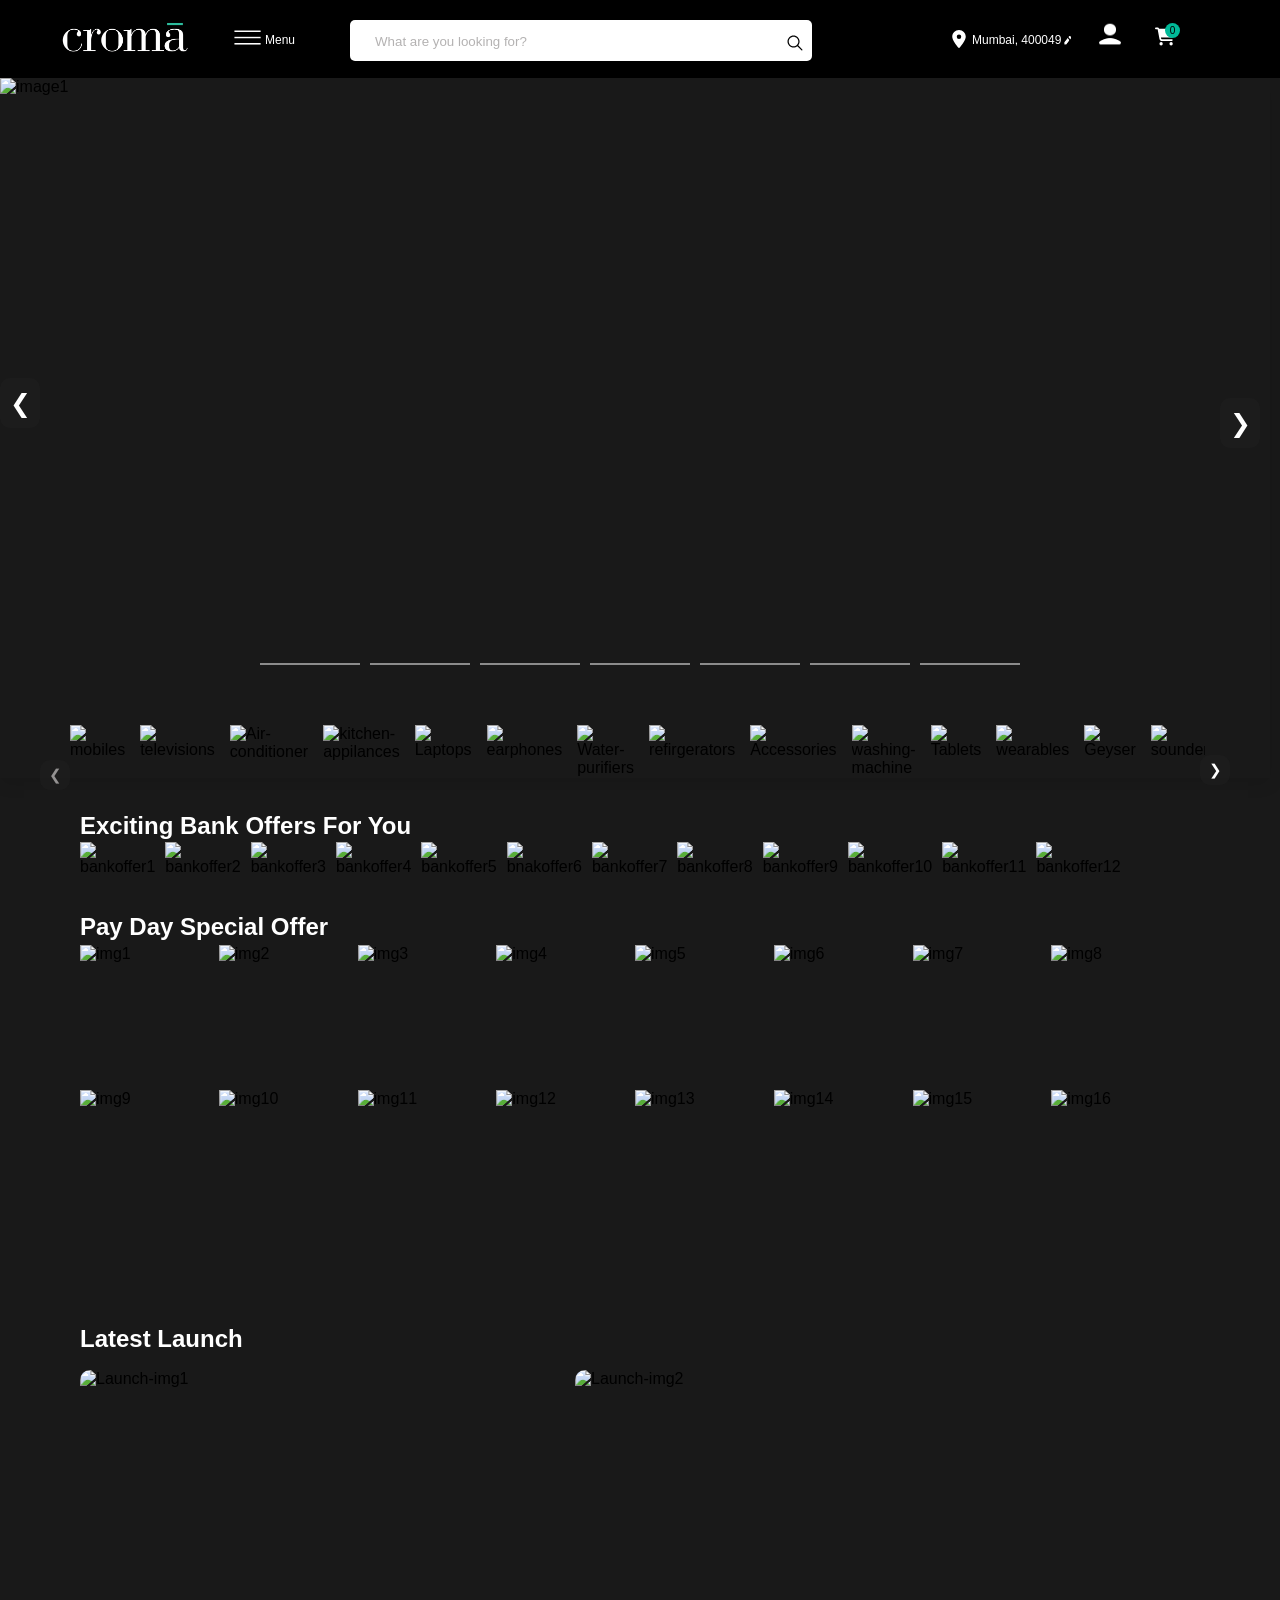
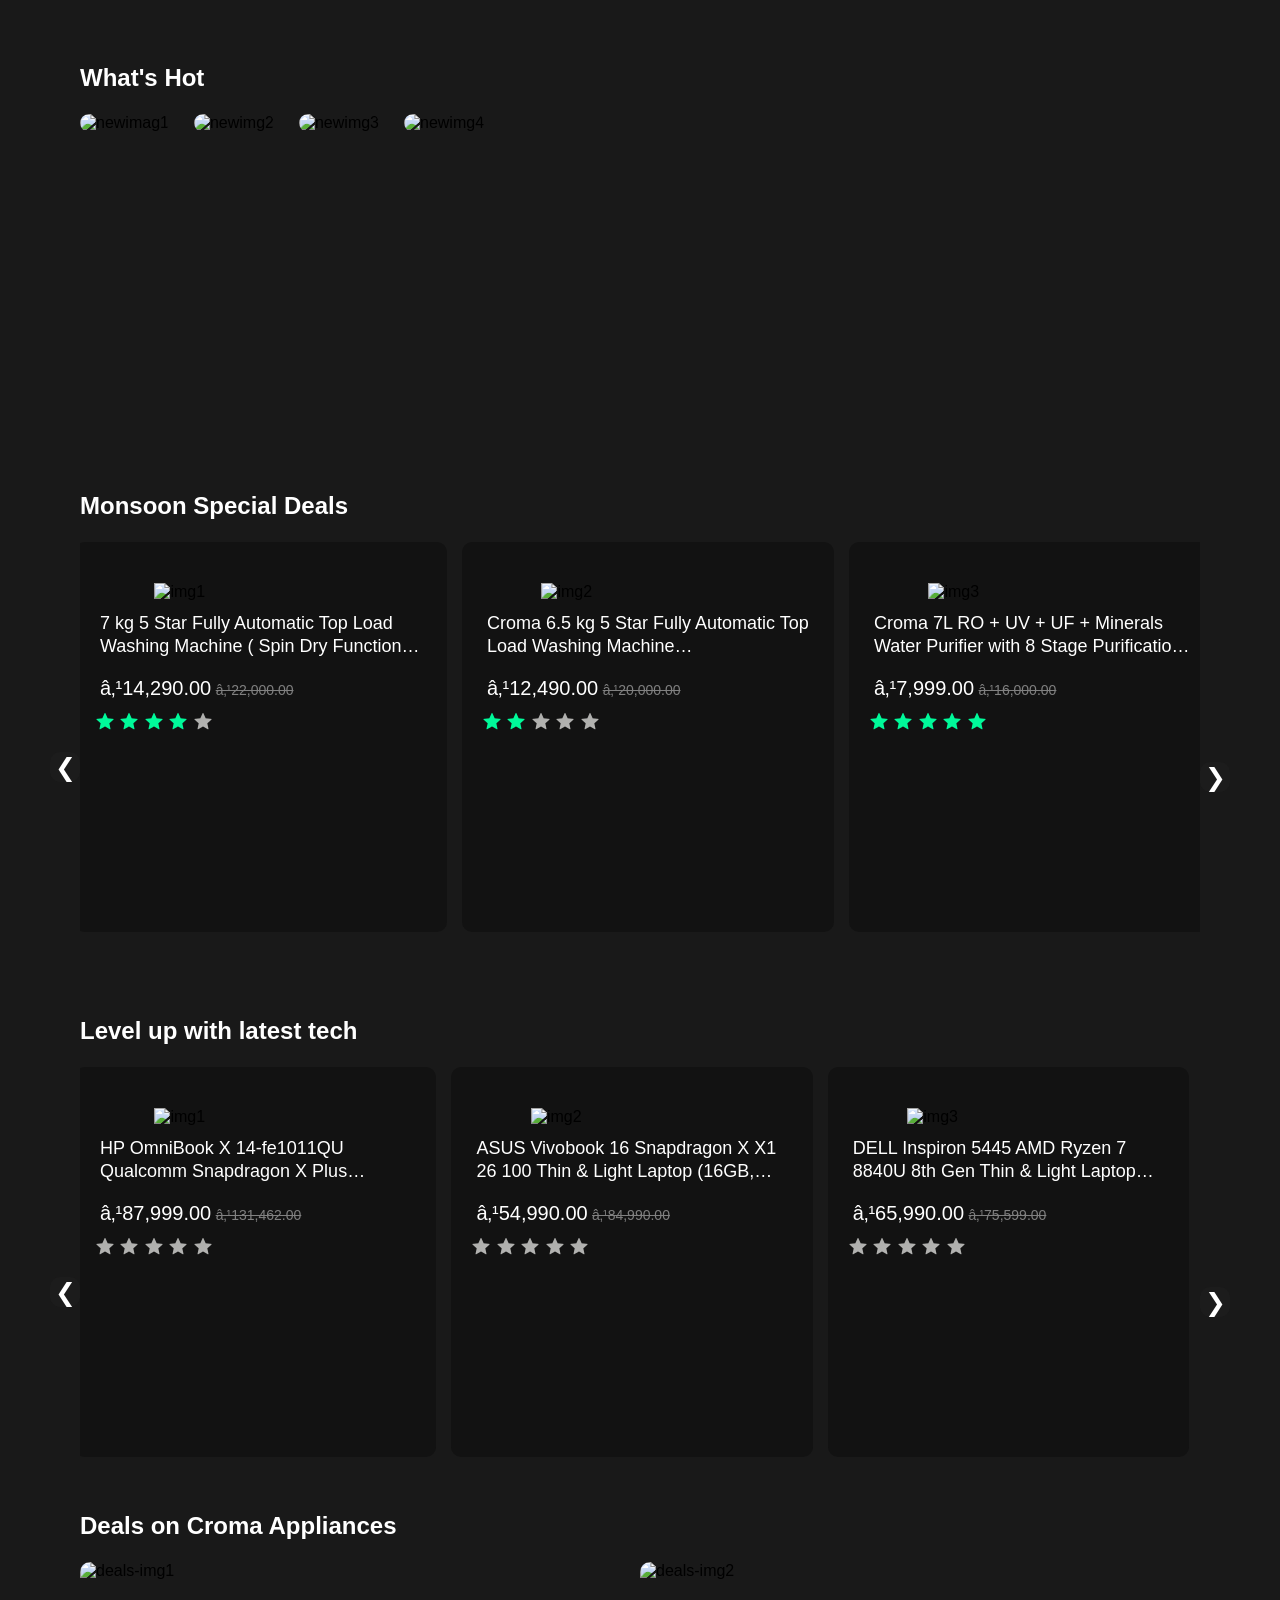
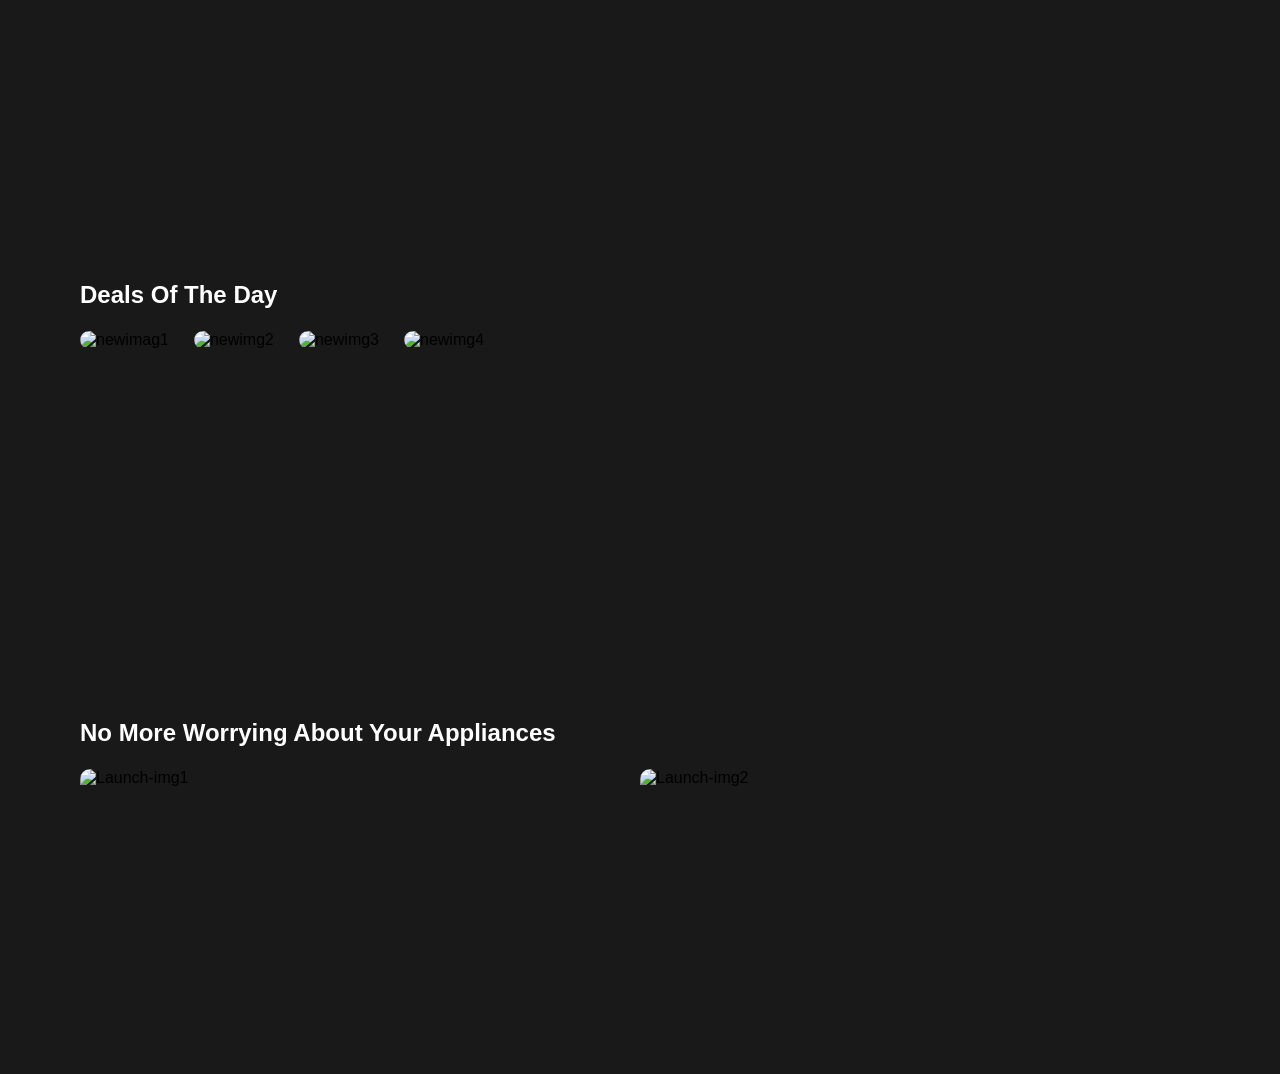
==== index.html @ f3912dff "almost done" ====
<!DOCTYPE html>
<html lang="en">
    <head>
        <meta charset="UFT-8">
        <meta name="viewport" content="width=device-width , initial-scale=1.0">
        <title>CROMA CLONE PROJECT</title>
        <link rel="stylesheet" href="Assets\style.css"/>
    </head>
    <body>
        <div class="header">
            
            <img id="image" src="Assets\images\croma.png" alt="croma logo">
            <img id="menu" src="Assets\images\humburger menu.png" alt="menu">
            <span id="name-menu">Menu</span>
            <div id="search-box">
                <input type="text" class="search-input"  placeholder="What are you looking for?">
                <img id="search-button" src="Assets\images\icon-search.svg" alt="search-button">
            </div>
            <img id="location" src="Assets\images\location.svg" alt="location">
            <label class="address">Mumbai, 400049</label>
            <img id="pencil" src="Assets\images\icon-pencil.png" alt="pencil">
            <img id="user" src="Assets\images\icon-user.png" alt="user">
            <img id="cart" src="Assets\images\icon-cart.svg" alt="cart">
            <div class="cart-badge">0</div>
        </div>
           <div class="slider-container">
               <div class="slider">
                    <div class="slide"><img src="https://media-ik.croma.com/prod/https://media.tatacroma.com/Croma%20Assets/CMS/LP%20Page%20Banners/2025/campaigns/Monsoon%20Savings%20Days/Mega%20Monsoon%2019%20to%2022/HP%20Rotating/HP_Rotating_Monsoon_19June25_tacq8x.jpg?updatedAt=1751028702812" alt="image1"></div>
                    <div class="slide"><img src="https://media-ik.croma.com/prod/https://media.tatacroma.com/Croma%20Assets/CMS/LP%20Page%20Banners/2025/Sanity/HP/Aug/21082025/HP_Rotating_Vivo_21aug2025_G3hyJokePx.jpg?updatedAt=1755753347363" alt="image2"></div>
                    <div class="slide"><img src="https://media-ik.croma.com/prod/https://media.tatacroma.com/Croma%20Assets/CMS/LP%20Page%20Banners/2025/HP%20Rotating%20Banners/August/21082025/desktop/HP_Rotating_ref_21aug2025_h3d9Erg8fC.jpg?updatedAt=1755683131916" alt="image3"></div>
                    <div class="slide"><img src="https://media-ik.croma.com/prod/https://media.tatacroma.com/Croma%20Assets/CMS/LP%20Page%20Banners/2025/Sanity/HP/Aug/21082025/HP_Rotating_GL_21aug2025_gbiZXJK-b.jpg?updatedAt=1755753347359" alt="image4"></div>
                    <div class="slide"><img src="https://media-ik.croma.com/prod/https://media.tatacroma.com/Croma%20Assets/CMS/LP%20Page%20Banners/2025/HP%20Rotating%20Banners/August/21082025/desktop/HP_Rotating_AC_21aug2025_9vUPgklnaZ.jpg?updatedAt=1755683131762" alt="image5"></div>
                    <div class="slide"><img src="https://media-ik.croma.com/prod/https://media.tatacroma.com/Croma%20Assets/CMS/LP%20Page%20Banners/2025/Sanity/HP/Aug/21082025/HP_Rotating_m&k_21aug2025_Na3mkaNW7.jpg?updatedAt=1755753347382" alt="image6"></div>
                    <div class="slide"><img src="https://media-ik.croma.com/prod/https://media.tatacroma.com/Croma%20Assets/CMS/LP%20Page%20Banners/2025/Sanity/HP/Aug/21082025/HP_Rotating_WM_21aug2025_gZr7PHWHkP.jpg?updatedAt=1755753347417" alt="image7"></div>
                    <div class="slide"><img src="https://media-ik.croma.com/prod/https://media.tatacroma.com/Croma%20Assets/CMS/LP%20Page%20Banners/2025/Sanity/HP/Aug/21082025/HP_Rotating_WM_21aug2025_gZr7PHWHkP.jpg?updatedAt=1755753347417" alt="image8"></div>
                </div>
                <button class="prev">&#10094</button>
                <button class="next">&#10095</button>
            </div>
            <div class="dots-container">
                <span class="dot" data-index="0"></span>
                <span clas="dot" data-index="1"></span>
                <span class="dot" data-index="2"></span>
                <span class="dot" data-index="3"></span>
                <span class="dot" data-index="4"></span>
                <span class="dot" data-index="5"></span>
                <span class="dot" data-index="6"></span>
                <span class="dot" data-index="7"></span>
            </div>
        
        <div class="products-container">
            <button id="prev1">&#10094</button>
            <div class="products-slider">
                <div class="product-card"><img src="https://media-ik.croma.com/prod/https://media.tatacroma.com/Croma%20Assets/CMS/LP%20Page%20Banners/2024/HP%20Category%20Ic0on/Homepage%20Cat%20Icons-Desktop/Mobile_sdtrdf.png?tr=w-1000" alt="mobiles"></div>
                <div class="product-card"><img src="https://media-ik.croma.com/prod/https://media.tatacroma.com/Croma%20Assets/CMS/LP%20Page%20Banners/2024/HP%20Category%20Ic0on/Homepage%20Cat%20Icons-Desktop/TV_vdemgc.png?tr=w-240" alt="televisions"></div>
                <div class="product-card"><img src="https://media-ik.croma.com/prod/https://media.tatacroma.com/Croma%20Assets/CMS/LP%20Page%20Banners/2024/HP%20Category%20Ic0on/Homepage%20Cat%20Icons-Desktop/Air_Conditioner_a4hg1z.png?tr=w-1000" alt="Air-conditioner"></div>
                <div class="product-card"><img src="https://media-ik.croma.com/prod/https://media.tatacroma.com/Croma%20Assets/CMS/LP%20Page%20Banners/2024/HP%20Category%20Ic0on/Homepage%20Cat%20Icons-Desktop/Kitchen_Appliances_yhzevo.png?tr=w-240" alt="kitchen-appilances"></div>
                <div class="product-card"><img src="https://media-ik.croma.com/prod/https://media.tatacroma.com/Croma%20Assets/CMS/LP%20Page%20Banners/2024/HP%20Category%20Ic0on/Homepage%20Cat%20Icons-Desktop/Laptops_pzewpv.png?tr=w-360" alt="Laptops"></div>
                <div class="product-card"><img src="https://media-ik.croma.com/prod/https://media.tatacroma.com/Croma%20Assets/CMS/LP%20Page%20Banners/2024/HP%20Category%20Ic0on/Homepage%20Cat%20Icons-Desktop/Head_set_xjj934.png?tr=w-240" alt="earphones"></div>
                <div class="product-card"><img src="https://media-ik.croma.com/prod/https://media.tatacroma.com/Croma%20Assets/CMS/LP%20Page%20Banners/2024/HP%20Category%20Ic0on/Sept/Water_Purifiers_Desktop_phji31.png?tr=w-240" alt="Water-purifiers"></div>
                <div class="product-card"><img src="https://media-ik.croma.com/prod/https://media.tatacroma.com/Croma%20Assets/CMS/LP%20Page%20Banners/2024/HP%20Category%20Ic0on/Homepage%20Cat%20Icons-Desktop/Ref_biysg7.png?tr=w-1000" alt="refirgerators"></div>
                <div class="product-card"><img src="https://media-ik.croma.com/prod/https://media.tatacroma.com/Croma%20Assets/CMS/LP%20Page%20Banners/2024/HP%20Category%20Ic0on/Homepage%20Cat%20Icons-Desktop/Ref_biysg7.png?tr=w-1000" alt="Accessories"></div>
                <div class="product-card"><img src="https://media-ik.croma.com/prod/https://media.tatacroma.com/Croma%20Assets/CMS/LP%20Page%20Banners/2024/HP%20Category%20Ic0on/Homepage%20Cat%20Icons-Desktop/Accessories_kefony.png?tr=w-1000" alt="washing-machine"></div>
                <div class="product-card"><img src="https://media-ik.croma.com/prod/https://media.tatacroma.com/Croma%20Assets/CMS/LP%20Page%20Banners/2024/HP%20Category%20Ic0on/Homepage%20Cat%20Icons-Desktop/Tablets_yzod4f.png?tr=w-240" alt="Tablets"></div>
                <div class="product-card"><img src="https://media-ik.croma.com/prod/https://media.tatacroma.com/Croma%20Assets/CMS/LP%20Page%20Banners/2024/HP%20Category%20Ic0on/June/17th/Desktop/Wearables_iunu7h.png?tr=w-240" alt="wearables"></div>
                <div class="product-card"><img src="https://media-ik.croma.com/prod/https://media.tatacroma.com/Croma%20Assets/CMS/LP%20Page%20Banners/2024/HP%20Category%20Ic0on/Sept/D_Geyser_i5frr1.png?tr=w-1000" alt="Geyser"></div>
                <div class="product-card"><img src="https://media-ik.croma.com/prod/https://media.tatacroma.com/Croma%20Assets/CMS/LP%20Page%20Banners/2024/HP%20Category%20Ic0on/Homepage%20Cat%20Icons-Desktop/Home_theatres_kpwvft.png?tr=w-1000" alt="sounders"></div>
                <div class="product-card"><img src="https://media-ik.croma.com/prod/https://media.tatacroma.com/Croma%20Assets/CMS/LP%20Page%20Banners/2024/HP%20Category%20Ic0on/Homepage%20Cat%20Icons-Desktop/Grooming_vvxudd.png?tr=w-1000" alt="grooming"></div>
                <div class="product-card"><img src="https://media-ik.croma.com/prod/https://media.tatacroma.com/Croma%20Assets/CMS/LP%20Page%20Banners/2024/HP%20Category%20Ic0on/June/17th/Desktop/Microwaves_otd6qq.png?tr=w-1000" alt="microwaves"></div>
                <div class="product-card"><img src="https://media-ik.croma.com/prod/https://media.tatacroma.com/Croma%20Assets/CMS/LP%20Page%20Banners/2024/HP%20Category%20Ic0on/June/17th/Desktop/Speaker_g2mbgn.png?tr=w-240" alt="speaker"></div>
                <div class="product-card"><img src="https://media-ik.croma.com/prod/https://media.tatacroma.com/Croma%20Assets/CMS/LP%20Page%20Banners/2024/HP%20Category%20Ic0on/June/17th/Desktop/Cameras_a6n2jy.png?tr=w-1000" alt="cameras"></div>
                <div class="product-card"><img src="https://media-ik.croma.com/prod/https://media.tatacroma.com/Croma%20Assets/CMS/LP%20Page%20Banners/2024/HP%20Category%20Ic0on/Homepage%20Cat%20Icons-Desktop/Fans_ecnoxj.png?tr=w-1000" alt="fans"></div>
                <div class="product-card"><img src="https://media-ik.croma.com/prod/https://media.tatacroma.com/Croma%20Assets/CMS/LP%20Page%20Banners/2025/LP_Cooler_ak2tjf.png?tr=w-1000" alt="coolers"></div>
            </div>
            <button id="next1">&#10095</button>
        </div>
        <div class="offer-container">
            <h2>Exciting Bank Offers For You</h2>
            <div class="offer-slider">
                <div class="offer-card"><img src="https://media-ik.croma.com/prod/https://media.tatacroma.com/Croma%20Assets/CMS/LP%20Page%20Banners/2025/More%20For%20Money/Aug/BAU/Sat-Sun/HSBc1_-5gLVmLKsL.png?updatedAt=1754475966851?tr=w-720" alt="bankoffer1"></div>
                <div class="offer-card"><img src="https://media-ik.croma.com/prod/https://media.tatacroma.com/Croma%20Assets/CMS/LP%20Page%20Banners/2025/More%20For%20Money/Aug/BAU/Sat-Sun/HSBC2_WLLcAV8PQY.png?updatedAt=1754475967346?tr=w-720" alt="bankoffer2"></div>
                <div class="offer-card"><img src="https://media-ik.croma.com/prod/https://media.tatacroma.com/Croma%20Assets/CMS/LP%20Page%20Banners/2025/More%20For%20Money/Aug/BAU/Sat-Sun/One%20Card_exJE2avL-Z.png?updatedAt=1754475970628?tr=w-720" alt="bankoffer3"></div>
                <div class="offer-card"><img src="https://media-ik.croma.com/prod/https://media.tatacroma.com/Croma%20Assets/CMS/LP%20Page%20Banners/2025/More%20For%20Money/Aug/BAU/Sat-Sun/Axis_e93f2hHUU.png?updatedAt=1754475966889?tr=w-720" alt="bankoffer4"></div>
                <div class="offer-card"><img src="https://media-ik.croma.com/prod/https://media.tatacroma.com/Croma%20Assets/CMS/LP%20Page%20Banners/2025/More%20For%20Money/April/Carousal/15042025/2_Tata_Neu_zy3tgd.png?tr=w-720" alt="bankoffer5"></div>
                <div class="offer-card"><img src="https://media-ik.croma.com/prod/https://media.tatacroma.com/Croma%20Assets/CMS/LP%20Page%20Banners/2025/More%20For%20Money/April/Carousal/15042025/3_ICICI_Bank_Offers_xgob8r.png?tr=w-720" alt="bnakoffer6"></div>
                <div class="offer-card"><img src="https://media-ik.croma.com/prod/https://media.tatacroma.com/Croma%20Assets/CMS/LP%20Page%20Banners/2025/More%20For%20Money/April/Carousal/15042025/4_HDFC_Bank_Offers_fibos9.png?tr=w-720" alt="bankoffer7"></div>
                <div class="offer-card"><img src="https://media-ik.croma.com/prod/https://media.tatacroma.com/Croma%20Assets/CMS/LP%20Page%20Banners/2025/More%20For%20Money/Aug/BAU/Wed-Sat-Sun/Federal_bsvJss1bIe.png?updatedAt=1754475962363?tr=w-720" alt="bankoffer8"></div>
                <div class="offer-card"><img src="https://media-ik.croma.com/prod/https://media.tatacroma.com/Croma%20Assets/CMS/LP%20Page%20Banners/2025/More%20For%20Money/Aug/BAU/Wed-Sat-Sun/Federal%202_7Nbt9HWU32.png?updatedAt=1754475962298?tr=w-720" alt="bankoffer9"></div>
                <div class="offer-card"><img src="https://media-ik.croma.com/prod/https://media.tatacroma.com/Croma%20Assets/CMS/LP%20Page%20Banners/2025/More%20For%20Money/Aug/BAU/Wed-Sat-Sun/Federal%203_Rsbsm8sagy.png?updatedAt=1754475962317?tr=w-720" alt="bankoffer10"></div>
                <div class="offer-card"><img src="https://media-ik.croma.com/prod/https://media.tatacroma.com/Croma%20Assets/CMS/LP%20Page%20Banners/2025/More%20For%20Money/Aug/BAU/Fri-Sat-Sun/HDFC_xjKgrqbE92.png?updatedAt=1754475962378?tr=w-720" alt="bankoffer11"></div>
                <div class="offer-card"><img src="https://media-ik.croma.com/prod/https://media.tatacroma.com/Croma%20Assets/CMS/LP%20Page%20Banners/2025/More%20For%20Money/Aug/BAU/Sat-Sun/IDFC_5u6FmiD8V.png?updatedAt=1754475967895?tr=w-720" alt="bankoffer12"></div>
            </div>
        </div>
        <div class="Special-container">
            <h2 id="special">Pay Day Special Offer</h2>
            <div class="Special-slider">
                <div><img src="https://media-ik.croma.com/prod/https://media.tatacroma.com/Croma%20Assets/CMS/LP%20Page%20Banners/2025/HP%20Widgets/Sept/PayDaySale%201st%20Phase/Tiles/Desktop/HP_PaydaySale_28July2025_01_7uXSL8oJXc.png?updatedAt=1756463948654?tr=w-480" alt="img1"></div>
                <div><img src="https://media-ik.croma.com/prod/https://media.tatacroma.com/Croma%20Assets/CMS/LP%20Page%20Banners/2025/HP%20Widgets/Sept/PayDaySale%201st%20Phase/Tiles/Desktop/HP_PaydaySale_28July2025_02_6dXGBHDLMA.png?updatedAt=1756463949052?tr=w-1000" alt="img2"></div>
                <div><img src="https://media-ik.croma.com/prod/https://media.tatacroma.com/Croma%20Assets/CMS/LP%20Page%20Banners/2025/campaigns/PayDay/4th%20to%207th%20Sept/Desktop/HP_PaydaySale_28July2025_03_WGYUQsYz5D.png?updatedAt=1756957333589?tr=w-1000" alt="img3"></div>
                <div><img src="https://media-ik.croma.com/prod/https://media.tatacroma.com/Croma%20Assets/CMS/LP%20Page%20Banners/2025/campaigns/PayDay/4th%20to%207th%20Sept/Desktop/HP_PaydaySale_28July2025_04_L5bmc9I_hD.png?updatedAt=1756957333457?tr=w-1000" alt="img4"></div>
                <div><img src="https://media-ik.croma.com/prod/https://media.tatacroma.com/Croma%20Assets/CMS/LP%20Page%20Banners/2025/campaigns/PayDay/4th%20to%207th%20Sept/Desktop/HP_PaydaySale_28July2025_05_qJ00mqIWGM.png?updatedAt=1756957337506?tr=w-1000" alt="img5"></div>
                <div><img src="https://media-ik.croma.com/prod/https://media.tatacroma.com/Croma%20Assets/CMS/LP%20Page%20Banners/2025/campaigns/PayDay/4th%20to%207th%20Sept/Desktop/HP_PaydaySale_28July2025_06_BWN6FOpqsj.png?updatedAt=1756957337575?tr=w-1000" alt="img6"></div>
                <div><img src="https://media-ik.croma.com/prod/https://media.tatacroma.com/Croma%20Assets/CMS/LP%20Page%20Banners/2025/campaigns/PayDay/4th%20to%207th%20Sept/Desktop/HP_PaydaySale_28July2025_07_mZ7UnKRFX.png?updatedAt=1756962943467?tr=w-1000" alt="img7"></div>
                <div><img src="https://media-ik.croma.com/prod/https://media.tatacroma.com/Croma%20Assets/CMS/LP%20Page%20Banners/2025/campaigns/PayDay/4th%20to%207th%20Sept/Request%20banner/HP_PaydaySale_28July2025_08_5zyWuJdCDX.png?updatedAt=1756974817036?tr=w-480" alt="img8"></div>
                <div><img src="https://media-ik.croma.com/prod/https://media.tatacroma.com/Croma%20Assets/CMS/LP%20Page%20Banners/2025/HP%20Widgets/Sept/PayDaySale%201st%20Phase/Tiles/Desktop/HP_PaydaySale_28July2025_09_Mi6OqKjTS.png?updatedAt=1756463956736?tr=w-480" alt="img9"></div>
                <div><img src="https://media-ik.croma.com/prod/https://media.tatacroma.com/Croma%20Assets/CMS/LP%20Page%20Banners/2025/HP%20Widgets/Sept/PayDaySale%201st%20Phase/Tiles/Desktop/HP_PaydaySale_28July2025_10__ut2XQh_nL.png?updatedAt=1756463956627?tr=w-240" alt="img10"></div>
                <div><img src="https://media-ik.croma.com/prod/https://media.tatacroma.com/Croma%20Assets/CMS/LP%20Page%20Banners/2025/campaigns/PayDay/4th%20to%207th%20Sept/Desktop/HP_PaydaySale_28July2025_11_ebKN4xNpMz.png?updatedAt=1756957341359?tr=w-1000" alt="img11"></div>
                <div><img src="https://media-ik.croma.com/prod/https://media.tatacroma.com/Croma%20Assets/CMS/LP%20Page%20Banners/2025/campaigns/PayDay/4th%20to%207th%20Sept/Desktop/HP_PaydaySale_28July2025_12_g6yMrINXw.png?updatedAt=1756957341048?tr=w-1000" alt="img12"></div>
                <div><img src="https://media-ik.croma.com/prod/https://media.tatacroma.com/Croma%20Assets/CMS/LP%20Page%20Banners/2025/campaigns/PayDay/4th%20to%207th%20Sept/Desktop/HP_PaydaySale_28July2025_13_Gw-1uch4M.png?updatedAt=1756957341259?tr=w-1000" alt="img13"></div>
                <div><img src="https://media-ik.croma.com/prod/https://media.tatacroma.com/Croma%20Assets/CMS/LP%20Page%20Banners/2025/campaigns/PayDay/4th%20to%207th%20Sept/Desktop/HP_PaydaySale_28July2025_14_-jQl8FC0n4.png?updatedAt=1756957341056?tr=w-1000" alt="img14"></div>
                <div><img src="https://media-ik.croma.com/prod/https://media.tatacroma.com/Croma%20Assets/CMS/LP%20Page%20Banners/2025/campaigns/PayDay/4th%20to%207th%20Sept/Desktop/HP_PaydaySale_28July2025_15_cBUUrNgAz.png?updatedAt=1756957342159?tr=w-1000" alt="img15"></div>
                <div><img src="https://media-ik.croma.com/prod/https://media.tatacroma.com/Croma%20Assets/CMS/LP%20Page%20Banners/2025/campaigns/PayDay/4th%20to%207th%20Sept/Desktop/HP_PaydaySale_28July2025_16_FZIuSJ3Z9.png?updatedAt=1756957342188?tr=w-1000" alt="img16"></div>
            </div>
        </div>
        <div class="extra-image">
            <h2 id="special">Pay Day Special Offer</h2>
            <div class="container-stack-banner1"><img id="a-1" src="https://media-ik.croma.com/prod/https://media.tatacroma.com/Croma%20Assets/CMS/LP%20Page%20Banners/2025/campaigns/PayDay/4th%20to%207th%20Sept/Mobile/MHP_PaydaySale_28July25_01_sudKI05j0.png?updatedAt=1756957345022?tr=w-240" alt="extra img1"></div>
            <div class="container-stack-banner2">
                <img id="b-1" src="https://media-ik.croma.com/prod/https://media.tatacroma.com/Croma%20Assets/CMS/LP%20Page%20Banners/2025/campaigns/PayDay/4th%20to%207th%20Sept/Mobile/MHP_PaydaySale_28July25_03_1d-dRTu7Np.png?updatedAt=1756957344941?tr=w-240" alt="extra-image2">
                <img id="b-2" src="https://media-ik.croma.com/prod/https://media.tatacroma.com/Croma%20Assets/CMS/LP%20Page%20Banners/2025/campaigns/PayDay/4th%20to%207th%20Sept/Mobile/MHP_PaydaySale_28July25_04_tTtSVr8Dd.png?updatedAt=1756957346057?tr=w-240" alt="extra-image3">
            </div>
            <div class="container-stack-banner3">
                <img id="c-1" src="https://media-ik.croma.com/prod/https://media.tatacroma.com/Croma%20Assets/CMS/LP%20Page%20Banners/2025/campaigns/PayDay/4th%20to%207th%20Sept/Mobile/KA_1Sept2025_zU2IOhHMwH.png?updatedAt=1756957345064?tr=w-360" alt="extra-image4">
                <img id="c-2" src="https://media-ik.croma.com/prod/https://media.tatacroma.com/Croma%20Assets/CMS/LP%20Page%20Banners/2025/campaigns/PayDay/4th%20to%207th%20Sept/Request%20banner/TV_3Sep2025_tT9SQUkLl.png?updatedAt=1756974817367?tr=w-1000" alt="extra-image5">
                <img id="c-3" src="https://media-ik.croma.com/prod/https://media.tatacroma.com/Croma%20Assets/CMS/LP%20Page%20Banners/2025/campaigns/PayDay/4th%20to%207th%20Sept/Mobile/SW_1Sept2025_J5ONmOwF2b.png?updatedAt=1756957348375?tr=w-240" alt="extra-image6">
                <img id="c-4" src="https://media-ik.croma.com/prod/https://media.tatacroma.com/Croma%20Assets/CMS/LP%20Page%20Banners/2025/campaigns/PayDay/4th%20to%207th%20Sept/Mobile/HD_29Aug2025_mOoLajqix.png?updatedAt=1756957345044?tr=w-1000" alt="extra-image7">
            </div>
            <img id="bottom-banner" src="https://media-ik.croma.com/prod/https://media.tatacroma.com/Croma%20Assets/CMS/LP%20Page%20Banners/2025/campaigns/PayDay/Phase%202%20tiles/Mobile/MHP_PaydaySale_01Aug2025__07_d2LRrA_A8.png?updatedAt=1754288590656?tr=w-1000" alt="extra-image8">
        </div>
        <div class="Latest-container">
            <h2 id="Latest-launch">Latest Launch</h2>
            <div class="latest-slider">
              <img src="https://media-ik.croma.com/prod/https://media.tatacroma.com/Croma%20Assets/CMS/LP%20Page%20Banners/2025/Our%20New%20Favourites/September/02092025/HP_SOH2Split_GooglePixel10_2Sept2025_Vm1E4uS7T.png?updatedAt=1756794572778?tr=w-1000" alt="Launch-img1">
              <img src="https://media-ik.croma.com/prod/https://media.tatacroma.com/Croma%20Assets/CMS/LP%20Page%20Banners/2025/Our%20New%20Favourites/September/02092025/HP_SOH2Split_SamsungA17_2Sept2025_Z3716iZtm.png?updatedAt=1756794572767?tr=w-240" alt="Launch-img2">
            </div>
        </div>
        <div class="whats-container">
            <h2 id="whats-title">What's Hot</h2>
            <div class="whats-slider">
                <div><img src="https://media-ik.croma.com/prod/https://media.tatacroma.com/Croma%20Assets/CMS/LP%20Page%20Banners/2025/Whats%20Hot/Sept/05092025/Desktop/HP_Whats'Hot_Viov_5Sep2025_JlJOOomIN8.jpg?updatedAt=1756977946512?tr=w-1000" alt="newimag1"></div>
                <div><img src="https://media-ik.croma.com/prod/https://media.tatacroma.com/Croma%20Assets/CMS/LP%20Page%20Banners/2025/Whats%20Hot/Sept/05092025/Desktop/HP_Whats'Hot_tv_5Sep2025_AS4OxpXu1T.jpg?updatedAt=1756977946659?tr=w-1000" alt="newimg2"></div>
                <div><img src="https://media-ik.croma.com/prod/https://media.tatacroma.com/Croma%20Assets/CMS/LP%20Page%20Banners/2025/Whats%20Hot/Sept/05092025/Desktop/HP_Whats'Hot_ipad_5Sep2025_k6i1s1tEEZ.jpg?updatedAt=1756977946736?tr=w-1000" alt="newimg3"></div>
                <div><img src="https://media-ik.croma.com/prod/https://media.tatacroma.com/Croma%20Assets/CMS/LP%20Page%20Banners/2025/Whats%20Hot/Sept/05092025/Desktop/HP_Whats'Hot_Ref_5Sep2025_jFLFUu6qJ.jpg?updatedAt=1756994476127?tr=w-480" alt="newimg4"></div>
            </div>
        </div>
        <div class="monsoon-container">
            <h2 id="monsoon">Monsoon Special Deals</h2>
            <div class="monsoon-slider">
                <div class="monsoon-product">
                    <img class="like" src="Assets\images\icons-like.png" alt="like">
                    <img class="m"  src="https://media-ik.croma.com/prod/https://media.tatacroma.com/252060_0_w2icdn.png?tr=w-1000" alt="img1">
                    <p class="product-info">
                        <span class="pro-name">7 kg 5 Star Fully Automatic Top Load Washing Machine ( Spin Dry Function, Grey)</span><br>
                        <span class="price">₹14,290.00</span>
                        <span class="old-price">₹22,000.00</span>
                    </p>
                    <div class="stars">
                        <img src="Assets\images\icon-star-filled.png" alt="filled">
                        <img src="Assets\images\icon-star-filled.png" alt="filled">
                        <img src="Assets\images\icon-star-filled.png" alt="filled">
                        <img src="Assets\images\icon-star-filled.png" alt="filled">
                        <img src="Assets\images\icon-star.png" alt="empty">   
                    </div>
                </div>
                <div class="monsoon-product">
                    <img class="like" src="Assets\images\icons-like.png" alt="like">
                    <img class="m"  src="https://media-ik.croma.com/prod/https://media.tatacroma.com/Croma%20Assets/Large%20Appliances/Washers%20and%20Dryers/Images/300438_0_b01owa.png?tr=w-1000" alt="img2">
                    <p class="product-info">
                        <span class="pro-name">Croma 6.5 kg 5 Star Fully Automatic Top Load Washing Machine (CRLW065FAF264504, Lint Filter, Inox Grey)</span><br>
                        <span class="price">₹12,490.00</span>
                        <span class="old-price">₹20,000.00</span>
                    </p>
                    <div class="stars">
                        <img src="Assets\images\icon-star-filled.png" alt="filled">
                        <img src="Assets\images\icon-star-filled.png" alt="filled">
                        <img src="Assets\images\icon-star.png" alt="empty">
                        <img src="Assets\images\icon-star.png" alt="empty">
                        <img src="Assets\images\icon-star.png" alt="empty">   
                    </div>
                </div>
                <div class="monsoon-product">
                    <img class="like" src="Assets\images\icons-like.png" alt="like">
                    <img class="m"  src="https://media-ik.croma.com/prod/https://media.tatacroma.com/Croma%20Assets/Small%20Appliances/Water%20Purifier/Images/311502_gkiuqq.png?tr=w-1000" alt="img3">
                    <p class="product-info">
                        <span class="pro-name">Croma 7L RO + UV + UF + Minerals Water Purifier with 8 Stage Purification Technology (Black) 2025</span><br>
                        <span class="price">₹7,999.00</span>
                        <span class="old-price">₹16,000.00</span>
                    </p>
                    <div class="stars">
                        <img src="Assets\images\icon-star-filled.png" alt="filled">
                        <img src="Assets\images\icon-star-filled.png" alt="filled">
                        <img src="Assets\images\icon-star-filled.png" alt="filled">
                        <img src="Assets\images\icon-star-filled.png" alt="filled">
                        <img src="Assets\images\icon-star-filled.png" alt="filled">   
                    </div>
                </div>
            
                <div class="monsoon-product">
                    <img class="like" src="Assets\images\icons-like.png" alt="like">
                    <img class="m"  src="https://media-ik.croma.com/prod/https://media.tatacroma.com/307023_0_juwlak.png?tr=w-1000" alt="img3">
                    <p class="product-info">
                        <span class="pro-name">Croma 6.5 kg 5 Star Semi Automatic Washing Machine with Built-in Soak Function (2025 Model, Burgundy)</span><br>
                        <span class="price">₹8,190.00</span>
                        <span class="old-price">₹12,000.00</span>
                    </p>
                    <div class="stars">
                        <img src="Assets\images\icon-star-filled.png" alt="filled">
                        <img src="Assets\images\icon-star-filled.png" alt="filled">
                        <img src="Assets\images\icon-star-filled.png" alt="filled">
                        <img src="Assets\images\icon-star.png" alt="empty">
                        <img src="Assets\images\icon-star.png" alt="empty">   
                    </div>
                </div>
                <div class="monsoon-product">
                    <img class="like" src="Assets\images\icons-like.png" alt="like">
                    <img class="m"  src="https://media-ik.croma.com/prod/https://media.tatacroma.com/Croma%20Assets/Large%20Appliances/Washers%20and%20Dryers/Images/243594_0_ixyl2n.png?tr=w-1000" alt="img3">
                    <p class="product-info">
                        <span class="pro-name">Croma 7.5 kg 5 Star Fully Automatic Top Load Washing Machine ( Fuzzy Control, Grey)</span><br>
                        <span class="price">₹13,790.00</span>
                        <span class="old-price">₹24,000.00</span>
                    </p>
                    <div class="stars">
                        <img src="Assets\images\icon-star-filled.png" alt="filled">
                        <img src="Assets\images\icon-star-filled.png" alt="filled">
                        <img src="Assets\images\icon-star-filled.png" alt="filled">
                        <img src="Assets\images\icon-star.png" alt="empty">
                        <img src="Assets\images\icon-star.png" alt="empty">   
                    </div>
                </div>
            </div>
        </div>
        <button class="prev2">&#10094</button>
        <button class="next2">&#10095</button>
        <!--level up with latest tech-->
        <div class="monsoon-container">
            <h2 id="monsoon">Level up with latest tech</h2>
            <div class="monsoon-slider">
                <div class="monsoon-product">
                    <img class="like" src="Assets\images\icons-like.png" alt="like">
                    <img class="m"  src="https://media-ik.croma.com/prod/https://media.tatacroma.com/Croma%20Assets/Computers%20Peripherals/Laptop/Images/314314_0_cnriok.png?tr=w-1000" alt="img1">
                    <p class="product-info">
                        <span class="pro-name">HP OmniBook X 14-fe1011QU Qualcomm Snapdragon X Plus Touchscreen Thin &amp; Light Laptop (16GB, 512GB SSD, Windows 11 Home, 14 inch 2.2K IPS Display, MS Office 2021, Glacier Silver, 1.34 KG)</span><br>
                        <span class="price">₹87,999.00</span>
                        <span class="old-price">₹131,462.00</span>
                    </p>
                    <div class="stars">
                        <img src="Assets\images\icon-star.png" alt="empty">
                        <img src="Assets\images\icon-star.png" alt="empty">
                        <img src="Assets\images\icon-star.png" alt="empty">
                        <img src="Assets\images\icon-star.png" alt="empty">
                        <img src="Assets\images\icon-star.png" alt="empty">   
                    </div>
                </div>
                <div class="monsoon-product">
                    <img class="like" src="Assets\images\icons-like.png" alt="like">
                    <img class="m"  src="https://media-ik.croma.com/prod/https://media.tatacroma.com/Croma%20Assets/Computers%20Peripherals/Laptop/Images/314355_0_pmpyhg.png?tr=w-1000" alt="img2">
                    <p class="product-info">
                        <span class="pro-name">ASUS Vivobook 16 Snapdragon X X1 26 100 Thin &amp; Light Laptop (16GB, 512GB SSD, Windows 11 Home, 16 inch WUXGA Display, MS Office Home 2024, Cool Silver, 1.88 KG)</span><br>
                        <span class="price">₹54,990.00</span>
                        <span class="old-price">₹84,990.00</span>
                    </p>
                    <div class="stars">
                        <img src="Assets\images\icon-star.png" alt="empty">
                        <img src="Assets\images\icon-star.png" alt="empty">
                        <img src="Assets\images\icon-star.png" alt="empty">
                        <img src="Assets\images\icon-star.png" alt="empty">
                        <img src="Assets\images\icon-star.png" alt="empty">   
                    </div>
                </div>
                <div class="monsoon-product">
                    <img class="like" src="Assets\images\icons-like.png" alt="like">
                    <img class="m"  src="https://media-ik.croma.com/prod/https://media.tatacroma.com/Croma%20Assets/Computers%20Peripherals/Laptop/Images/307702_0_pworbw.png?tr=w-1000" alt="img3">
                    <p class="product-info">
                        <span class="pro-name">DELL Inspiron 5445 AMD Ryzen 7 8840U 8th Gen Thin &amp; Light Laptop (16GB, 512GB SSD, Windows 11 Home, 14 inch FHD Plus Display, MS Office 2021, Ice Blue, 1.61 KG)</span><br>
                        <span class="price">₹65,990.00</span>
                        <span class="old-price">₹75,599.00</span>
                    </p>
                    <div class="stars">
                        <img src="Assets\images\icon-star.png" alt="empty">
                        <img src="Assets\images\icon-star.png" alt="empty">
                        <img src="Assets\images\icon-star.png" alt="empty">
                        <img src="Assets\images\icon-star.png" alt="empty">
                        <img src="Assets\images\icon-star.png" alt="empty">   
                    </div>
                </div>
            
                <div class="monsoon-product">
                    <img class="like" src="Assets\images\icons-like.png" alt="like">
                    <img class="m"  src="https://media-ik.croma.com/prod/https://media.tatacroma.com/Croma%20Assets/Computers%20Peripherals/Laptop/Images/307123_0_qdgrja.png?tr=w-1000" alt="img3">
                    <p class="product-info">
                        <span class="pro-name">HP Omen 16 xd0020AX AMD Ryzen 7 Gaming Laptop (16GB, 1TB SSD, Windows 11 Home, 8GB Graphics, 16.1 inch 165 Hz FHD Display, NVIDIA GeForce RTX 4060, MS Office 2021, Shadow Black, 2.37 KG)</span><br>
                        <span class="price">₹107,990.00</span>
                        <span class="old-price">₹132,644.00</span>
                    </p>
                    <div class="stars">
                        <img src="Assets\images\icon-star.png" alt="empty">
                        <img src="Assets\images\icon-star.png" alt="empty">
                        <img src="Assets\images\icon-star.png" alt="empty">
                        <img src="Assets\images\icon-star.png" alt="empty">
                        <img src="Assets\images\icon-star.png" alt="empty">   
                    </div>
                </div>
                <div class="monsoon-product">
                    <img class="like" src="Assets\images\icons-like.png" alt="like">
                    <img class="m"  src="https://media-ik.croma.com/prod/https://media.tatacroma.com/Croma%20Assets/Computers%20Peripherals/Laptop/Images/307926_0_hwl8cv.png?tr=w-1000" alt="img3">
                    <p class="product-info">
                        <span class="pro-name">Lenovo IdeaPad Slim 5 16IMH9 Intel Core Ultra 5 Thin &amp; Light Laptop (16GB, 512GB SSD, Windows 11 Home, 16 inch WUXGA IPS Display, MS Office 2021, Cloud Grey, 1.82 KG)</span><br>
                        <span class="price">₹67,990.00</span>
                        <span class="old-price">₹117,490.00</span>
                    </p>
                    <div class="stars">
                        <img src="Assets\images\icon-star.png" alt="empty">
                        <img src="Assets\images\icon-star.png" alt="empty">
                        <img src="Assets\images\icon-star.png" alt="empty">
                        <img src="Assets\images\icon-star.png" alt="empty">
                        <img src="Assets\images\icon-star.png" alt="empty">   
                    </div>
                </div>
                 <div class="monsoon-product">
                    <img class="like" src="Assets\images\icons-like.png" alt="like">
                    <img class="m"  src="https://media-ik.croma.com/prod/https://media.tatacroma.com/Croma%20Assets/Computers%20Peripherals/Laptop/Images/305840_0_tzlgvq.png?tr=w-1000" alt="img3">
                    <p class="product-info">
                        <span class="pro-name">HP Envy x360 14 fc0078TU Intel Core Ultra 5 Touchscreen 2-in-1 Laptop (16GB, 512GB SSD, Windows 11 Home, 14 inch 2.8K OLED Display, MS Office 2021, Atmospheric Blue, 1.39 KG)</span><br>
                        <span class="price">₹96,999.00</span>
                        <span class="old-price">₹119,381.00</span>
                    </p>
                    <div class="stars">
                        <img src="Assets\images\icon-star.png" alt="empty">
                        <img src="Assets\images\icon-star.png" alt="empty">
                        <img src="Assets\images\icon-star.png" alt="empty">
                        <img src="Assets\images\icon-star.png" alt="empty">
                        <img src="Assets\images\icon-star.png" alt="empty">   
                    </div>
                </div>
                 <div class="monsoon-product">
                    <img class="like" src="Assets\images\icons-like.png" alt="like">
                    <img class="m"  src="https://media-ik.croma.com/prod/https://media.tatacroma.com/Croma%20Assets/Computers%20Peripherals/Laptop/Images/312504_0_sqliwp.png?tr=w-1000" alt="img3">
                    <p class="product-info">
                        <span class="pro-name">Lenovo IdeaPad Slim 5 16IMH9 Intel Core Ultra 5 Thin &amp; Light Laptop (16GB, 512GB SSD, Windows 11 Home, 16 inch WUXGA IPS Display, MS Office 2021, Cloud Grey, 1.82 KG)</span><br>
                        <span class="price">₹53,890.00</span>
                        <span class="old-price">₹81,390.00</span>
                    </p>
                    <div class="stars">
                        <img src="Assets\images\icon-star.png" alt="empty">
                        <img src="Assets\images\icon-star.png" alt="empty">
                        <img src="Assets\images\icon-star.png" alt="empty">
                        <img src="Assets\images\icon-star.png" alt="empty">
                        <img src="Assets\images\icon-star.png" alt="empty">   
                    </div>
                </div>
            </div>
        </div>
        <button class="prev2">&#10094</button>
        <button class="next2">&#10095</button>
        <div class="deals-container">
            <h2 id="deals-launch">Deals on Croma Appliances</h2>
            <div class="deals-slider">
              <img src="https://media-ik.croma.com/prod/https://media.tatacroma.com/Croma%20Assets/CMS/LP%20Page%20Banners/2025/Sanity/HP/Jul/15072025/HP_CC_TV_15July2025_CDsqJ-opTw.png?updatedAt=1752560450578?tr=w-1000" alt="deals-img1">
              <img src="https://media-ik.croma.com/prod/https://media.tatacroma.com/Croma%20Assets/CMS/LP%20Page%20Banners/2025/Sanity/HP/Aug/12082025/HP_CC_AC_12Aug2025_6TDkmn8bWA.png?updatedAt=1754979253565?tr=w-240" alt="deals-img2">
            </div>
        </div>
        <div class="day-container">
            <h2 id="day-title">Deals Of The Day</h2>
            <div class="day-slider">
                <div><img src="https://media-ik.croma.com/prod/https://media.tatacroma.com/Croma%20Assets/CMS/LP%20Page%20Banners/2025/DOTD/Sept/05092025/Desktop/HP_DOTD_KA_05Sep25_SsN79le3jv.jpg?updatedAt=1756978100046?tr=w-1000" alt="newimag1"></div>
                <div><img src="https://media-ik.croma.com/prod/https://media.tatacroma.com/Croma%20Assets/CMS/LP%20Page%20Banners/2025/DOTD/Sept/05092025/Desktop/HP_DOTD_TWS_5Sep25_D1tkL0kVC.jpg?updatedAt=1756978099977?tr=w-240" alt="newimg2"></div>
                <div><img src="https://media-ik.croma.com/prod/https://media.tatacroma.com/Croma%20Assets/CMS/LP%20Page%20Banners/2025/DOTD/Sept/05092025/Desktop/HP_DOTD_MA_5Sep25_0mDRHCvjt.jpg?updatedAt=1756978100193?tr=w-240" alt="newimg3"></div>
                <div><img src="https://media-ik.croma.com/prod/https://media.tatacroma.com/Croma%20Assets/CMS/LP%20Page%20Banners/2025/DOTD/Sept/05092025/Desktop/HP_DOTD_SW_5Sep25_GYHlnxFWJ8.jpg?updatedAt=1756978100348?tr=w-240" alt="newimg4"></div>
            </div>
        </div>
        <div class="worry-container">
            <h2 id="worry-launch">No More Worrying About Your Appliances</h2>
            <div class="worry-slider">
              <img src="https://media-ik.croma.com/prod/https://media.tatacroma.com/Croma%20Assets/CMS/LP%20Page%20Banners/2025/Zipcare/July/Multiple%20Products/HP%202Split/HP_ZipCare_2split_KA_07July2025_hccdy8.jpg?tr=w-1000" alt="Launch-img1">
              <img src="https://media-ik.croma.com/prod/https://media.tatacroma.com/Croma%20Assets/CMS/LP%20Page%20Banners/2025/Zipcare/July/25072025/HP_ZipCare_2split_Laptop_25July2025_N8otkeI3ZA.jpg?updatedAt=1753420805273?tr=w-1000" alt="Launch-img2">
            </div>
        </div>

    </body>
</html>
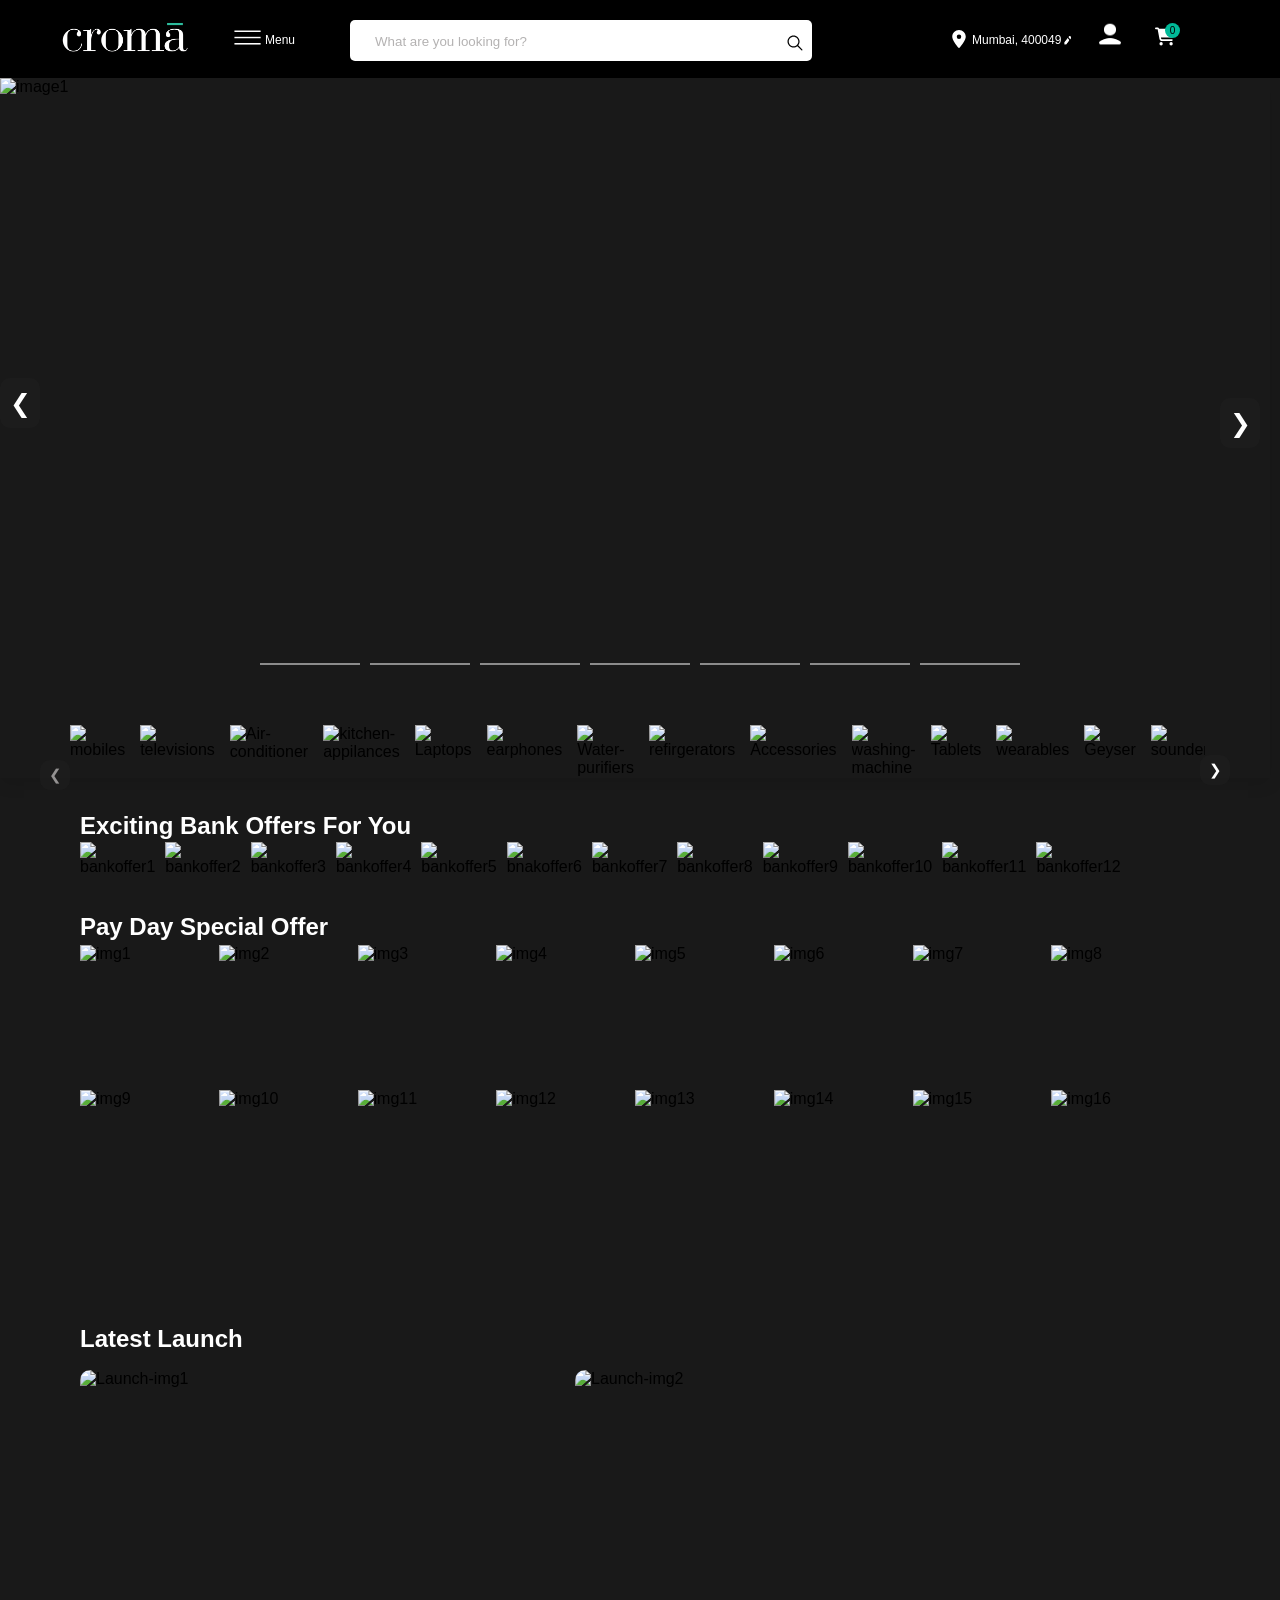
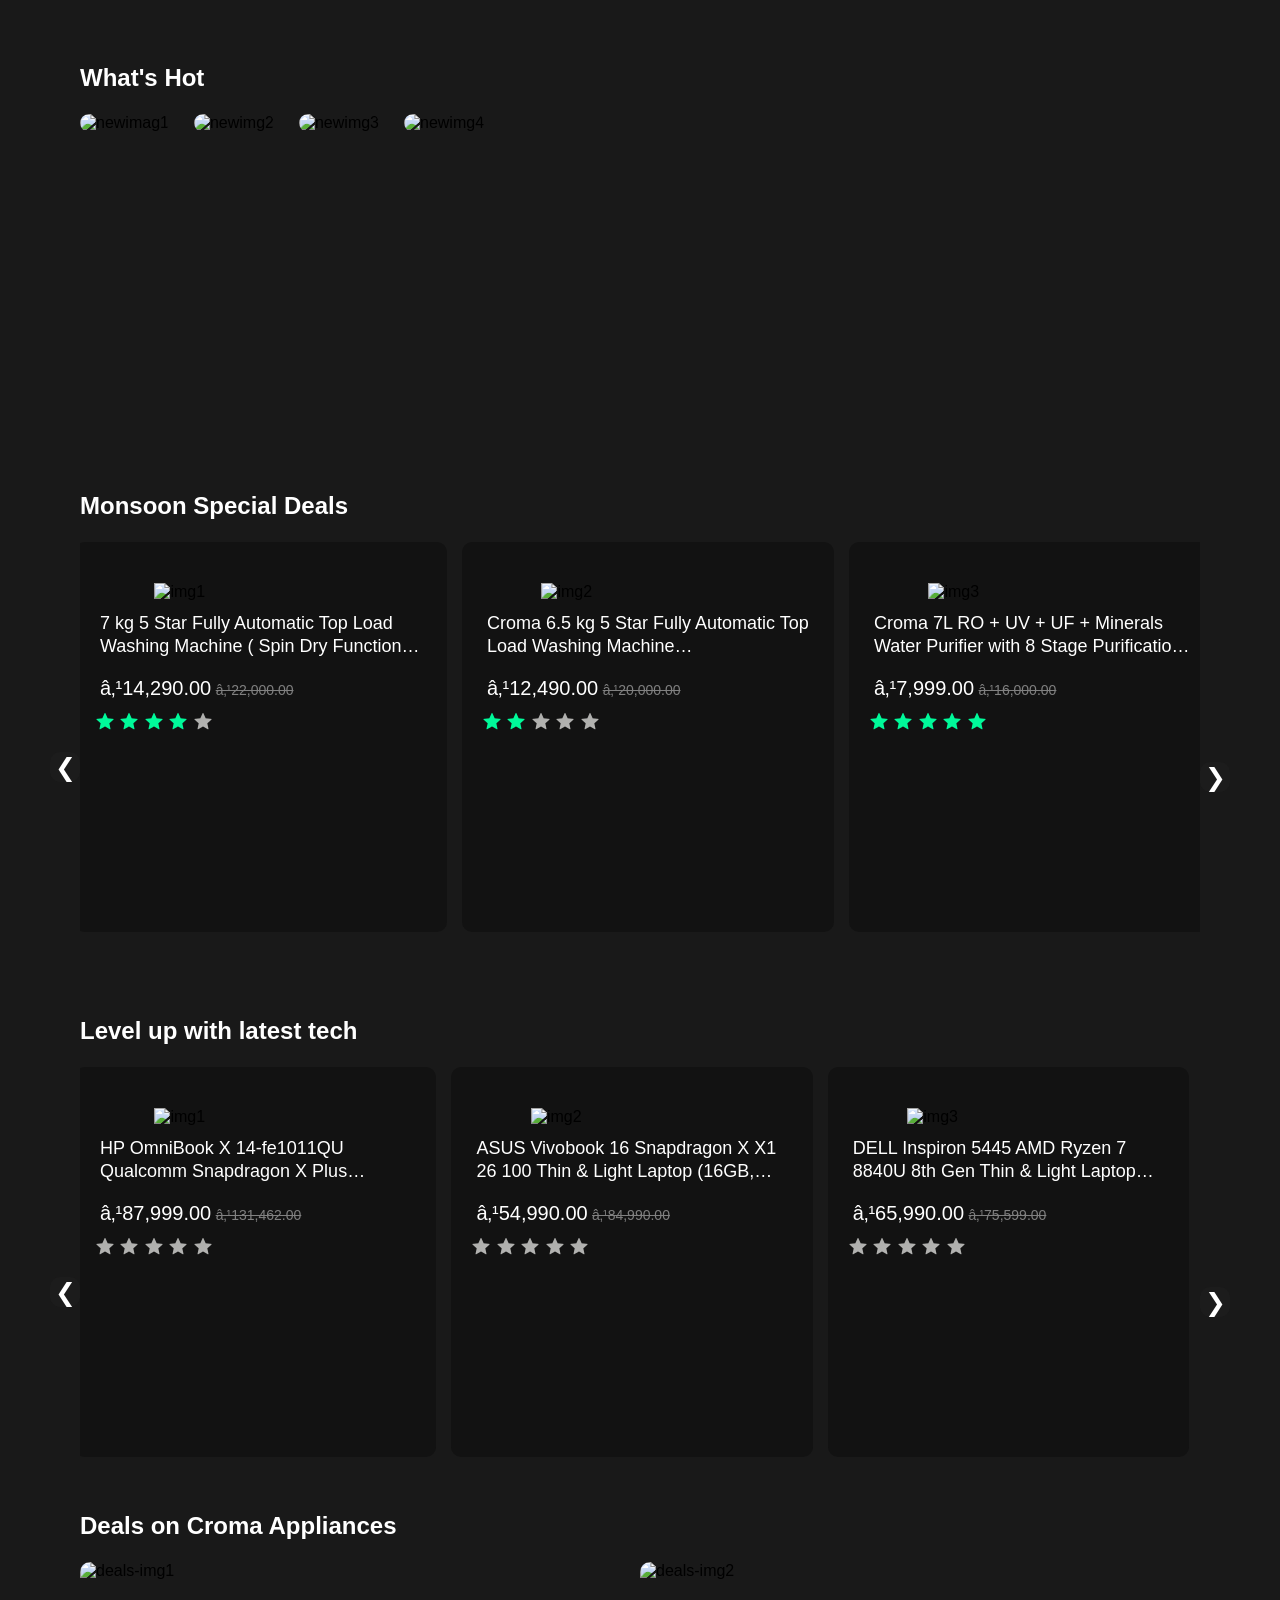
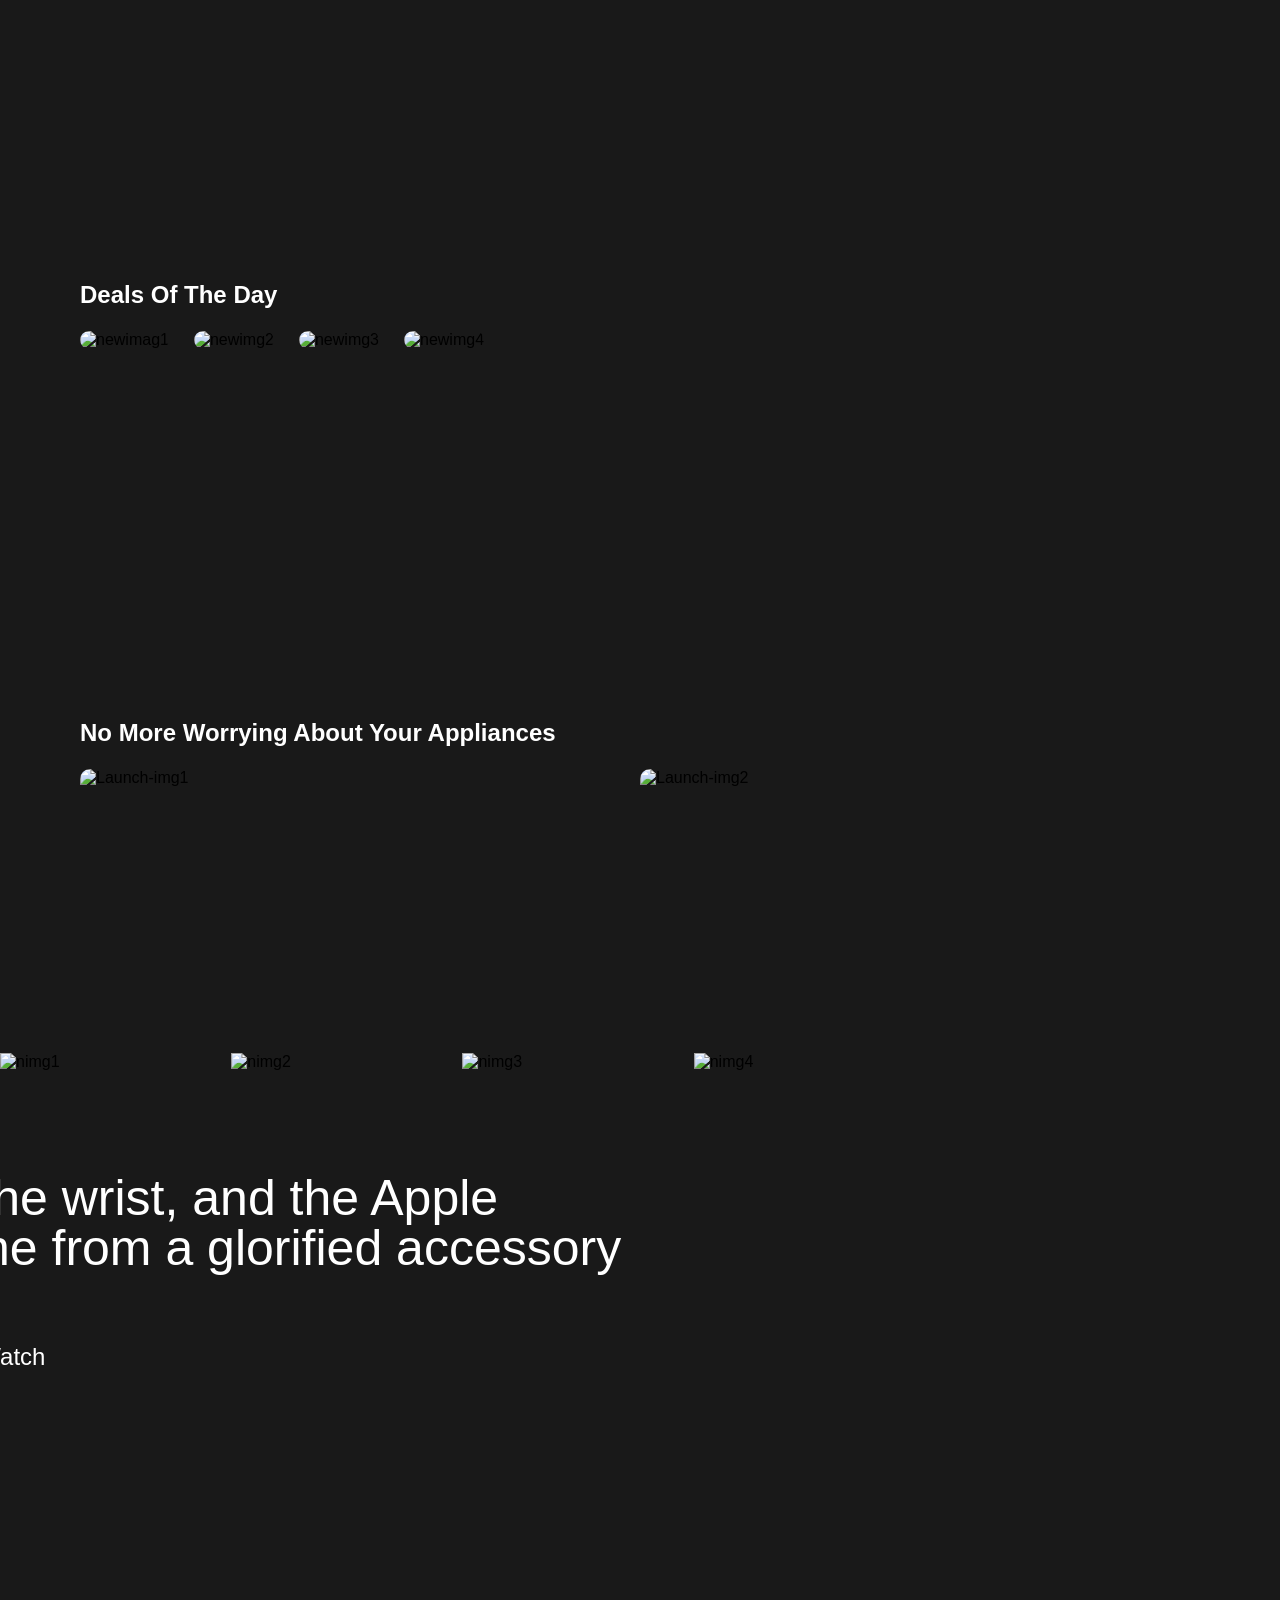
==== commit 96a717e1: "working on slider" ====
--- a/index.html
+++ b/index.html
@@ -375,6 +375,35 @@
               <img src="https://media-ik.croma.com/prod/https://media.tatacroma.com/Croma%20Assets/CMS/LP%20Page%20Banners/2025/Zipcare/July/25072025/HP_ZipCare_2split_Laptop_25July2025_N8otkeI3ZA.jpg?updatedAt=1753420805273?tr=w-1000" alt="Launch-img2">
             </div>
         </div>
+        <div class="slider2-container">
+            <div class="slider2">
+                <img src="https://media-ik.croma.com/prod/https://media.tatacroma.com/Croma%20Assets/CMS/LP%20Page%20Banners/2025/Blogs/April/28042025/Blogs/Desktop/HP_Blog_3_28April2025_ptikiw.png" alt="nimg1">
+                <img src="https://media-ik.croma.com/prod/https://media.tatacroma.com/Croma%20Assets/CMS/LP%20Page%20Banners/2025/Blogs/April/28042025/Blogs/Desktop/HP_Blog_4_28April2025_pzbtrz.png" alt="nimg2">
+                <img src="https://media-ik.croma.com/prod/https://media.tatacroma.com/Croma%20Assets/CMS/LP%20Page%20Banners/2025/Blogs/April/28042025/Blogs/Desktop/HP_Blog_2_28April2025_ll7wzh.png" alt="nimg3">
+                <img src="https://media-ik.croma.com/prod/https://media.tatacroma.com/Croma%20Assets/CMS/LP%20Page%20Banners/2025/Blogs/April/28042025/Blogs/Desktop/HP_Blog_1_28April2025_p8vfox.png" alt="nimg4">
+                <div class="content">
+                    <div class="content-space">
+                       <p class="header2">best personal care gadgets to unwind and reset your headspace</p>
+                       <p class="subtitle">time to relax and rejuvenate</p>
+                       <button>Read Now</button>
+                    </div>
+                    <div class="content-space">
+                        <p class="header2">Does your home need an AC or an air cooler? There’s an easy way to know</p>
+                        <p class="subtitle">Don't sweat it! We have all the answers</p>
+                        <button>Read Now</button>
+                    </div>
+                    <div class="content-space">
+                        <p class="header2">OnePlus 13T vs OnePlus 13: What’s the difference</p>
+                        <p class="subtitle">Here's the exact difference between the two</p>
+                        <button>Read Now</button>
+                    </div>
+                    <div class="content-space-1">
+                        <p class="header2">Ten years on the wrist, and the Apple Watch has gone from a glorified accessory to a necessity</p>
+                        <p class="subtitle">10 years of the iconic Apple Watch</p>
+                    </div>
+                </div>
+            </div>
+        </div>
 
     </body>
 </html> 
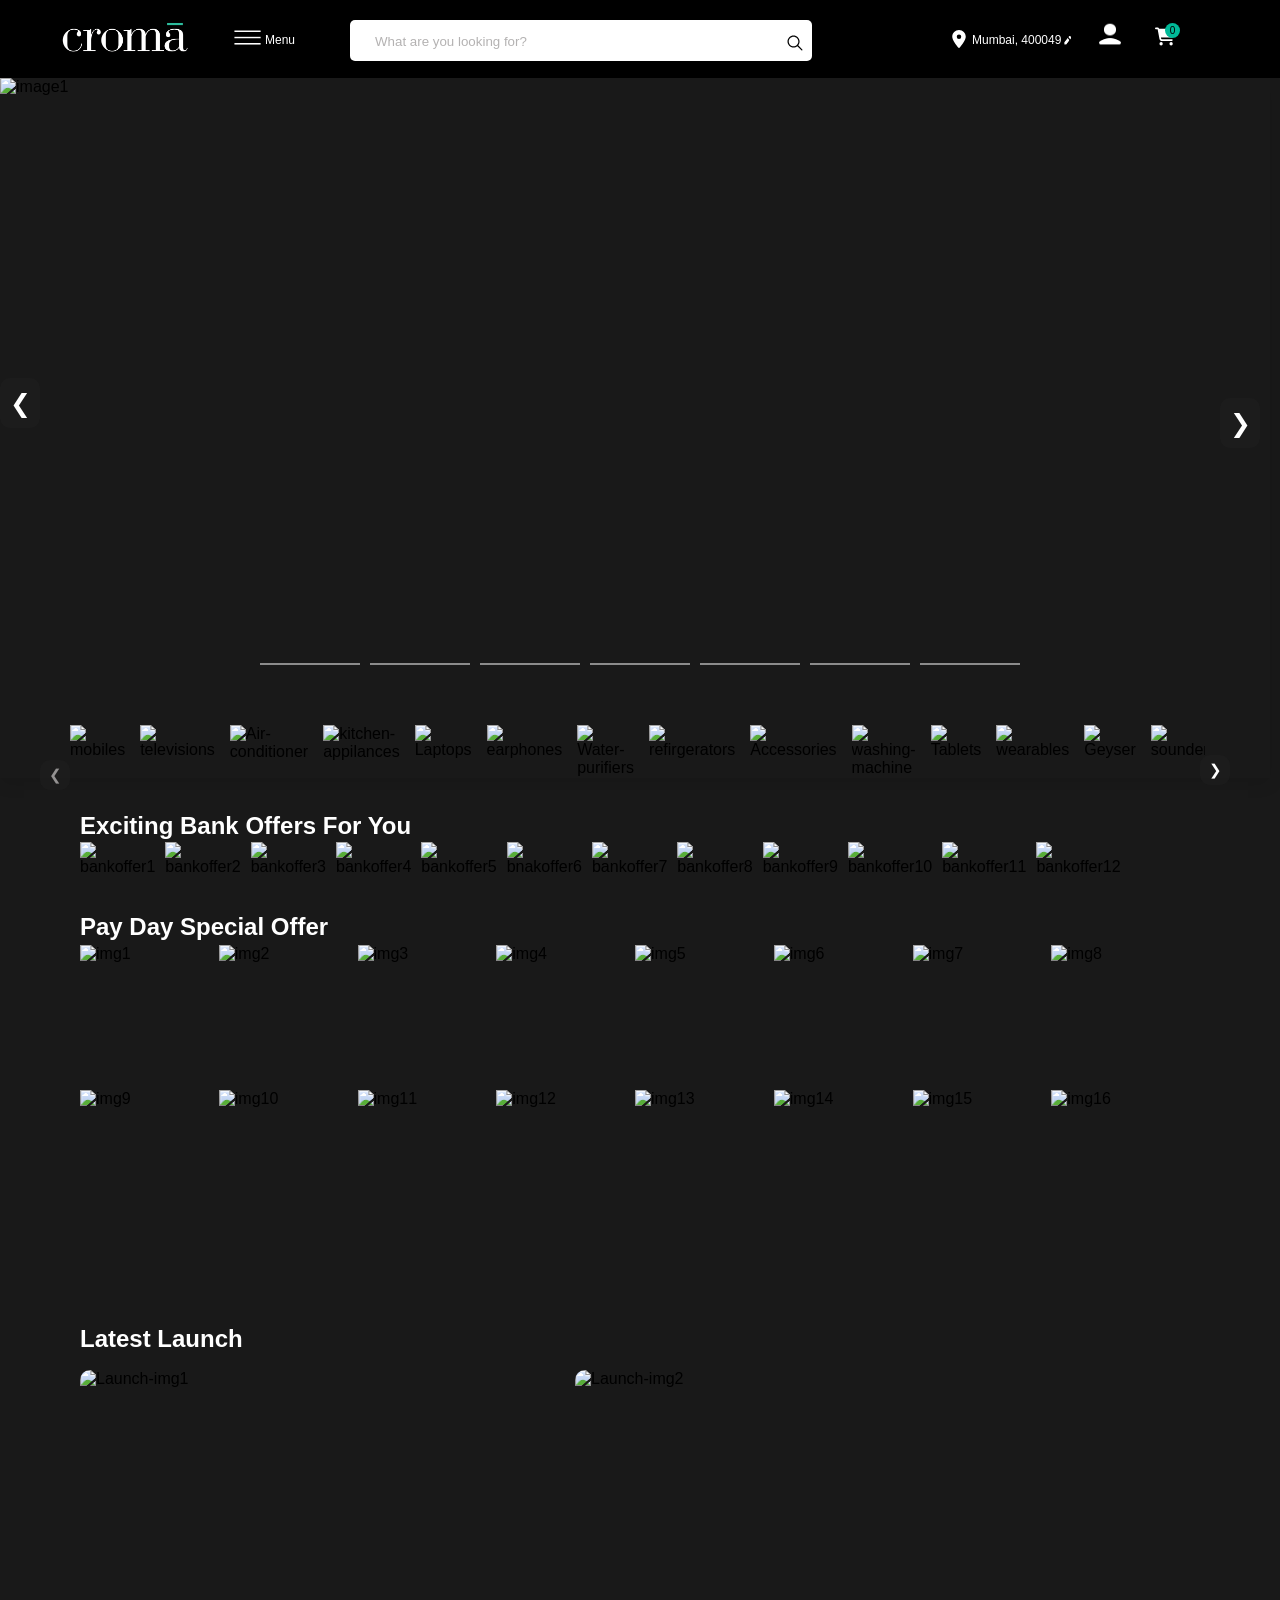
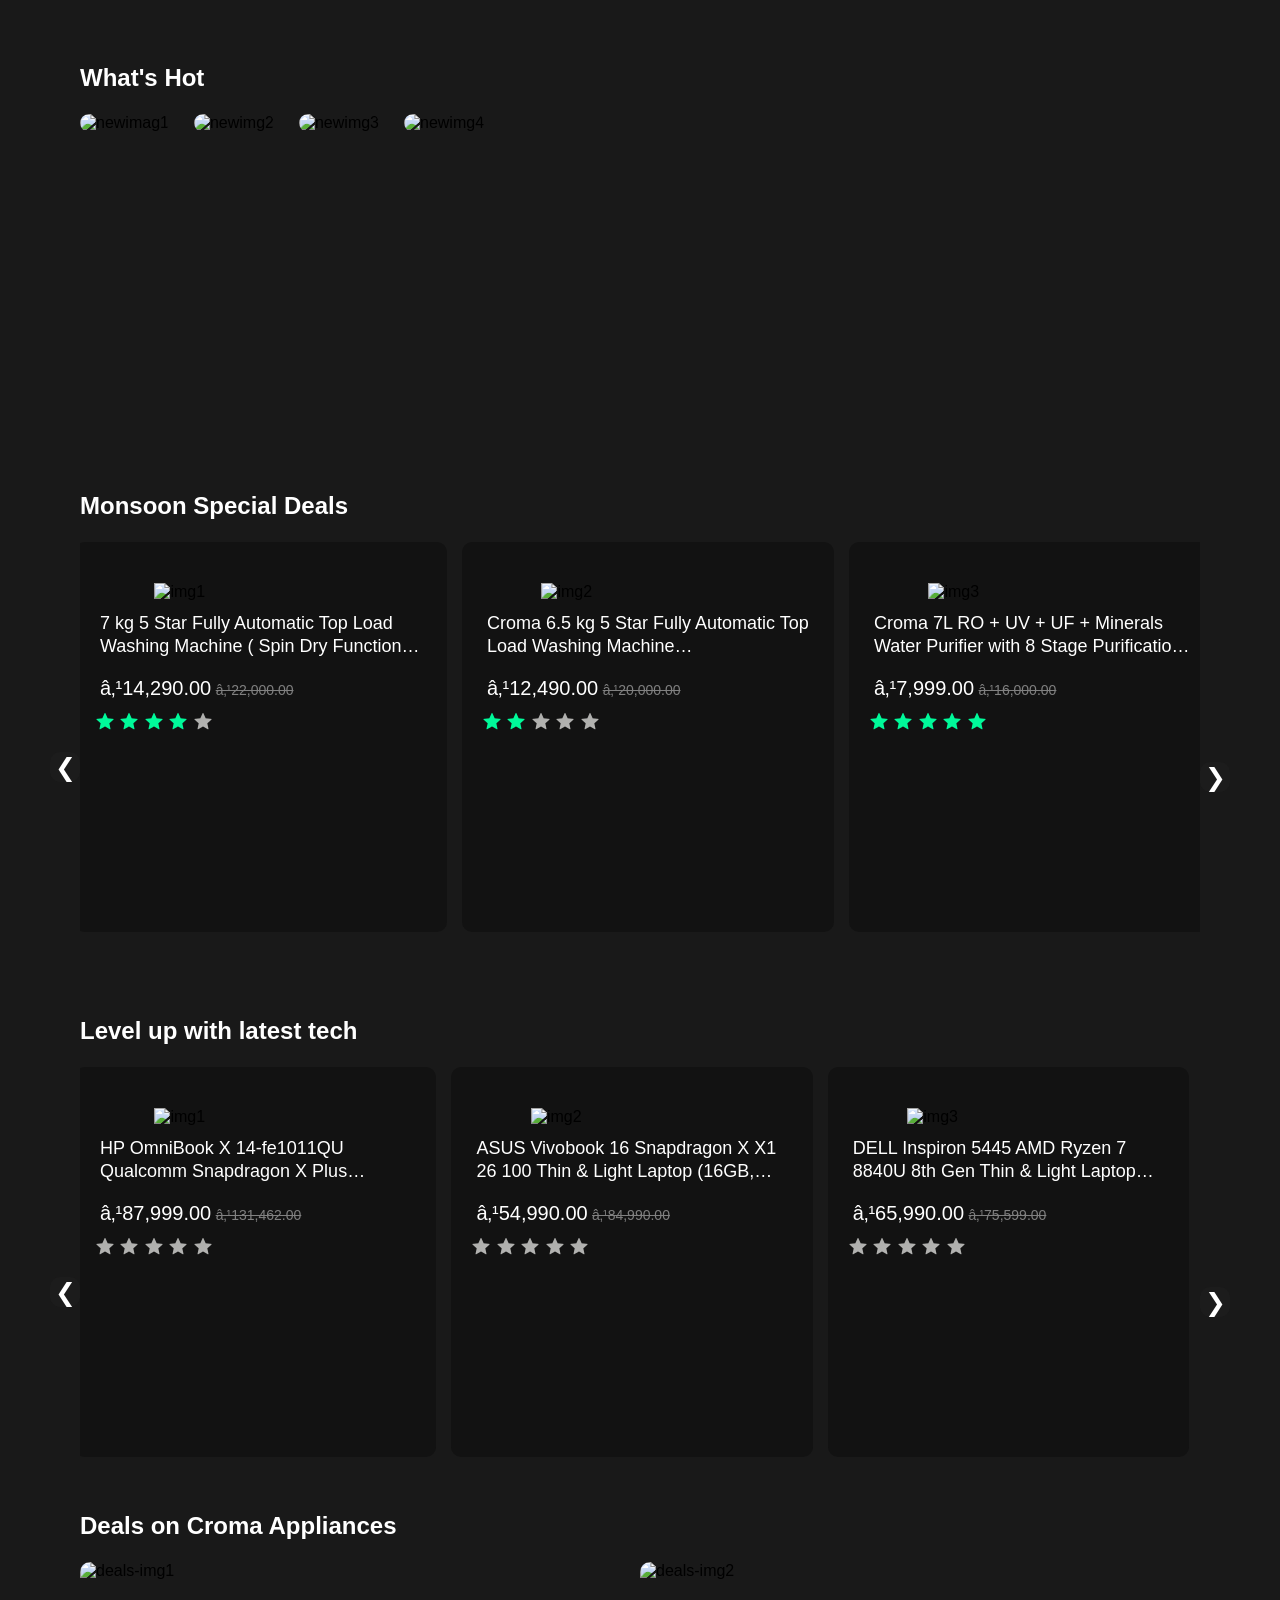
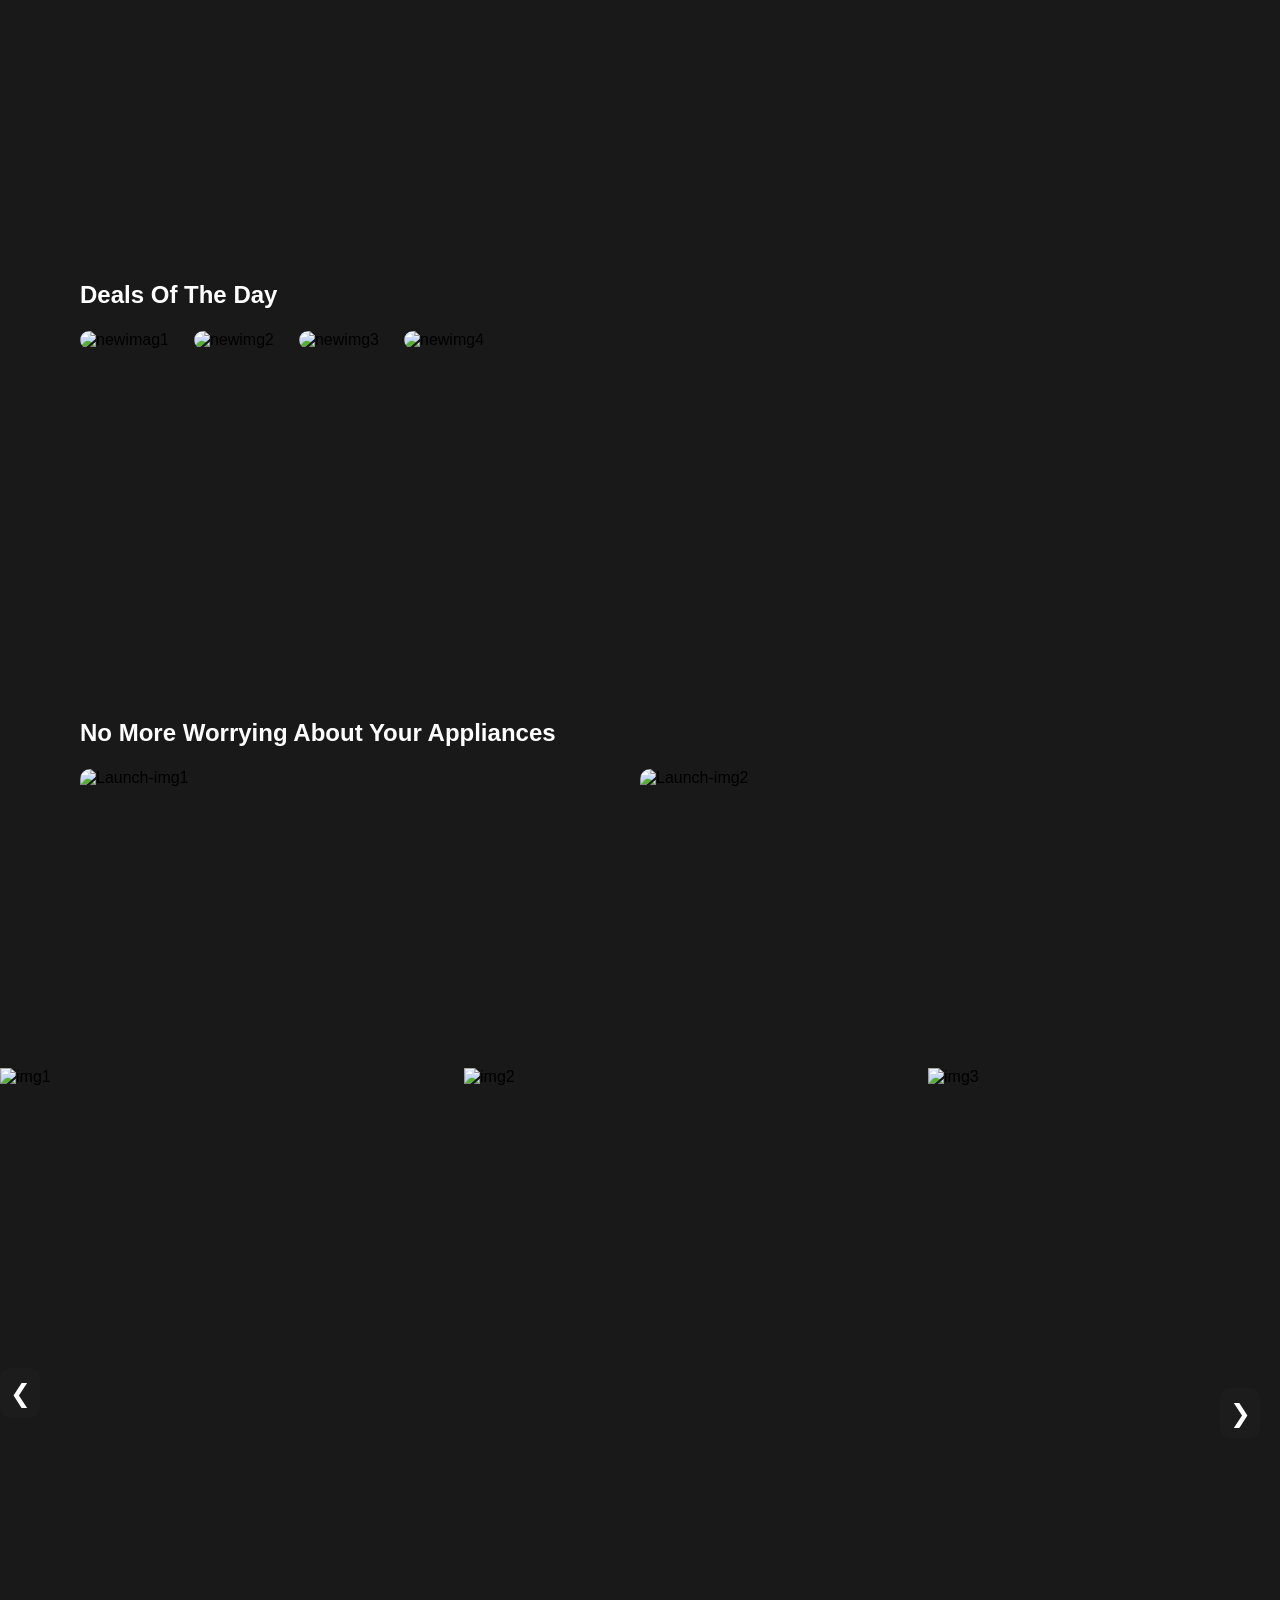
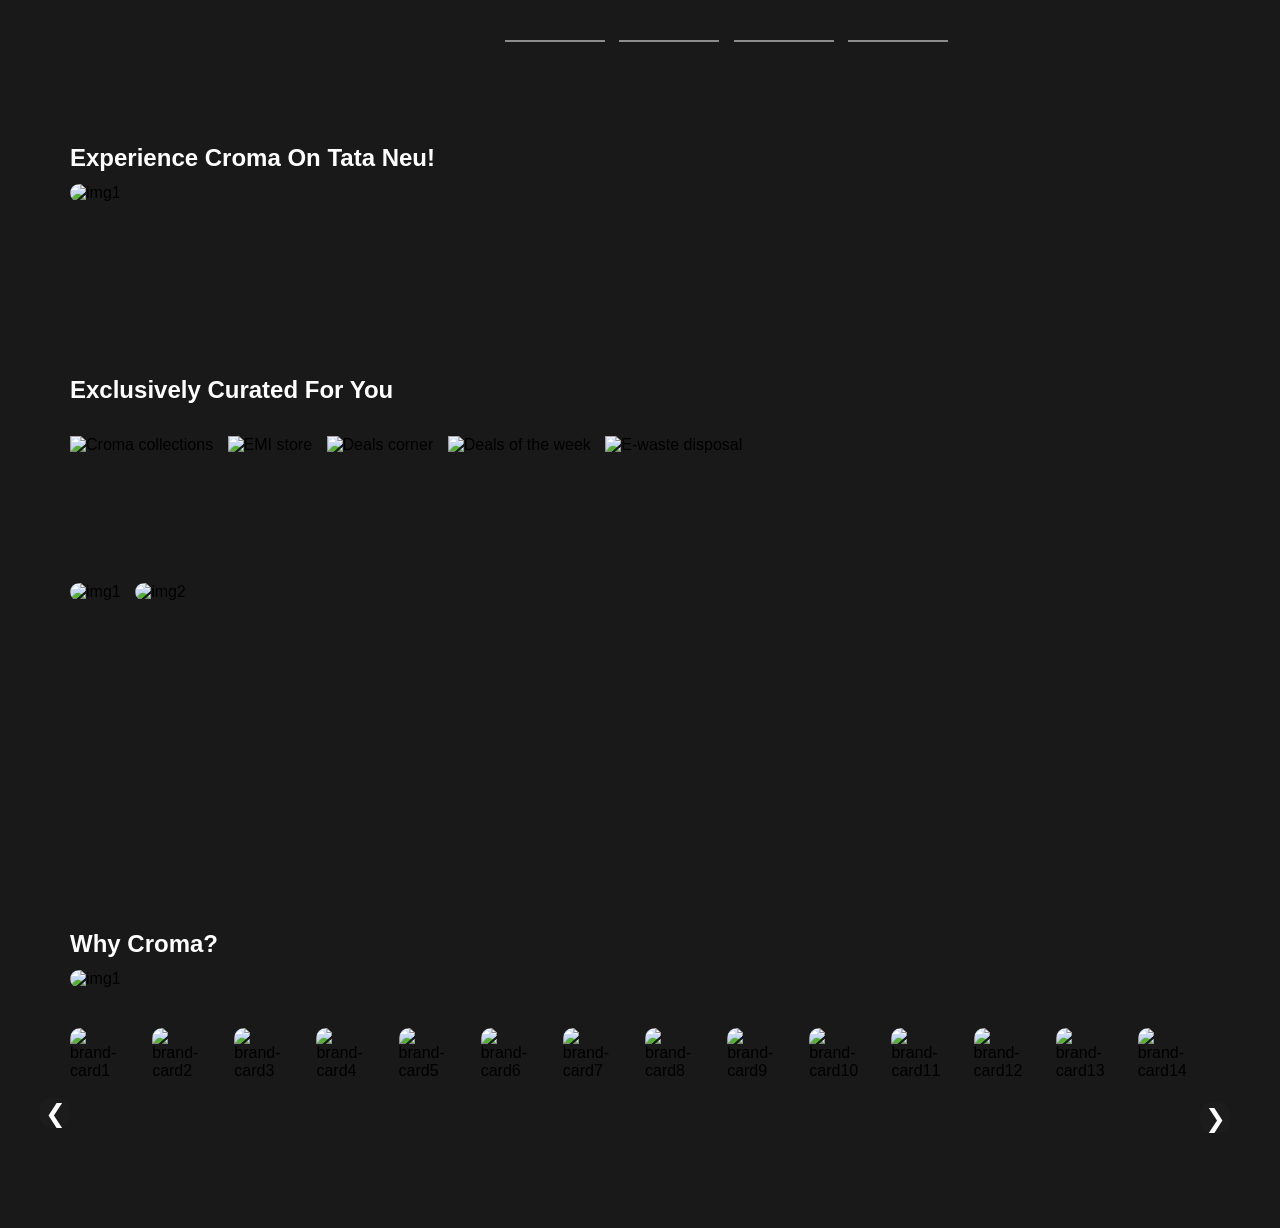
==== commit 4ceb2030: "Little work to do" ====
--- a/index.html
+++ b/index.html
@@ -375,35 +375,90 @@
               <img src="https://media-ik.croma.com/prod/https://media.tatacroma.com/Croma%20Assets/CMS/LP%20Page%20Banners/2025/Zipcare/July/25072025/HP_ZipCare_2split_Laptop_25July2025_N8otkeI3ZA.jpg?updatedAt=1753420805273?tr=w-1000" alt="Launch-img2">
             </div>
         </div>
-        <div class="slider2-container">
-            <div class="slider2">
-                <img src="https://media-ik.croma.com/prod/https://media.tatacroma.com/Croma%20Assets/CMS/LP%20Page%20Banners/2025/Blogs/April/28042025/Blogs/Desktop/HP_Blog_3_28April2025_ptikiw.png" alt="nimg1">
-                <img src="https://media-ik.croma.com/prod/https://media.tatacroma.com/Croma%20Assets/CMS/LP%20Page%20Banners/2025/Blogs/April/28042025/Blogs/Desktop/HP_Blog_4_28April2025_pzbtrz.png" alt="nimg2">
-                <img src="https://media-ik.croma.com/prod/https://media.tatacroma.com/Croma%20Assets/CMS/LP%20Page%20Banners/2025/Blogs/April/28042025/Blogs/Desktop/HP_Blog_2_28April2025_ll7wzh.png" alt="nimg3">
-                <img src="https://media-ik.croma.com/prod/https://media.tatacroma.com/Croma%20Assets/CMS/LP%20Page%20Banners/2025/Blogs/April/28042025/Blogs/Desktop/HP_Blog_1_28April2025_p8vfox.png" alt="nimg4">
-                <div class="content">
-                    <div class="content-space">
-                       <p class="header2">best personal care gadgets to unwind and reset your headspace</p>
-                       <p class="subtitle">time to relax and rejuvenate</p>
-                       <button>Read Now</button>
-                    </div>
-                    <div class="content-space">
-                        <p class="header2">Does your home need an AC or an air cooler? There’s an easy way to know</p>
-                        <p class="subtitle">Don't sweat it! We have all the answers</p>
-                        <button>Read Now</button>
-                    </div>
-                    <div class="content-space">
-                        <p class="header2">OnePlus 13T vs OnePlus 13: What’s the difference</p>
-                        <p class="subtitle">Here's the exact difference between the two</p>
-                        <button>Read Now</button>
-                    </div>
-                    <div class="content-space-1">
-                        <p class="header2">Ten years on the wrist, and the Apple Watch has gone from a glorified accessory to a necessity</p>
-                        <p class="subtitle">10 years of the iconic Apple Watch</p>
-                    </div>
-                </div>
-            </div>
-        </div>
+        <div class="silder2-container">
+           <div class="image-container">
+              <div class="pic-info">
+                  <img src="https://media-ik.croma.com/prod/https://media.tatacroma.com/Croma%20Assets/CMS/LP%20Page%20Banners/2025/Blogs/April/28042025/Blogs/Desktop/HP_Blog_4_28April2025_pzbtrz.png" alt="img1">
+                        <div class="image-about">
+                           <p class="header2">Does your home need an AC or an air cooler? There’s an easy way to know</p>
+                           <p class="subtitle1" style="color: rgb(255, 255, 255); text-align: left;">Don't sweat it! We have all the answers</p>
+                           <button type="submit" value="submit">READ NOW</button>
+                        </div>  
+                </div>
+                <div class="pic-info">
+                   <img src="https://media-ik.croma.com/prod/https://media.tatacroma.com/Croma%20Assets/CMS/LP%20Page%20Banners/2025/Blogs/April/28042025/Blogs/Desktop/HP_Blog_2_28April2025_ll7wzh.png" alt="img2">
+                    <div class="image-about">
+                       <p class="header2">OnePlus 13T vs OnePlus 13: What’s the difference</p>
+                       <p class="subtitle1" style="color: rgb(255, 255, 255); text-align: left;">Here's the exact difference between the two</p>
+                       <button type="submit" value="submit">READ NOW</button>
+                    </div>
+                </div>
+                <div class="pic-info">
+                   <img src="https://media-ik.croma.com/prod/https://media.tatacroma.com/Croma%20Assets/CMS/LP%20Page%20Banners/2025/Blogs/April/28042025/Blogs/Desktop/HP_Blog_1_28April2025_p8vfox.png" alt="img3">
+                    <div class="image-about">
+                       <p class="header2">Ten years on the wrist, and the Apple Watch has gone from a glorified accessory to a necessity</p>
+                       <p class="subtitle1" style="color: rgb(255, 255, 255); text-align: left;">10 years of the iconic Apple Watch</p>
+                    </div>    
+                </div>
+                <div class="pic-info">
+                   <img src="https://media-ik.croma.com/prod/https://media.tatacroma.com/Croma%20Assets/CMS/LP%20Page%20Banners/2025/Blogs/April/28042025/Blogs/Desktop/HP_Blog_3_28April2025_ptikiw.png" alt="img4">
+                    <div class="image-about">
+                        <p class="header2">5 best personal care gadgets to unwind and reset your headspace</p>
+                        <p class="subtitle1" style="color: rgb(255, 255, 255); text-align: left;">It's time to relax and rejuvenate</p>
+                        <button type="submit" value="submit">READ NOW</button>
+                    </div>
+                </div>
+     
+            </div>
+              <button class="prev">&#10094</button>
+              <button class="next">&#10095</button>
+        </div>
+            <div class="dots-container2">
+                <span class="dot" data-index="0"></span>
+                <span class="dot" data-index="1"></span>
+                <span class="dot" data-index="2"></span>
+                <span class="dot" data-index="3"></span>
+            </div>
+            <div class="Exp-container">
+                <h2 id="exp">Experience Croma On Tata Neu!</h2>
+                <img src="https://media-ik.croma.com/prod/https://media.tatacroma.com/Croma%20Assets/CMS/LP%20Page%20Banners/2024/Testing/Hybrid%20Homepage/HP_Neubanner_18April24.png_h4axzq.png?tr=w-1000" alt="img1">
+            </div>
+            <div class="Exclusively-container">
+                <h2 id="Exclusively">Exclusively Curated For You</h2>
+                <div class="Exclusively-slider">
+                    <img src="https://media-ik.croma.com/prod/https://media.tatacroma.com/Croma%20Assets/CMS/LP%20Page%20Banners/2024/Testing/Hybrid%20Homepage/16th%20April/Croma_Collections_aer8cq.png?tr=w-1000" alt="Croma collections">
+                    <img src="https://media-ik.croma.com/prod/https://media.tatacroma.com/Croma%20Assets/CMS/LP%20Page%20Banners/2024/Testing/Hybrid%20Homepage/16th%20April/01_50_sa0hk3.png?tr=w-1000" alt="EMI store">
+                    <img src="https://media-ik.croma.com/prod/https://media.tatacroma.com/Croma%20Assets/CMS/LP%20Page%20Banners/2024/Testing/Hybrid%20Homepage/16th%20April/02_17_epxyzy.png?tr=w-1000" alt="Deals corner">
+                    <img src="https://media-ik.croma.com/prod/https://media.tatacroma.com/Croma%20Assets/CMS/LP%20Page%20Banners/2024/Testing/Hybrid%20Homepage/16th%20April/E-waste_disposal_-_Desktop_wewkot.png?tr=w-1000" alt="Deals of the week">
+                    <img src="https://media-ik.croma.com/prod/https://media.tatacroma.com/Croma%20Assets/CMS/LP%20Page%20Banners/2024/Testing/Hybrid%20Homepage/16th%20April/Deals_of_the_week_-_Desktop_cdvjjx.png?tr=w-1000" alt="E-waste disposal">
+                </div>
+            </div>
+            <div class="Exclusively-container2">
+                <img src="https://media-ik.croma.com/prod/https://media.tatacroma.com/Croma%20Assets/CMS/Testing/2024/March/18th/Exclusively%20Curated%20For%20You/Desktop/Jpg/1Gift_dflts4.png?tr=w-1000" alt="img1">
+                <img src="https://media-ik.croma.com/prod/https://media.tatacroma.com/Croma%20Assets/CMS/Testing/2024/March/18th/Exclusively%20Curated%20For%20You/Desktop/Jpg/Indulge_rve6v9.png?tr=w-1000" alt="img2">
+            </div>
+            <div class="whycroma-container">
+                <h2 id="whycroma">Why Croma?</h2>
+                <img src="https://media-ik.croma.com/prod/https://media.tatacroma.com/Croma%20Assets/CMS/Testing/2024/March/18th/Why%20Croma/Desktop/JPG/Why-Croma_t2lgxr.png?tr=w-1000" alt="img1">
+            </div>
+            <div class="brand-container">
+                <img src="https://media-ik.croma.com/prod/https://media.tatacroma.com/Croma%20Assets/CMS/Brand%20Logos/2024/Brands%20Icons/30092024/Brands%20Logo/Brands%20Logo/Desktop/13_fbzbpw.png?tr=w-1000" alt="brand-card1">
+                <img src="https://media-ik.croma.com/prod/https://media.tatacroma.com/Croma%20Assets/CMS/Brand%20Logos/2024/Brands%20Icons/30092024/Brands%20Logo/Brands%20Logo/Desktop/12_hfsle3.png?tr=w-1000" alt="brand-card2">
+                <img src="https://media-ik.croma.com/prod/https://media.tatacroma.com/Croma%20Assets/CMS/Brand%20Logos/2024/Brands%20Icons/30092024/Brands%20Logo/Brands%20Logo/Desktop/8_dvwyxd.png?tr=w-1000" alt="brand-card3">
+                <img src="https://media-ik.croma.com/prod/https://media.tatacroma.com/Croma%20Assets/CMS/Brand%20Logos/2024/Brands%20Icons/30092024/Brands%20Logo/Brands%20Logo/Desktop/7_uvvozm.png?tr=w-1000" alt="brand-card4">
+                <img src="https://media-ik.croma.com/prod/https://media.tatacroma.com/Croma%20Assets/CMS/Brand%20Logos/2024/Brands%20Icons/30092024/Brands%20Logo/Brands%20Logo/Desktop/6_cruwwo.png?tr=w-1000" alt="brand-card5">
+                <img src="https://media-ik.croma.com/prod/https://media.tatacroma.com/Croma%20Assets/CMS/Brand%20Logos/2024/Brands%20Icons/30092024/Brands%20Logo/Brands%20Logo/Desktop/5_pjm9wd.png?tr=w-1000" alt="brand-card6">
+                <img src="https://media-ik.croma.com/prod/https://media.tatacroma.com/Croma%20Assets/CMS/Brand%20Logos/2024/Brands%20Icons/30092024/Brands%20Logo/Brands%20Logo/Desktop/11_tc1idk.png?tr=w-1000" alt="brand-card7">
+                <img src="https://media-ik.croma.com/prod/https://media.tatacroma.com/Croma%20Assets/CMS/Brand%20Logos/2024/Brands%20Icons/30092024/Brands%20Logo/Brands%20Logo/Desktop/4_wmg1qj.png?tr=w-1000" alt="brand-card8">
+                <img src="https://media-ik.croma.com/prod/https://media.tatacroma.com/Croma%20Assets/CMS/Brand%20Logos/2024/Brands%20Icons/30092024/Brands%20Logo/Brands%20Logo/Desktop/3_voajbz.png?tr=w-1000" alt="brand-card9">
+                <img src="https://media-ik.croma.com/prod/https://media.tatacroma.com/Croma%20Assets/CMS/Brand%20Logos/2024/Brands%20Icons/30092024/Brands%20Logo/Brands%20Logo/Desktop/1_maspxu.png?tr=w-1000" alt="brand-card10">
+                <img src="https://media-ik.croma.com/prod/https://media.tatacroma.com/Croma%20Assets/CMS/Brand%20Logos/2024/Brands%20Icons/30092024/Brands%20Logo/Brands%20Logo/Desktop/2_bki1il.png?tr=w-1000" alt="brand-card11">
+                <img src="https://media-ik.croma.com/prod/https://media.tatacroma.com/Croma%20Assets/CMS/Brand%20Logos/2024/Brands%20Icons/30092024/Brands%20Logo/Brands%20Logo/Desktop/14_xtc6jg.png?tr=w-1000" alt="brand-card12">
+                <img src="https://media-ik.croma.com/prod/https://media.tatacroma.com/Croma%20Assets/CMS/Brand%20Logos/2024/Brands%20Icons/30092024/Brands%20Logo/Brands%20Logo/Desktop/9_rqohp4.png?tr=w-1000" alt="brand-card13">
+                <img src="https://media-ik.croma.com/prod/https://media.tatacroma.com/Croma%20Assets/CMS/LP%20Page%20Banners/2025/BAU/Brand_LG_Desktop_akof0e.png?tr=w-1000" alt="brand-card14">
+            </div>
+            <button class="prev3">&#10094</button>
+            <button class="next3">&#10095</button>
 
     </body>
 </html> 
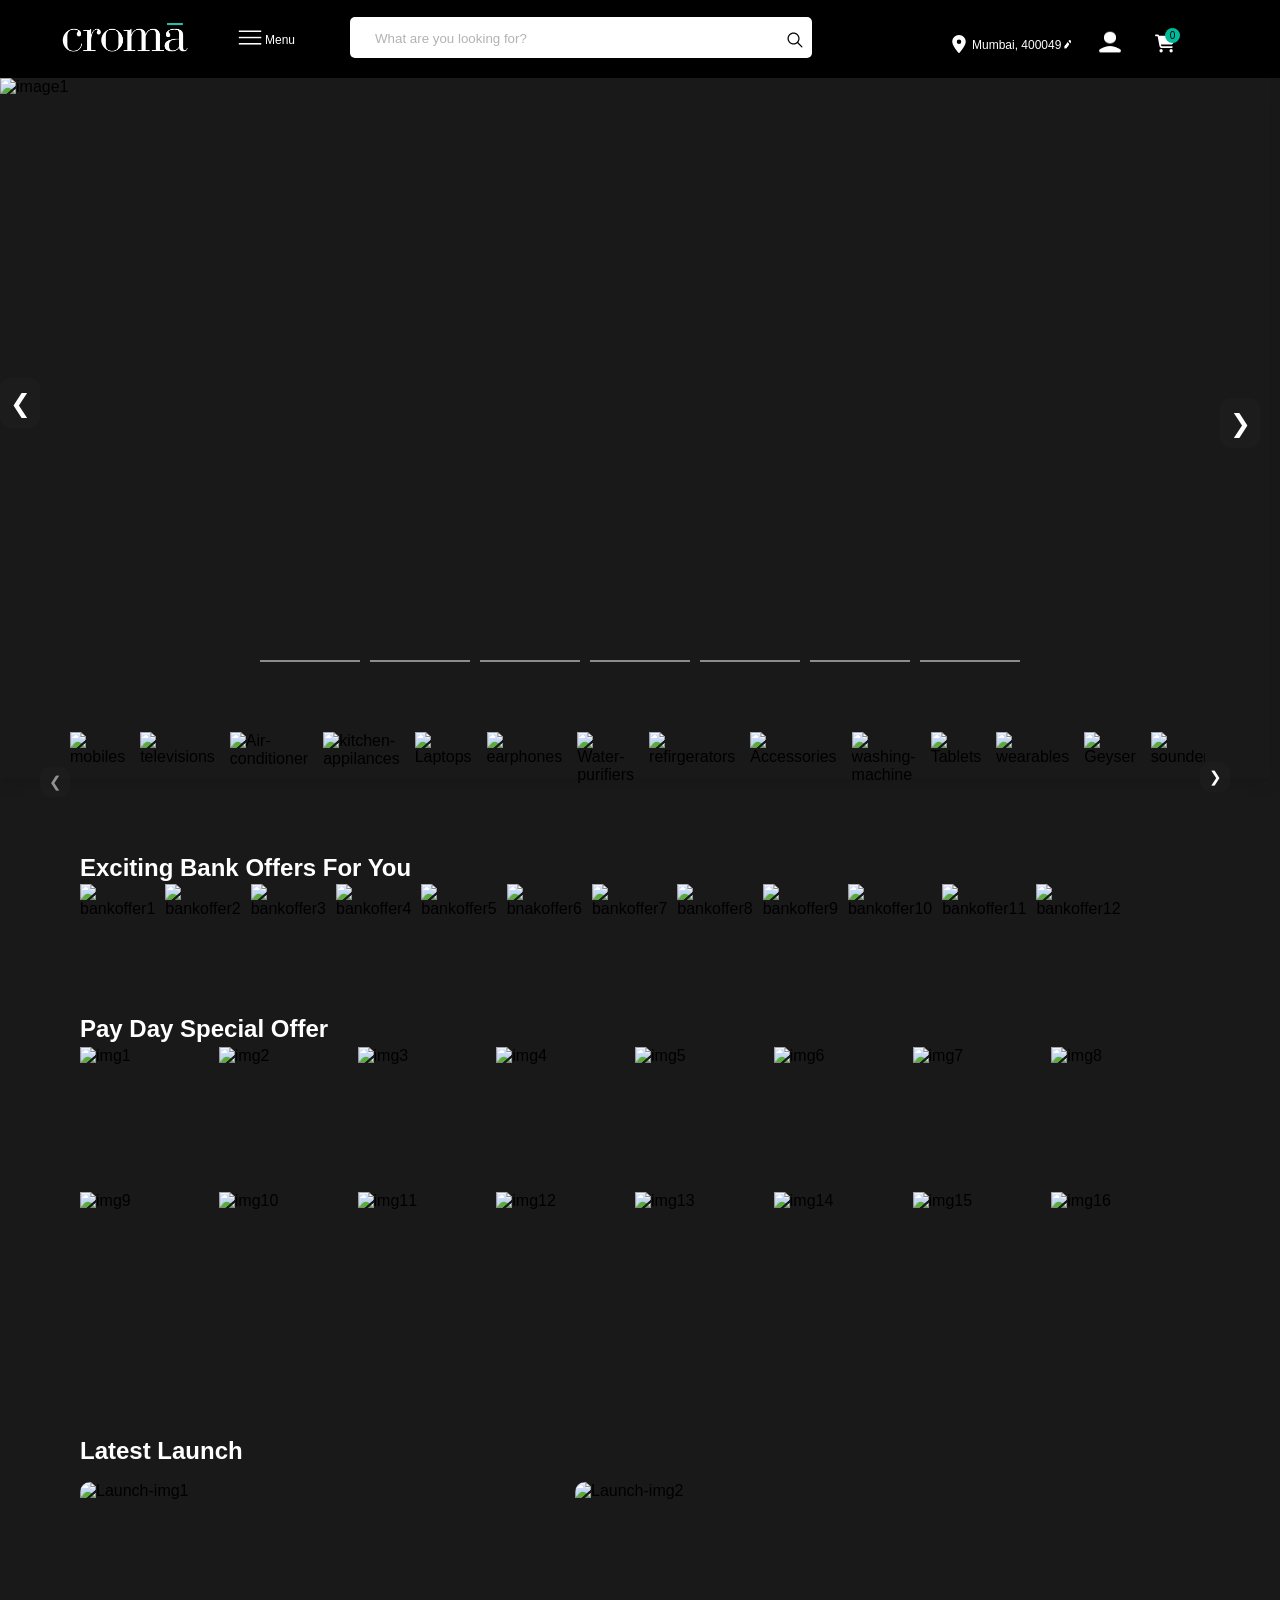
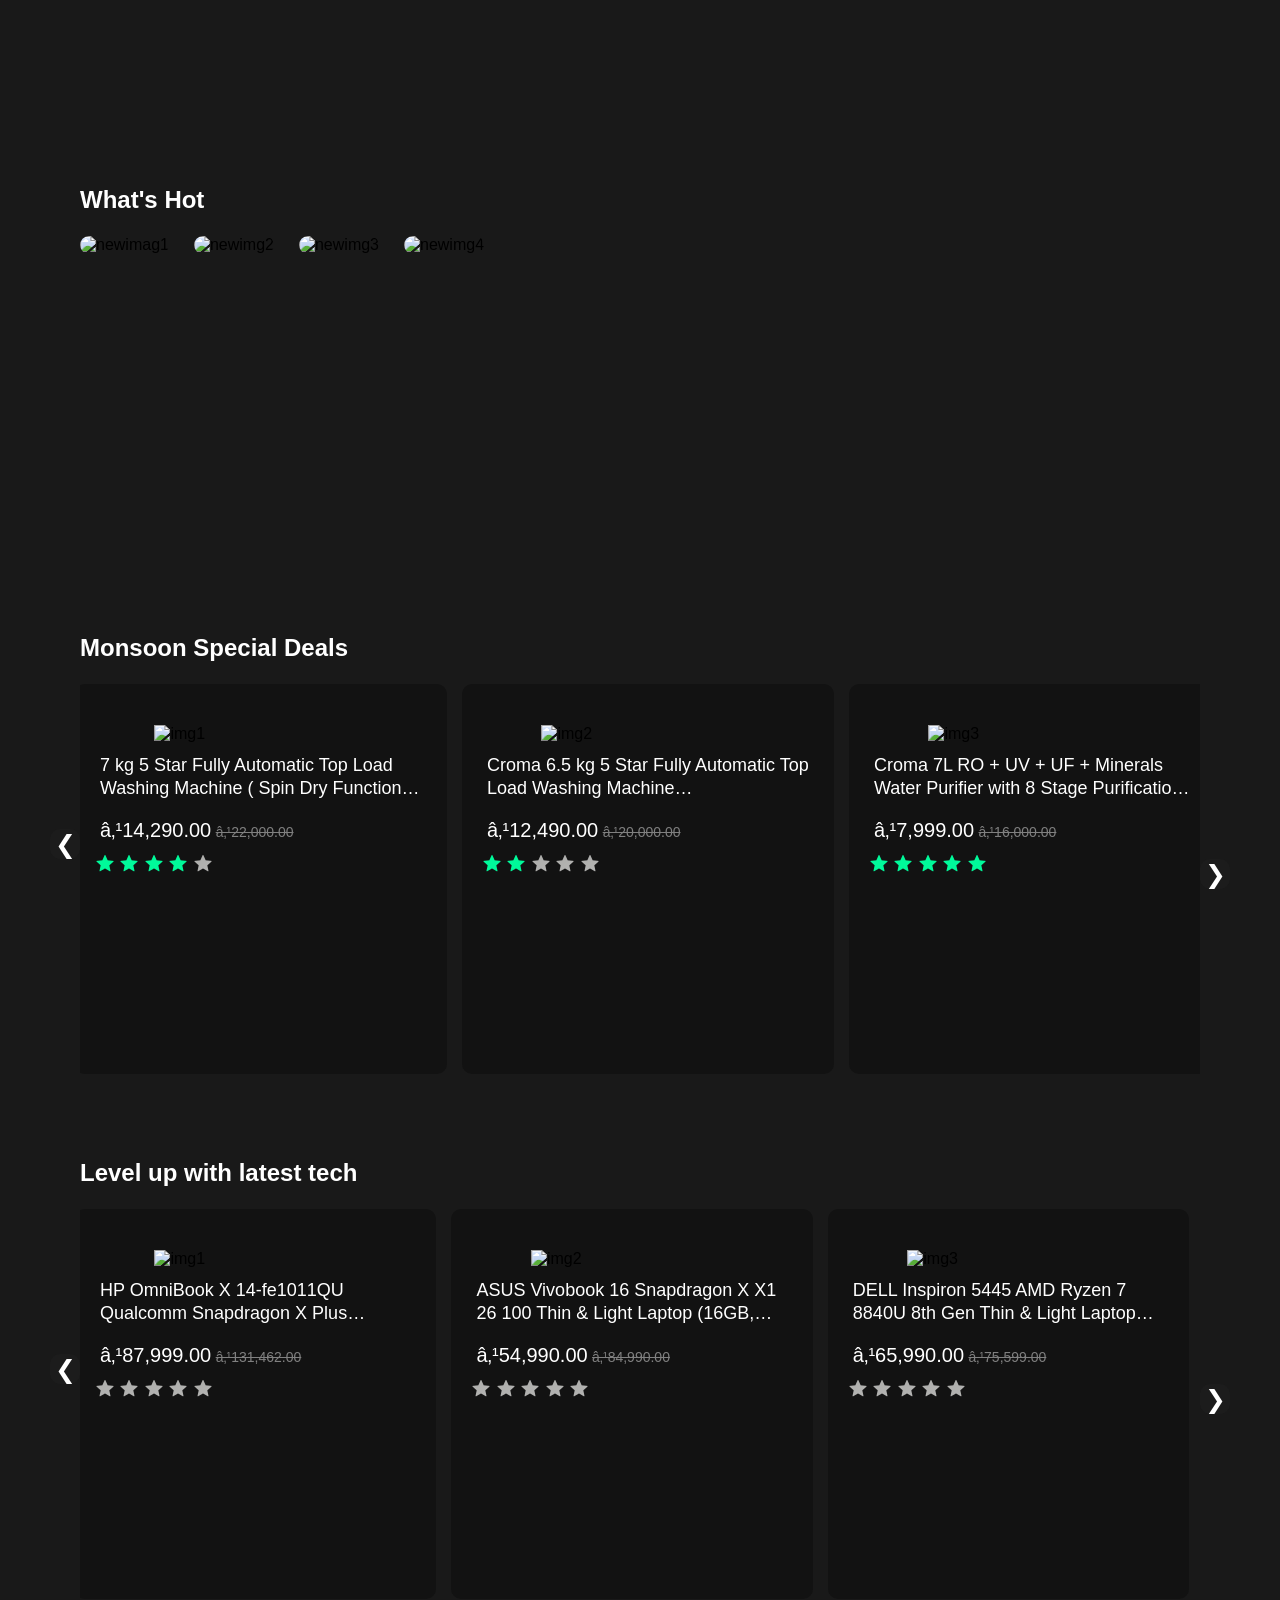
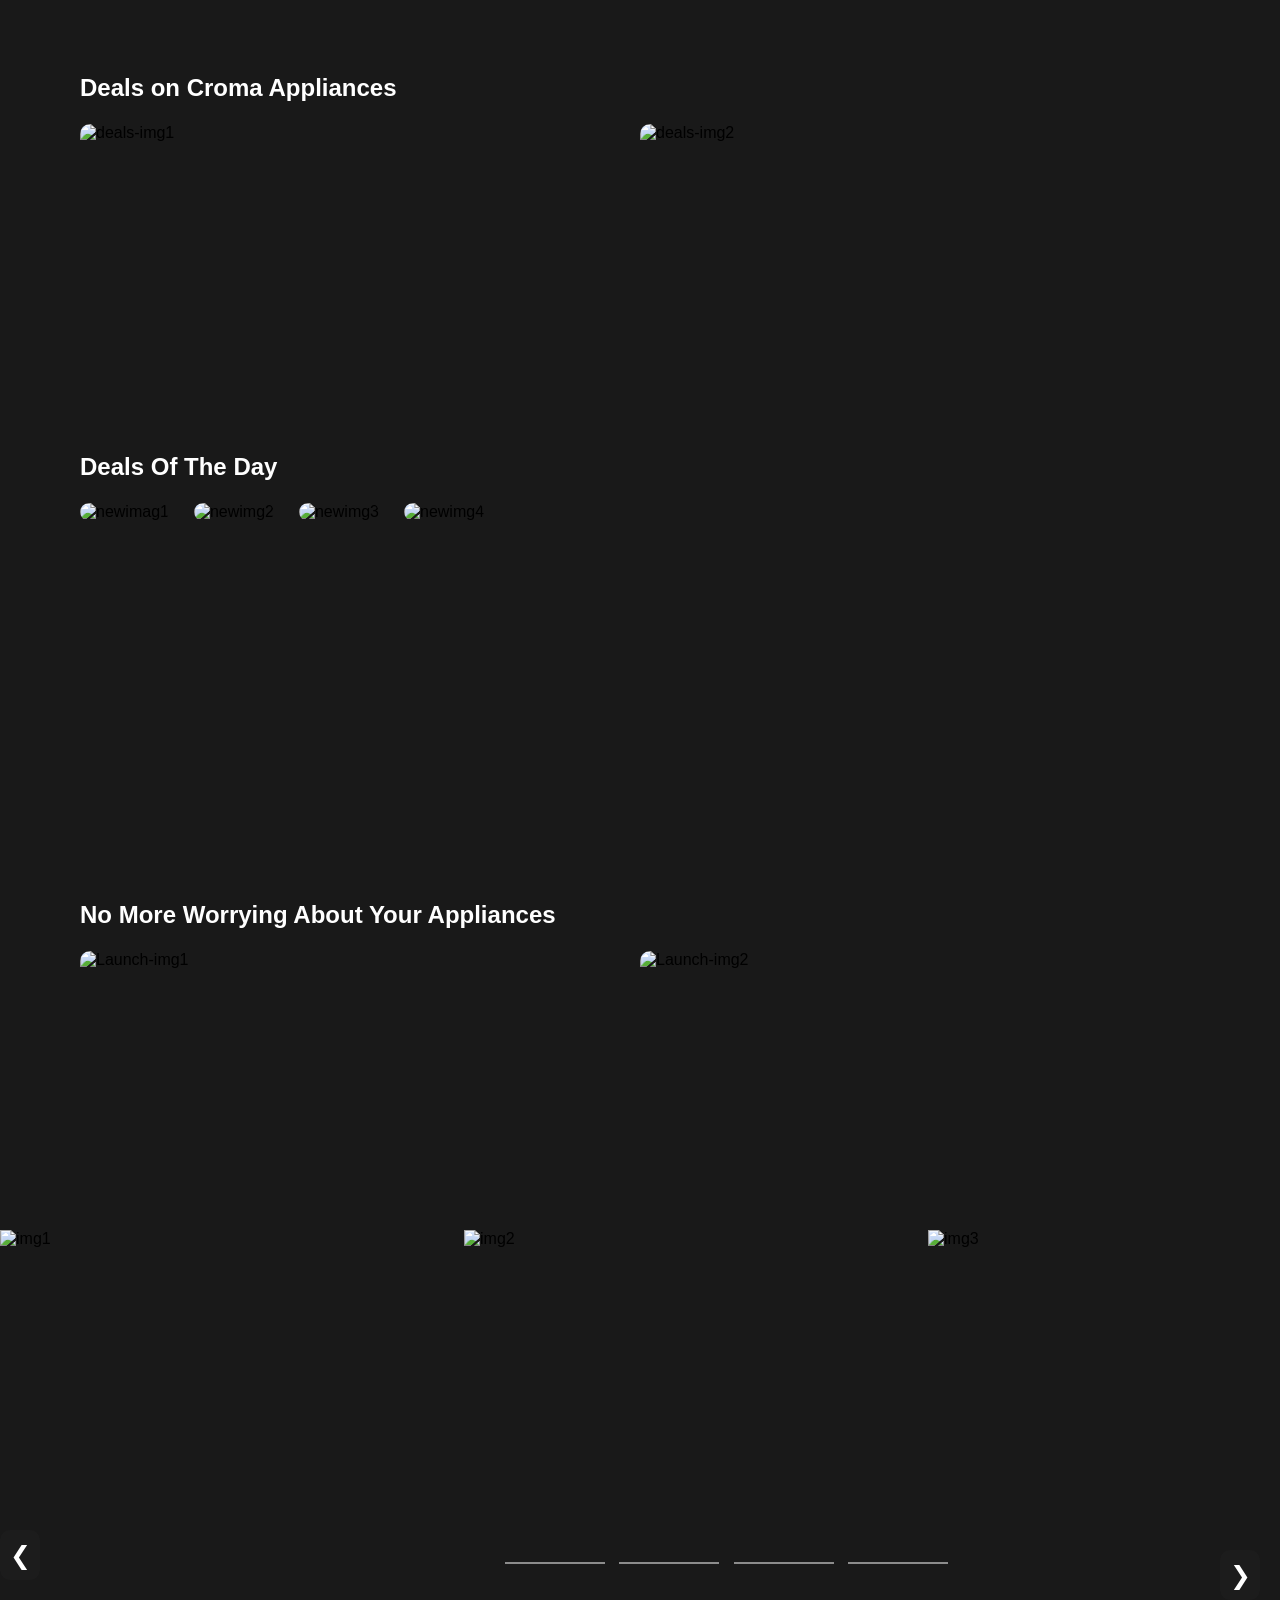
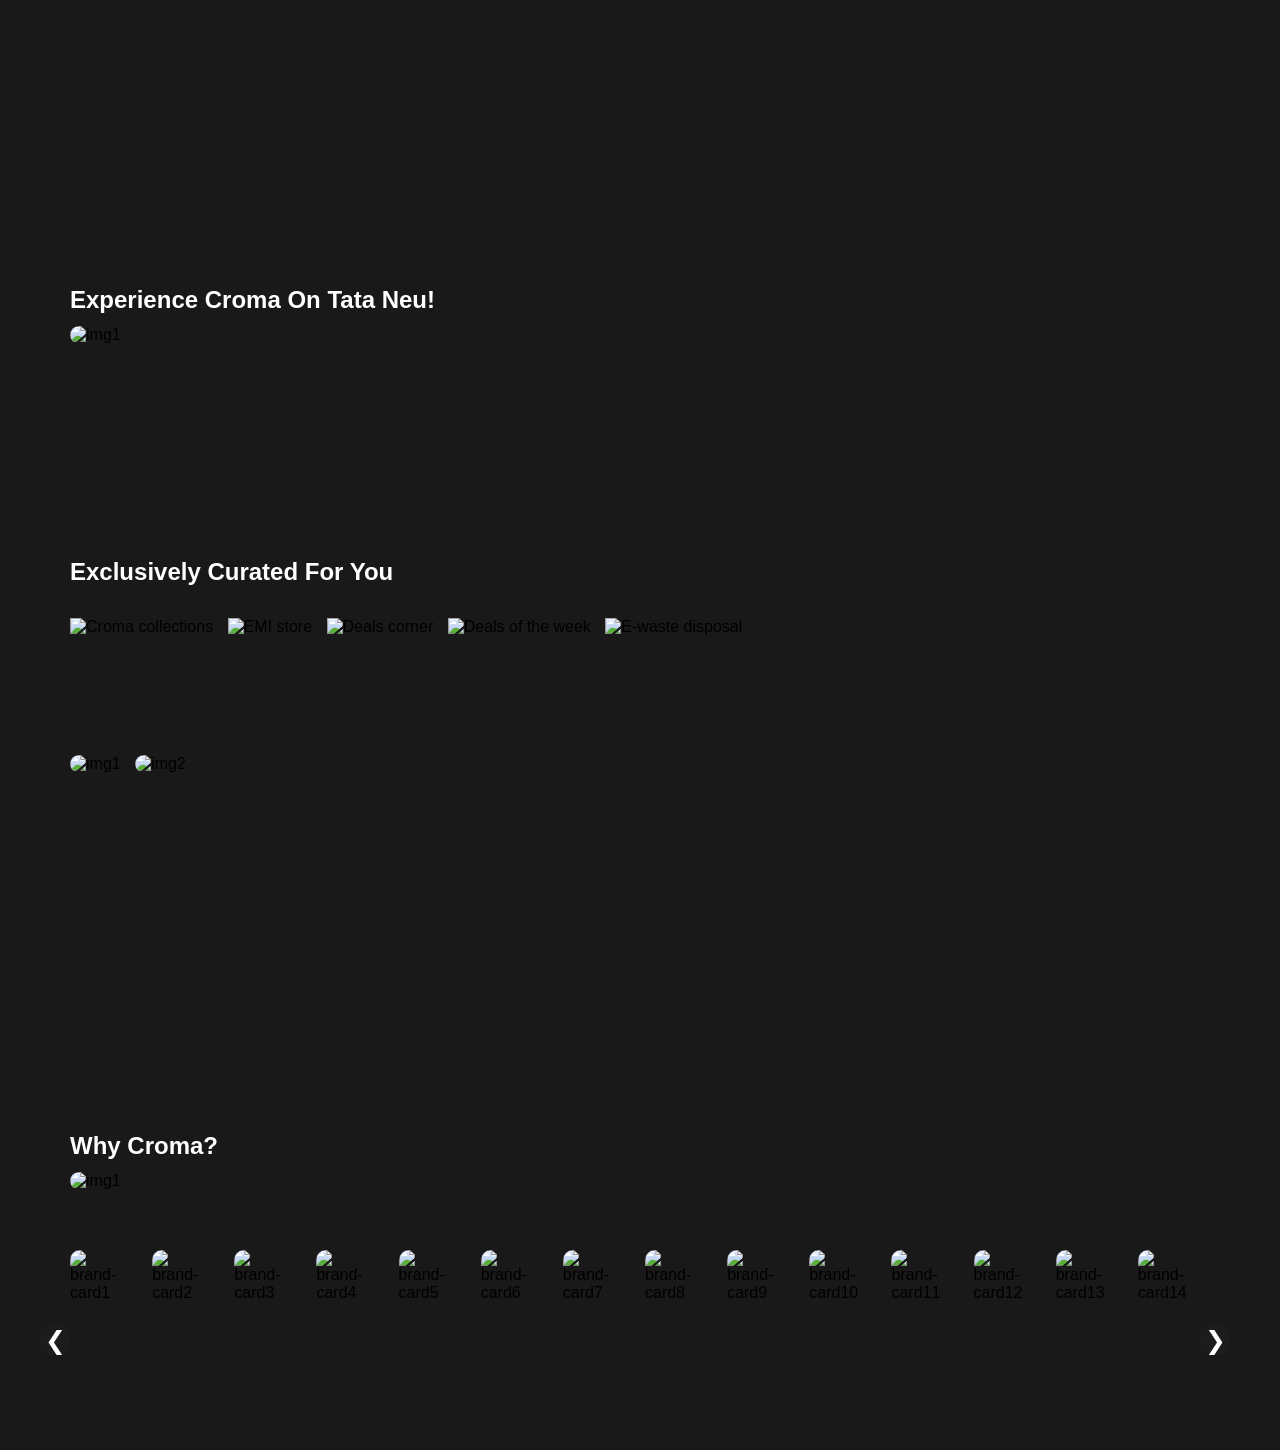
==== commit 6784092a: "10th commit" ====
--- a/index.html
+++ b/index.html
@@ -8,20 +8,28 @@
     </head>
     <body>
         <div class="header">
+            <div class="inner">
             
-            <img id="image" src="Assets\images\croma.png" alt="croma logo">
-            <img id="menu" src="Assets\images\humburger menu.png" alt="menu">
-            <span id="name-menu">Menu</span>
-            <div id="search-box">
-                <input type="text" class="search-input"  placeholder="What are you looking for?">
-                <img id="search-button" src="Assets\images\icon-search.svg" alt="search-button">
-            </div>
-            <img id="location" src="Assets\images\location.svg" alt="location">
-            <label class="address">Mumbai, 400049</label>
-            <img id="pencil" src="Assets\images\icon-pencil.png" alt="pencil">
-            <img id="user" src="Assets\images\icon-user.png" alt="user">
-            <img id="cart" src="Assets\images\icon-cart.svg" alt="cart">
-            <div class="cart-badge">0</div>
+                <img id="image" src="Assets\images\croma.png" alt="croma logo">
+                <img id="menubtn" src="Assets\images\humburger menu.png" alt="menu">
+                <div class="nav-tab">
+                    <ul id="navigation-1">
+                        <li></li>
+
+                    </ul>
+                </div>
+                <span id="name-menu">Menu</span>
+                <div id="search-box">
+                    <input type="text" class="search-input"  placeholder="What are you looking for?">
+                    <img id="search-button" src="Assets\images\icon-search.svg" alt="search-button">
+                </div>
+                <img id="location" src="Assets\images\location.svg" alt="location">
+                <label class="address">Mumbai, 400049</label>
+                <img id="pencil" src="Assets\images\icon-pencil.png" alt="pencil">
+                <img id="user" src="Assets\images\icon-user.png" alt="user">
+                <img id="cart" src="Assets\images\icon-cart.svg" alt="cart">
+                <div class="cart-badge">0</div>
+            </div>
         </div>
            <div class="slider-container">
                <div class="slider">
@@ -231,7 +239,6 @@
         </div>
         <button class="prev2">&#10094</button>
         <button class="next2">&#10095</button>
-        <!--level up with latest tech-->
         <div class="monsoon-container">
             <h2 id="monsoon">Level up with latest tech</h2>
             <div class="monsoon-slider">
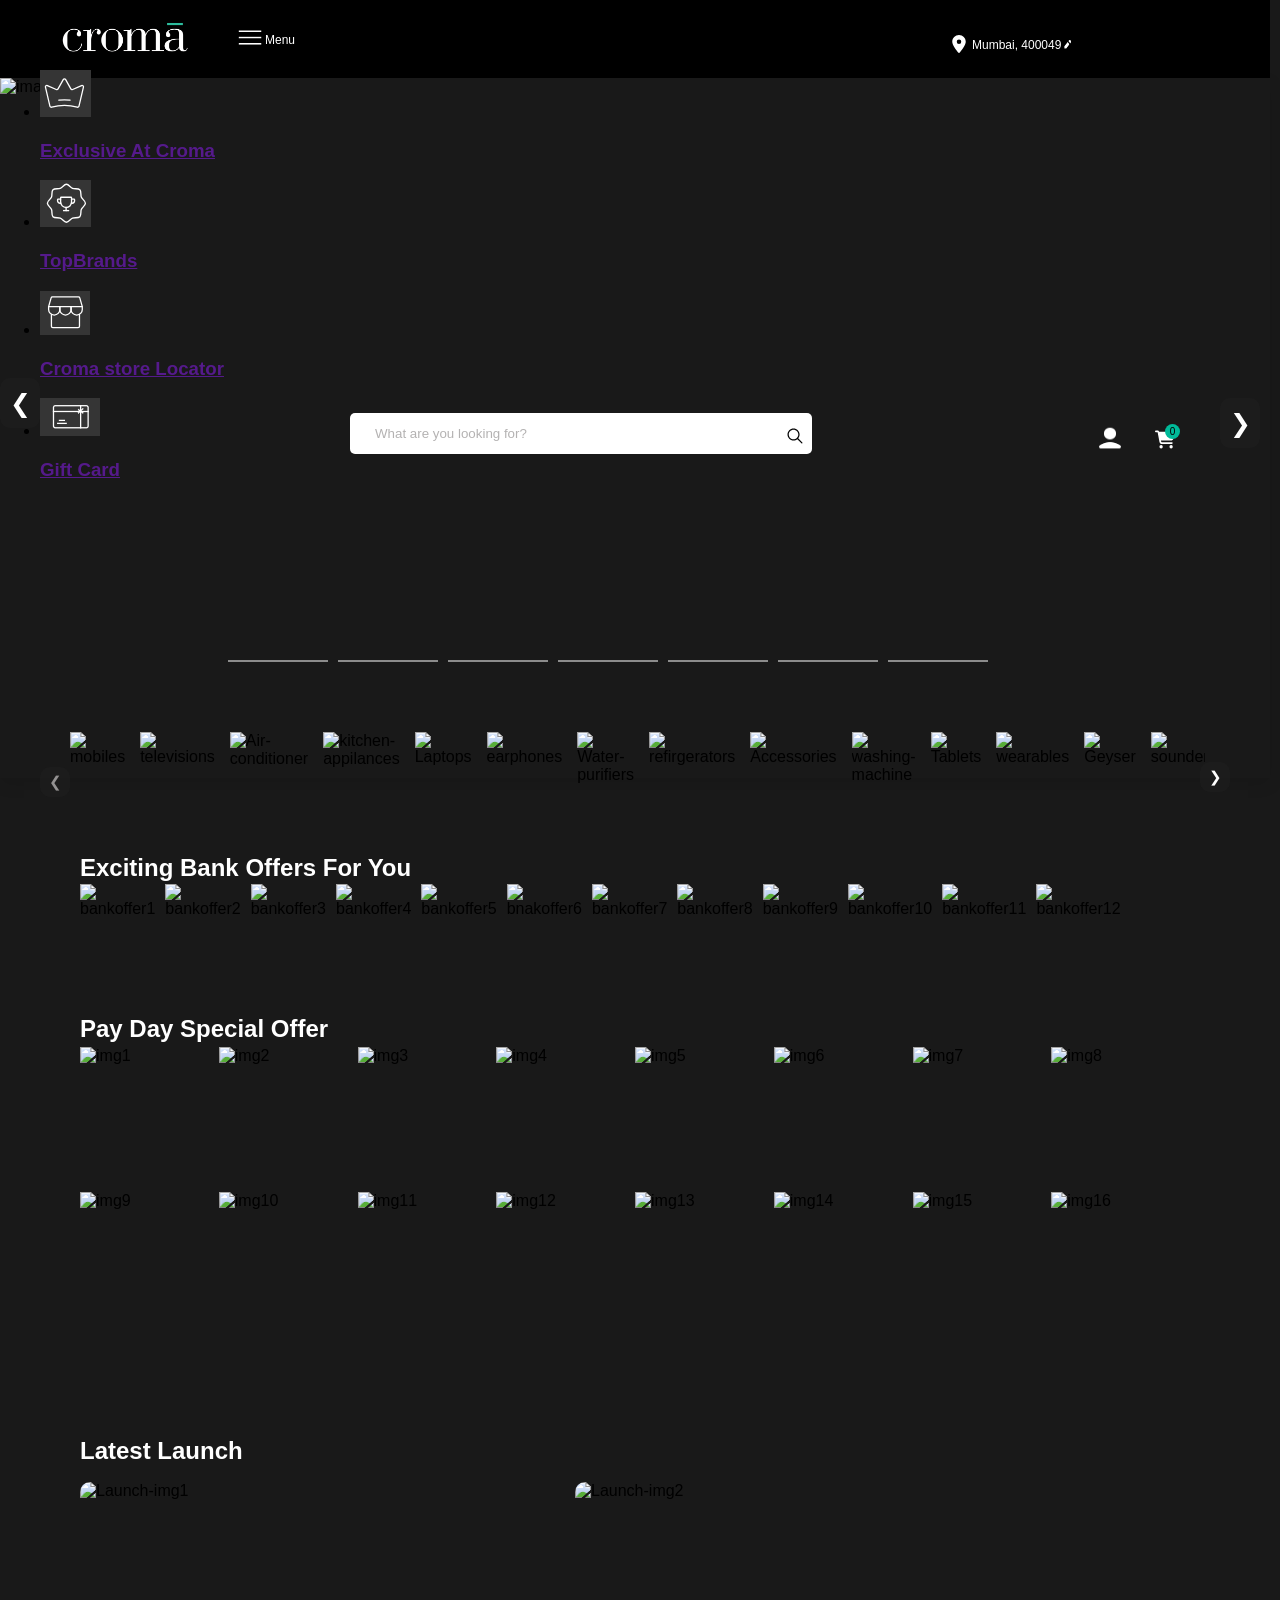
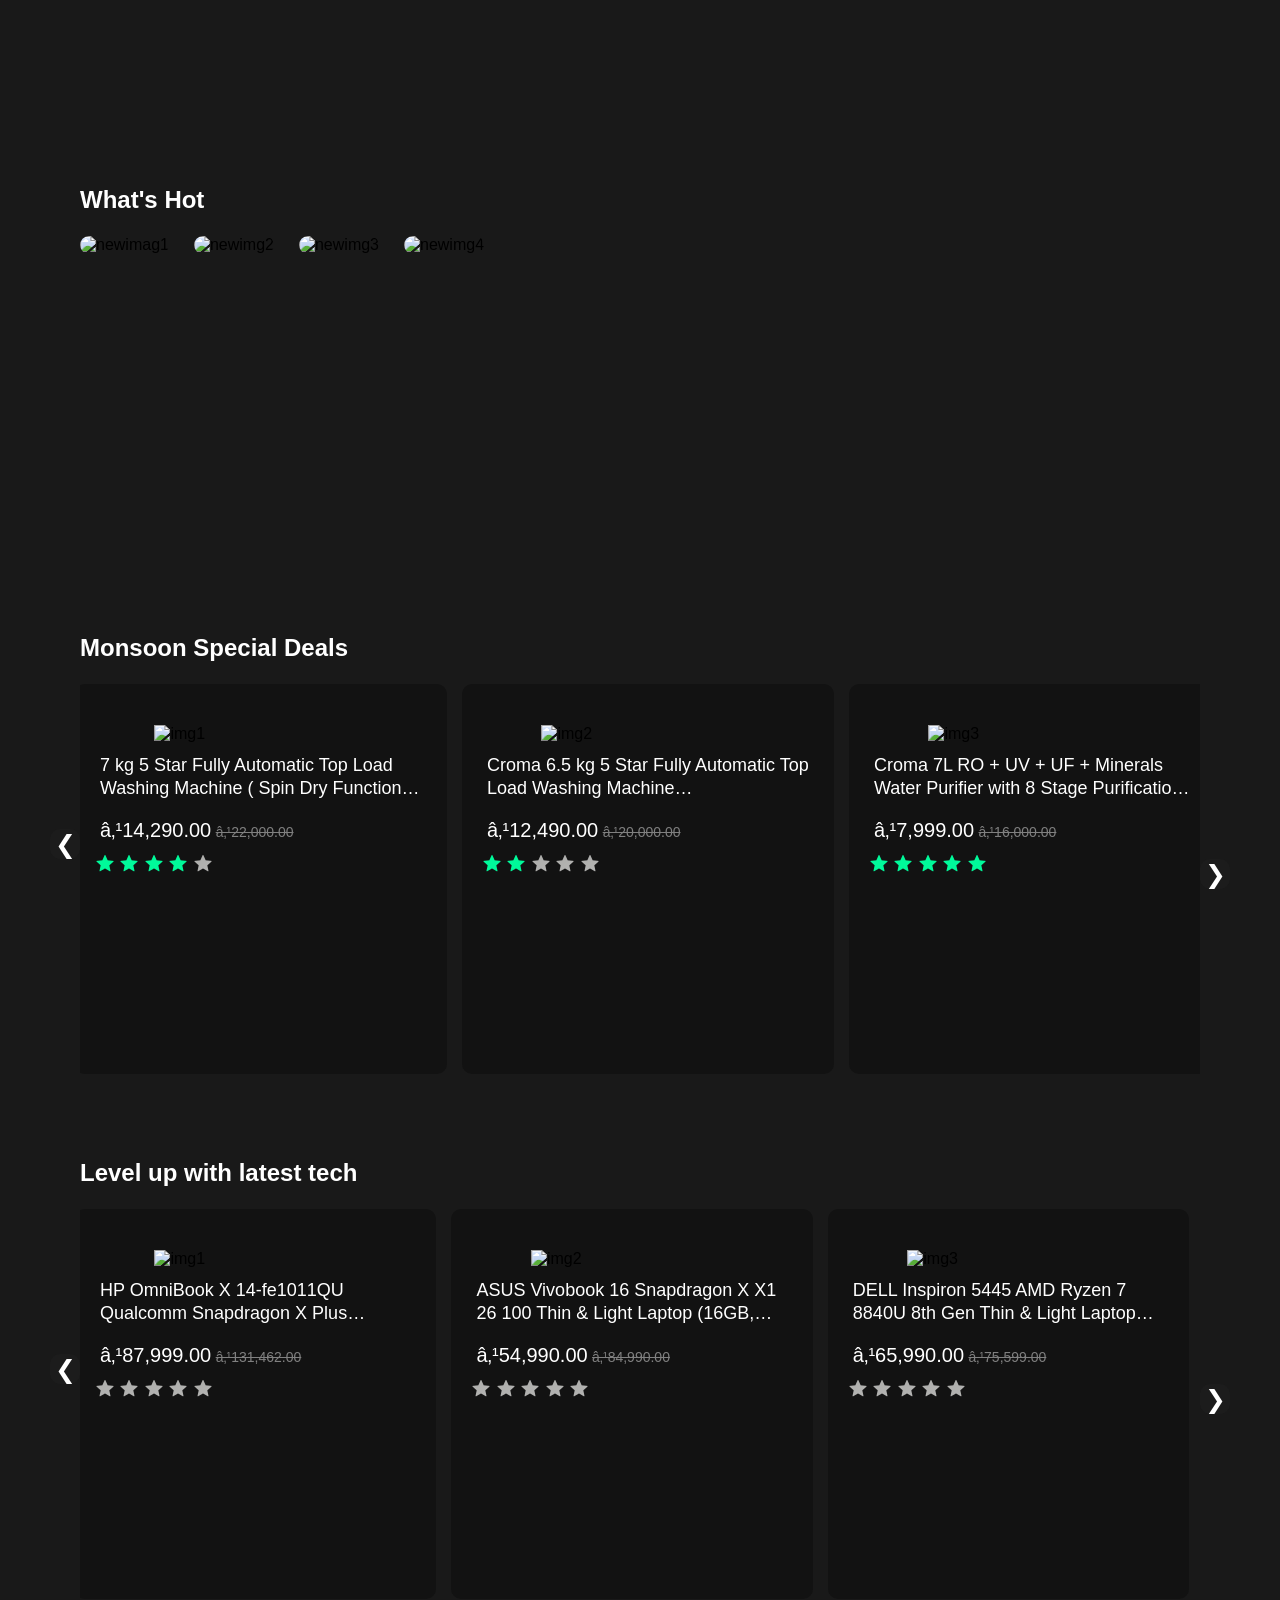
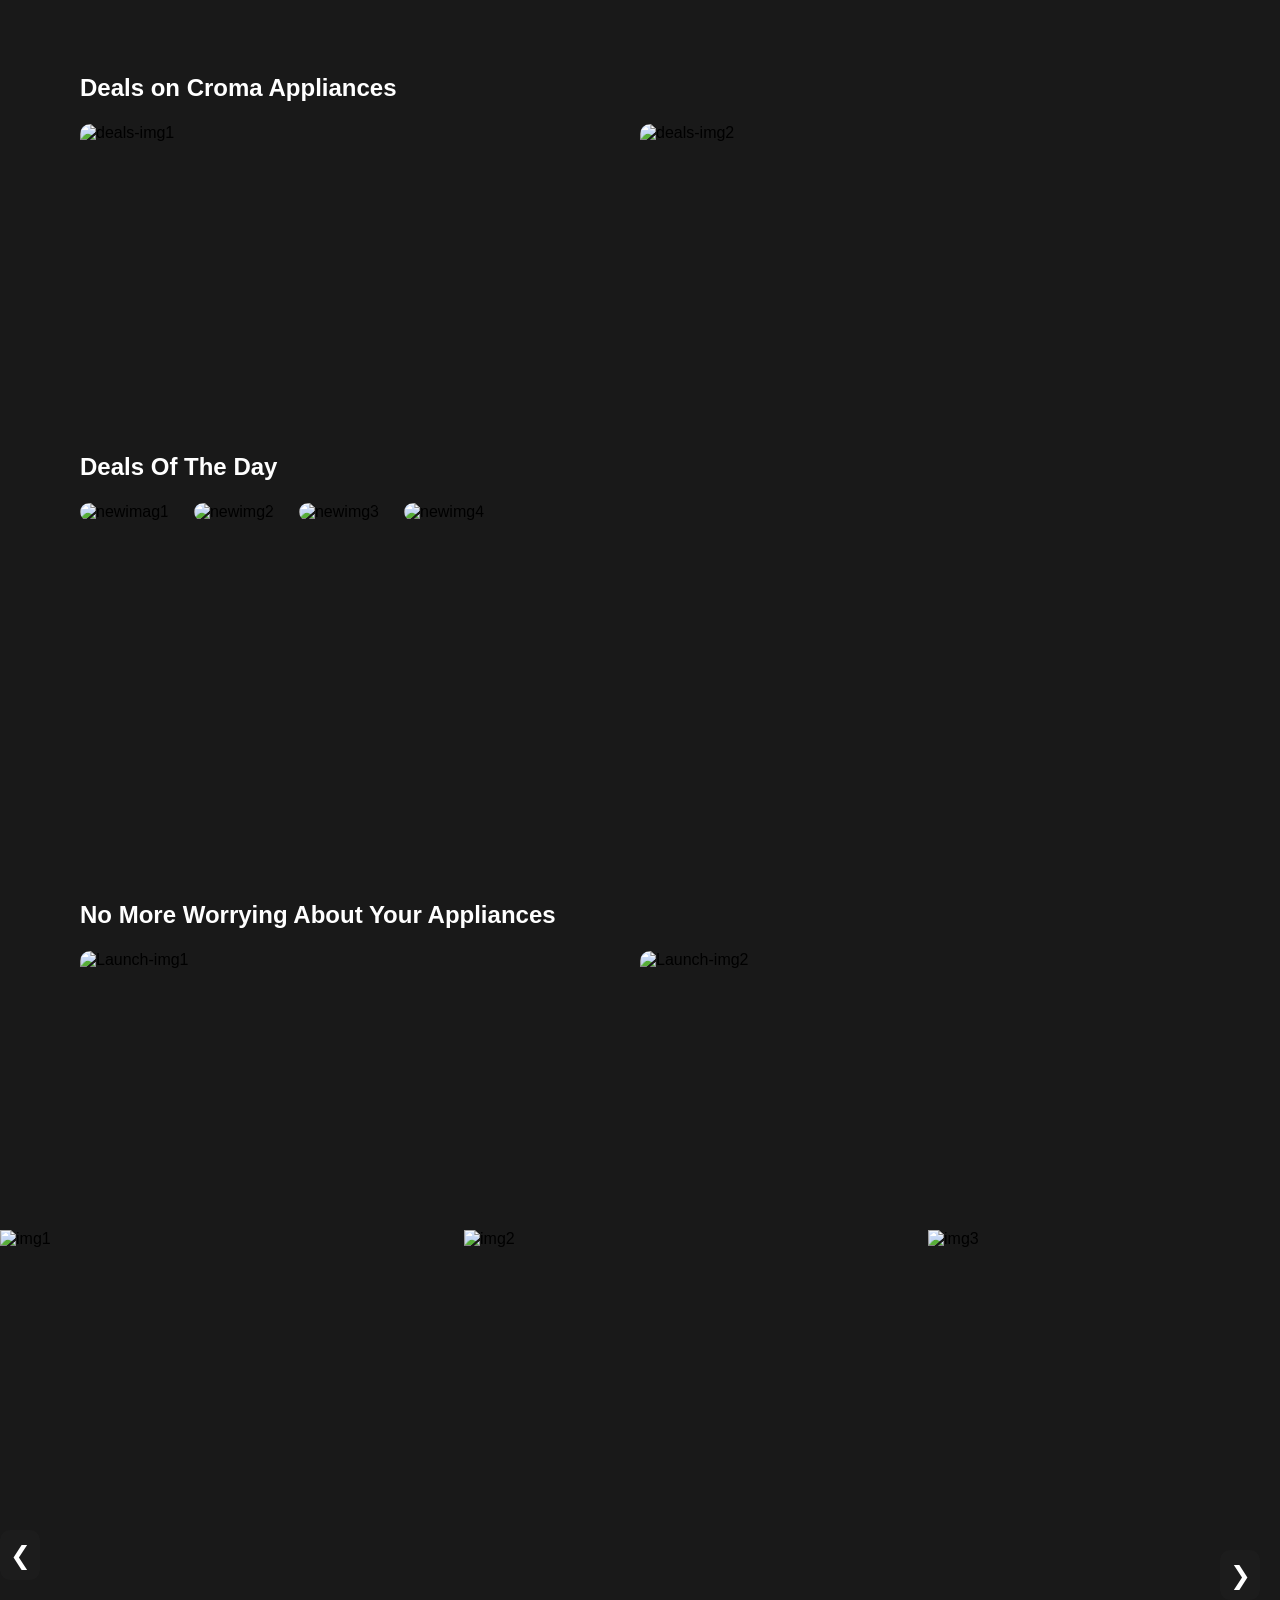
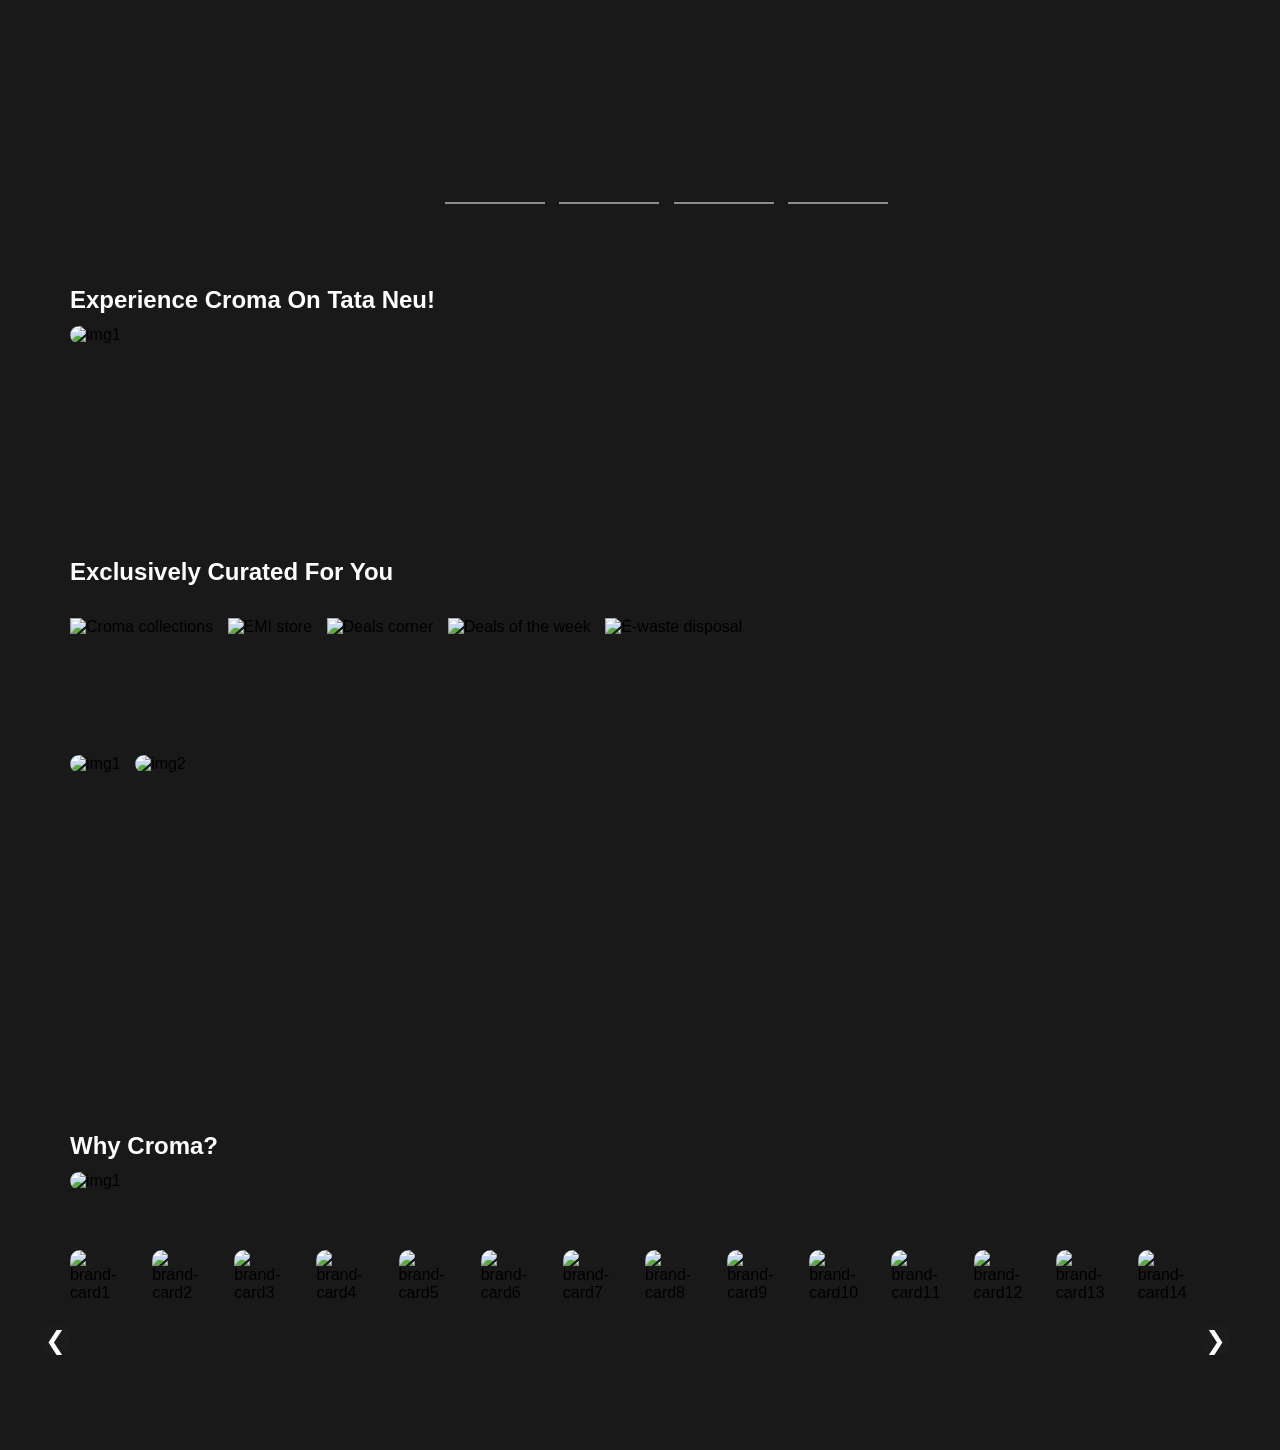
==== commit a7f648d8: "commit" ====
--- a/index.html
+++ b/index.html
@@ -14,7 +14,30 @@
                 <img id="menubtn" src="Assets\images\humburger menu.png" alt="menu">
                 <div class="nav-tab">
                     <ul id="navigation-1">
-                        <li></li>
+                        <li class="item-parent1" id="exclusiveCroma">
+                            <a class="tablink" href="">
+                                <img src="Assets\images\crown.png" alt="exclusivecroma">
+                                <h3>Exclusive At Croma</h3>   
+                            </a>
+                        </li>
+                        <li>
+                            <a class="tablink" href="">
+                                <img src="Assets\images\badge.png" alt="topbrands">
+                                <h3>TopBrands</h3>
+                            </a>
+                        </li>
+                        <li>
+                            <a class="tablink" href="">
+                                <img src="Assets\images\store.png" alt="cromastore">
+                                <h3>Croma store Locator</h3>
+                            </a>
+                        </li>
+                        <li>
+                            <a class="tablink" href="">
+                                <img src="Assets\images\gift card.png" alt="giftcard">
+                                <h3>Gift Card</h3>
+                            </a>
+                        </li>
 
                     </ul>
                 </div>
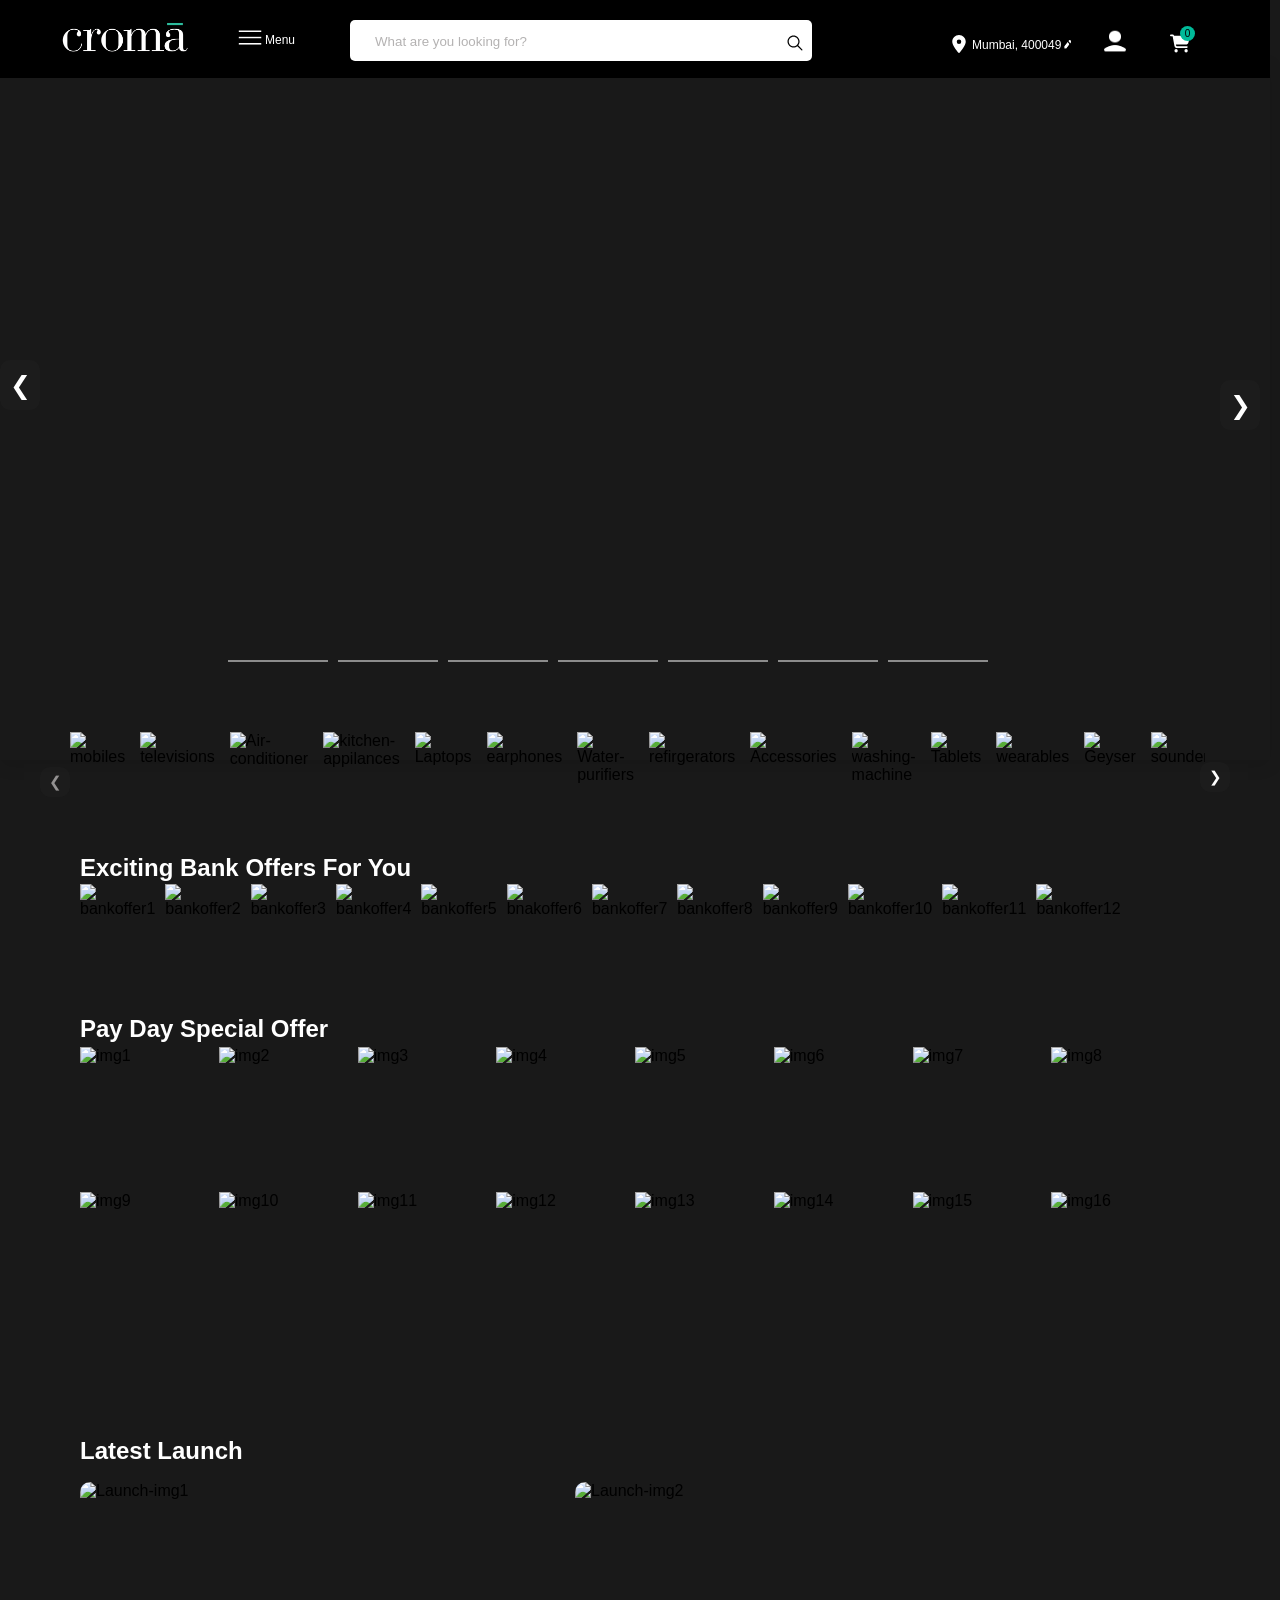
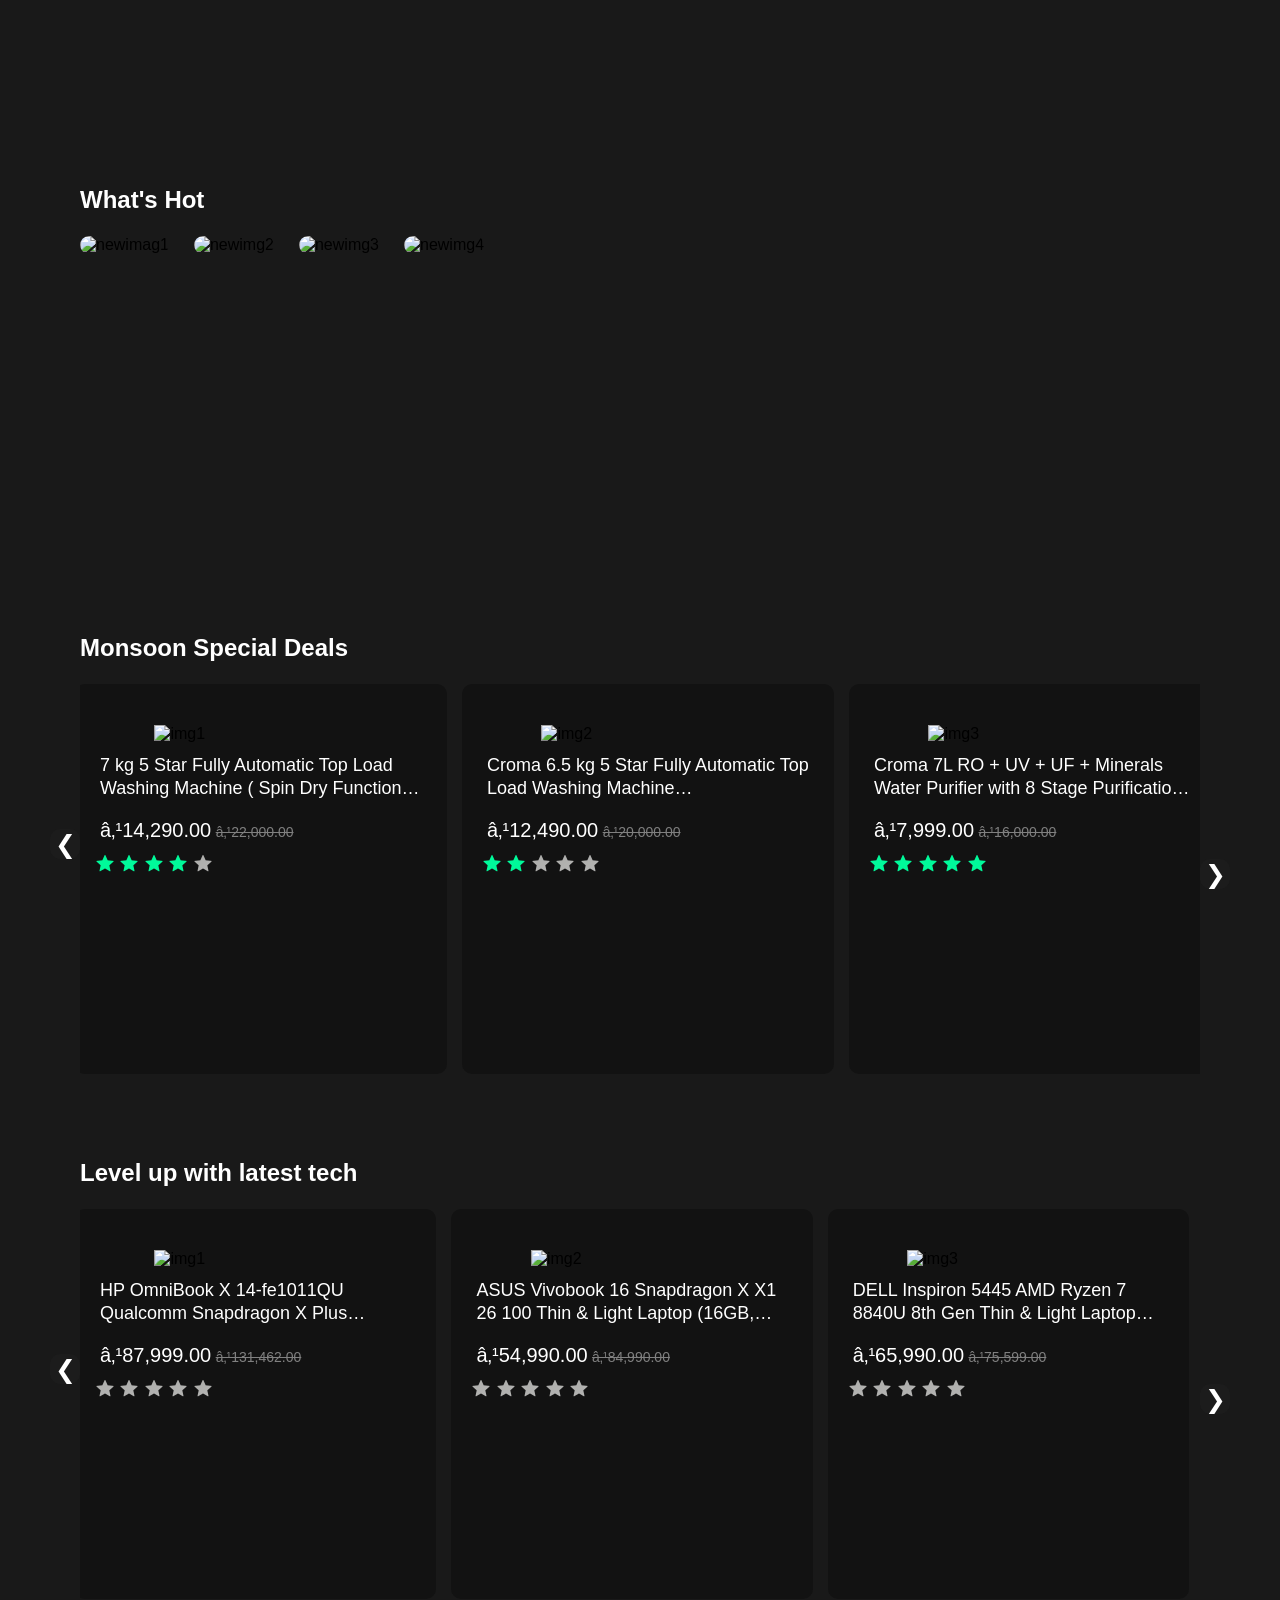
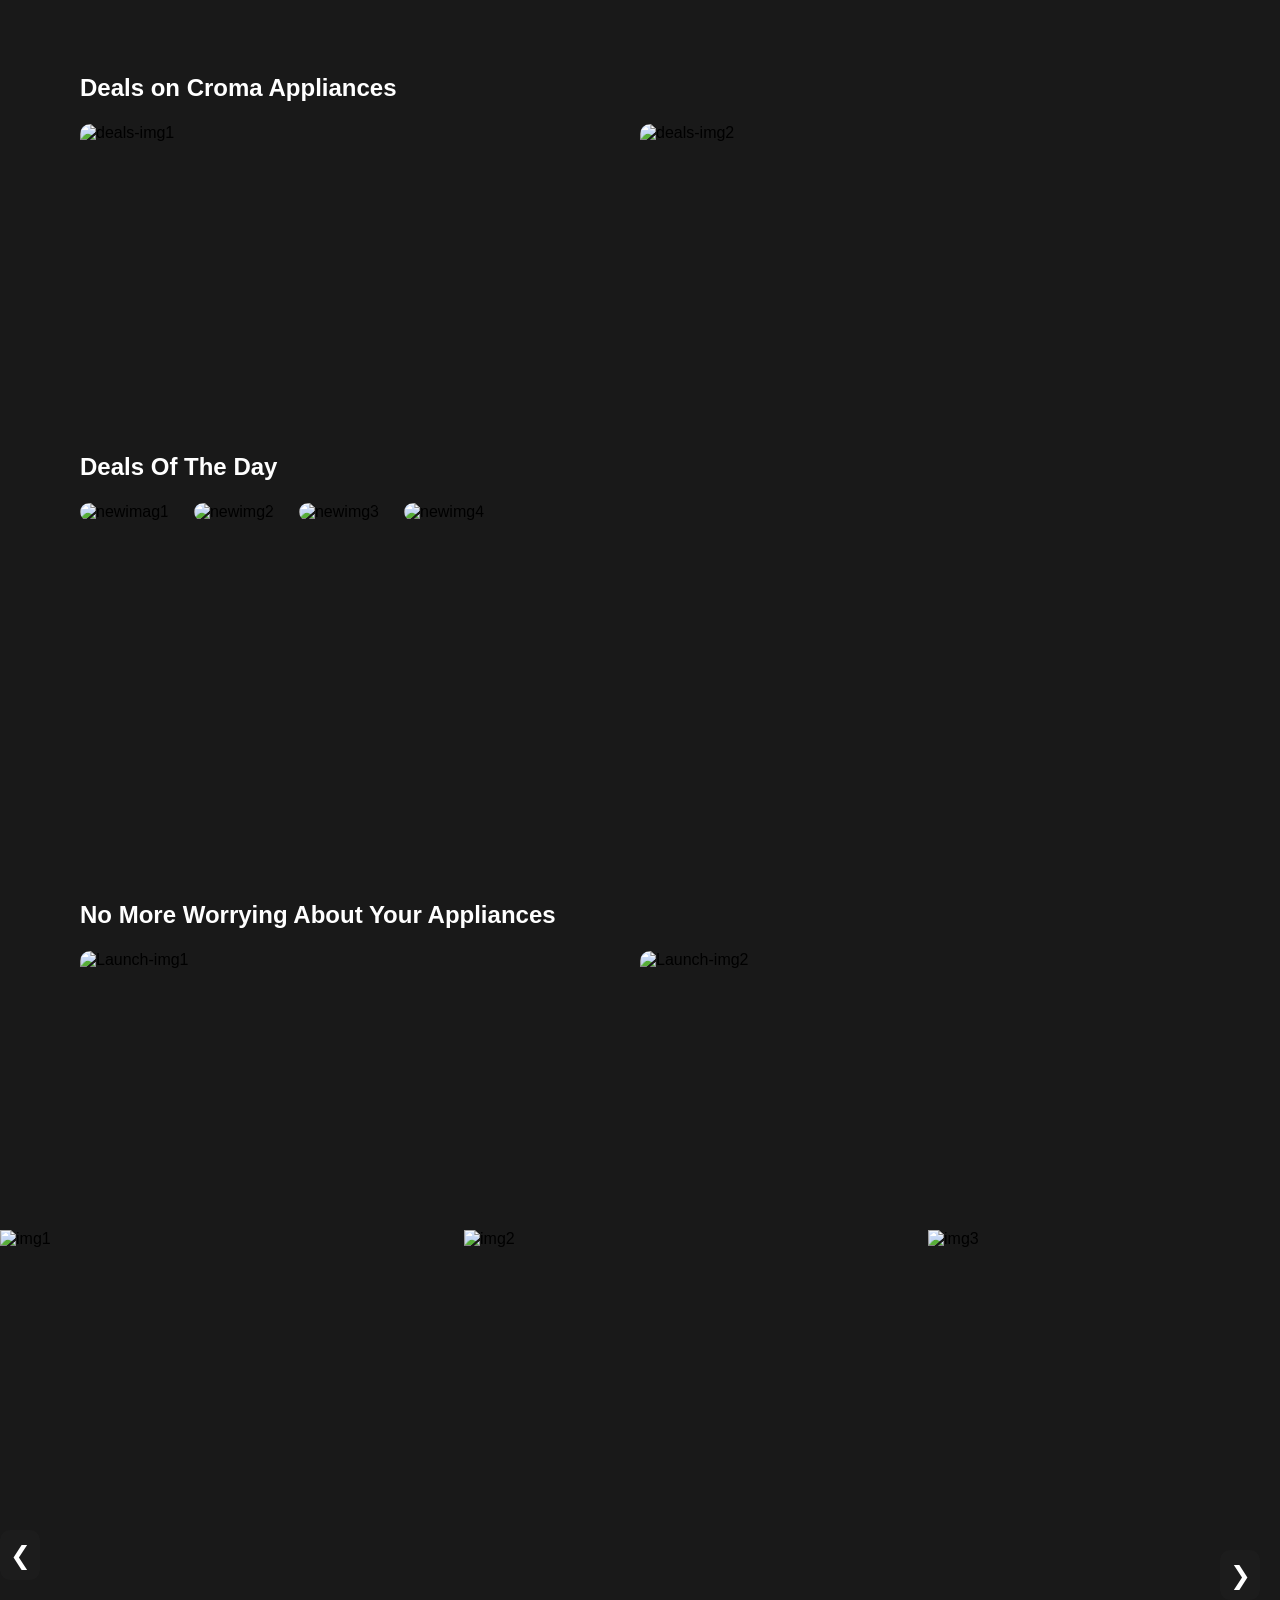
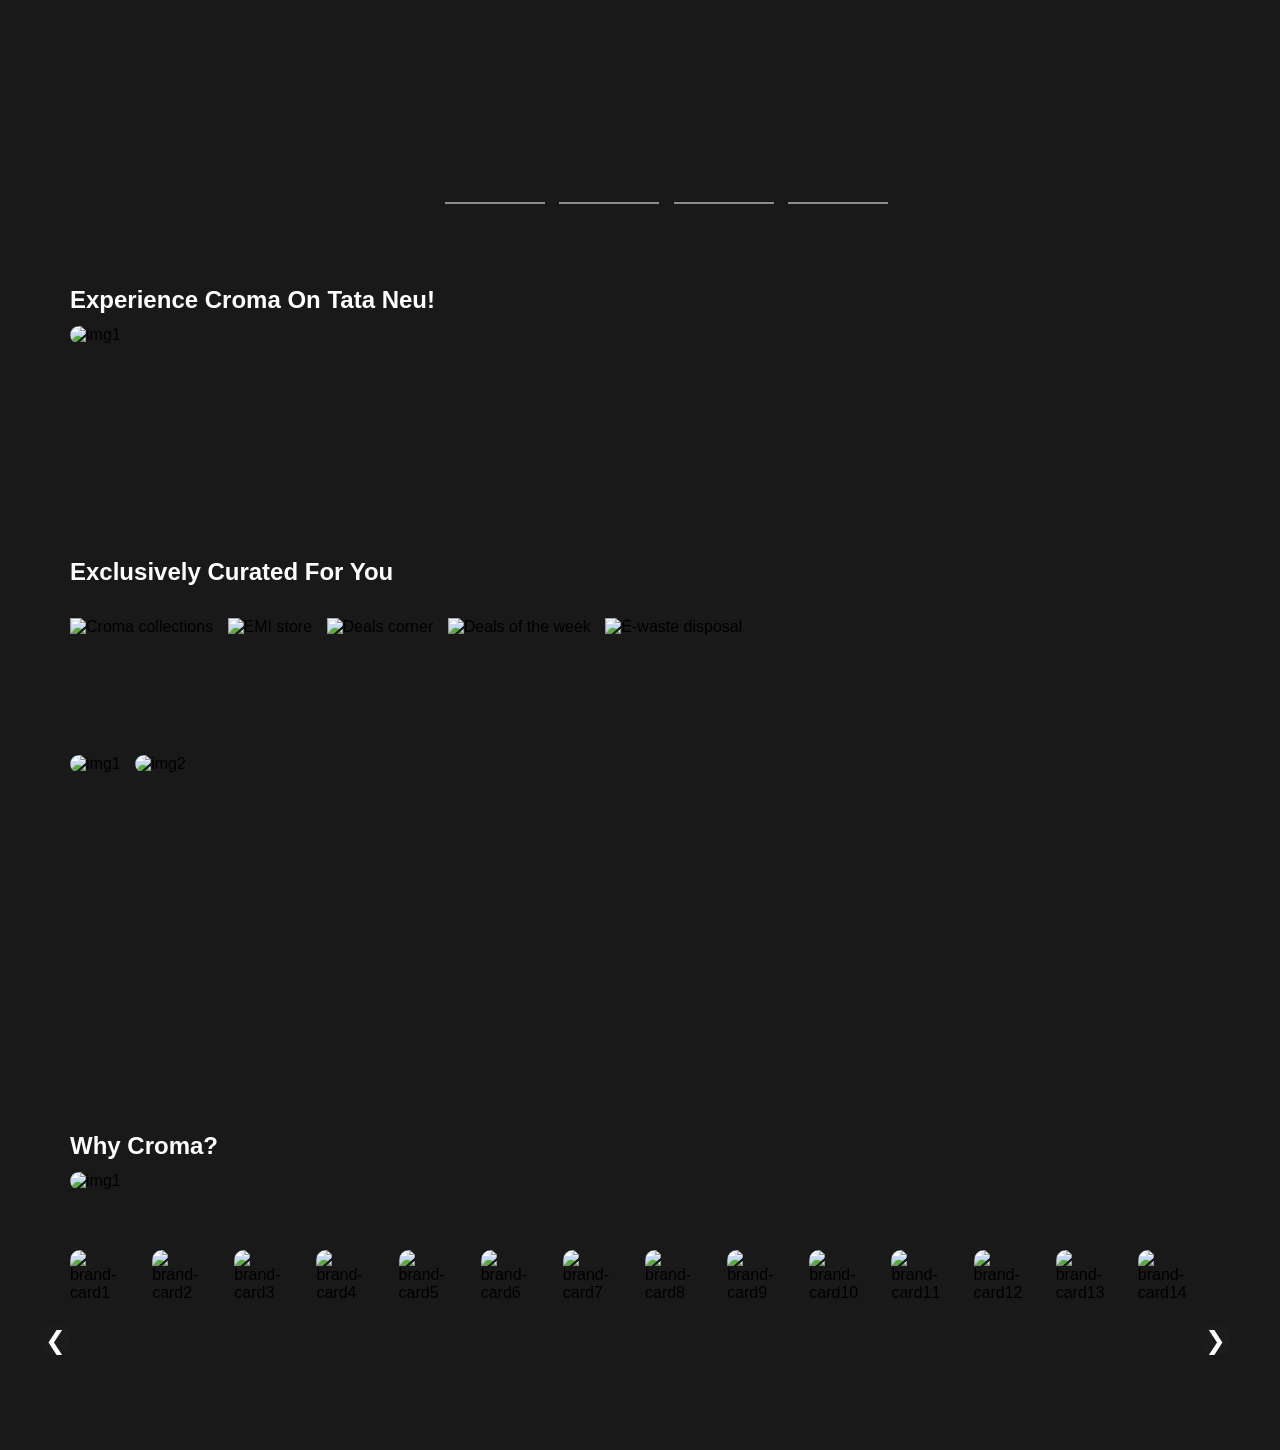
==== commit 57736339: "implementation of js" ====
--- a/index.html
+++ b/index.html
@@ -13,6 +13,7 @@
                 <img id="image" src="Assets\images\croma.png" alt="croma logo">
                 <img id="menubtn" src="Assets\images\humburger menu.png" alt="menu">
                 <div class="nav-tab">
+                    <img id="closebtn" src="Assets\images\close-icon.svg" alt="close">
                     <ul id="navigation-1">
                         <li class="item-parent1" id="exclusiveCroma">
                             <a class="tablink" href="">
@@ -20,25 +21,24 @@
                                 <h3>Exclusive At Croma</h3>   
                             </a>
                         </li>
-                        <li>
+                        <li class="item-parent1">
                             <a class="tablink" href="">
                                 <img src="Assets\images\badge.png" alt="topbrands">
                                 <h3>TopBrands</h3>
                             </a>
                         </li>
-                        <li>
+                        <li class="item-parent1">
                             <a class="tablink" href="">
                                 <img src="Assets\images\store.png" alt="cromastore">
                                 <h3>Croma store Locator</h3>
                             </a>
                         </li>
-                        <li>
+                        <li class="item-parent1">
                             <a class="tablink" href="">
                                 <img src="Assets\images\gift card.png" alt="giftcard">
                                 <h3>Gift Card</h3>
                             </a>
                         </li>
-
                     </ul>
                 </div>
                 <span id="name-menu">Menu</span>
@@ -409,11 +409,11 @@
            <div class="image-container">
               <div class="pic-info">
                   <img src="https://media-ik.croma.com/prod/https://media.tatacroma.com/Croma%20Assets/CMS/LP%20Page%20Banners/2025/Blogs/April/28042025/Blogs/Desktop/HP_Blog_4_28April2025_pzbtrz.png" alt="img1">
-                        <div class="image-about">
-                           <p class="header2">Does your home need an AC or an air cooler? There’s an easy way to know</p>
-                           <p class="subtitle1" style="color: rgb(255, 255, 255); text-align: left;">Don't sweat it! We have all the answers</p>
-                           <button type="submit" value="submit">READ NOW</button>
-                        </div>  
+                    <div class="image-about">
+                        <p class="header2">Does your home need an AC or an air cooler? There’s an easy way to know</p>
+                        <p class="subtitle1" style="color: rgb(255, 255, 255); text-align: left;">Don't sweat it! We have all the answers</p>
+                        <button type="submit" value="submit">READ NOW</button>
+                    </div>  
                 </div>
                 <div class="pic-info">
                    <img src="https://media-ik.croma.com/prod/https://media.tatacroma.com/Croma%20Assets/CMS/LP%20Page%20Banners/2025/Blogs/April/28042025/Blogs/Desktop/HP_Blog_2_28April2025_ll7wzh.png" alt="img2">
@@ -438,11 +438,11 @@
                         <button type="submit" value="submit">READ NOW</button>
                     </div>
                 </div>
-     
-            </div>
-              <button class="prev">&#10094</button>
-              <button class="next">&#10095</button>
-        </div>
+            </div>
+            <button class="prev">&#10094</button>
+            <button class="next">&#10095</button>
+        </div>
+    
             <div class="dots-container2">
                 <span class="dot" data-index="0"></span>
                 <span class="dot" data-index="1"></span>
@@ -489,6 +489,6 @@
             </div>
             <button class="prev3">&#10094</button>
             <button class="next3">&#10095</button>
-
+        <script src="Assets\scripts.js"></script>
     </body>
 </html> 
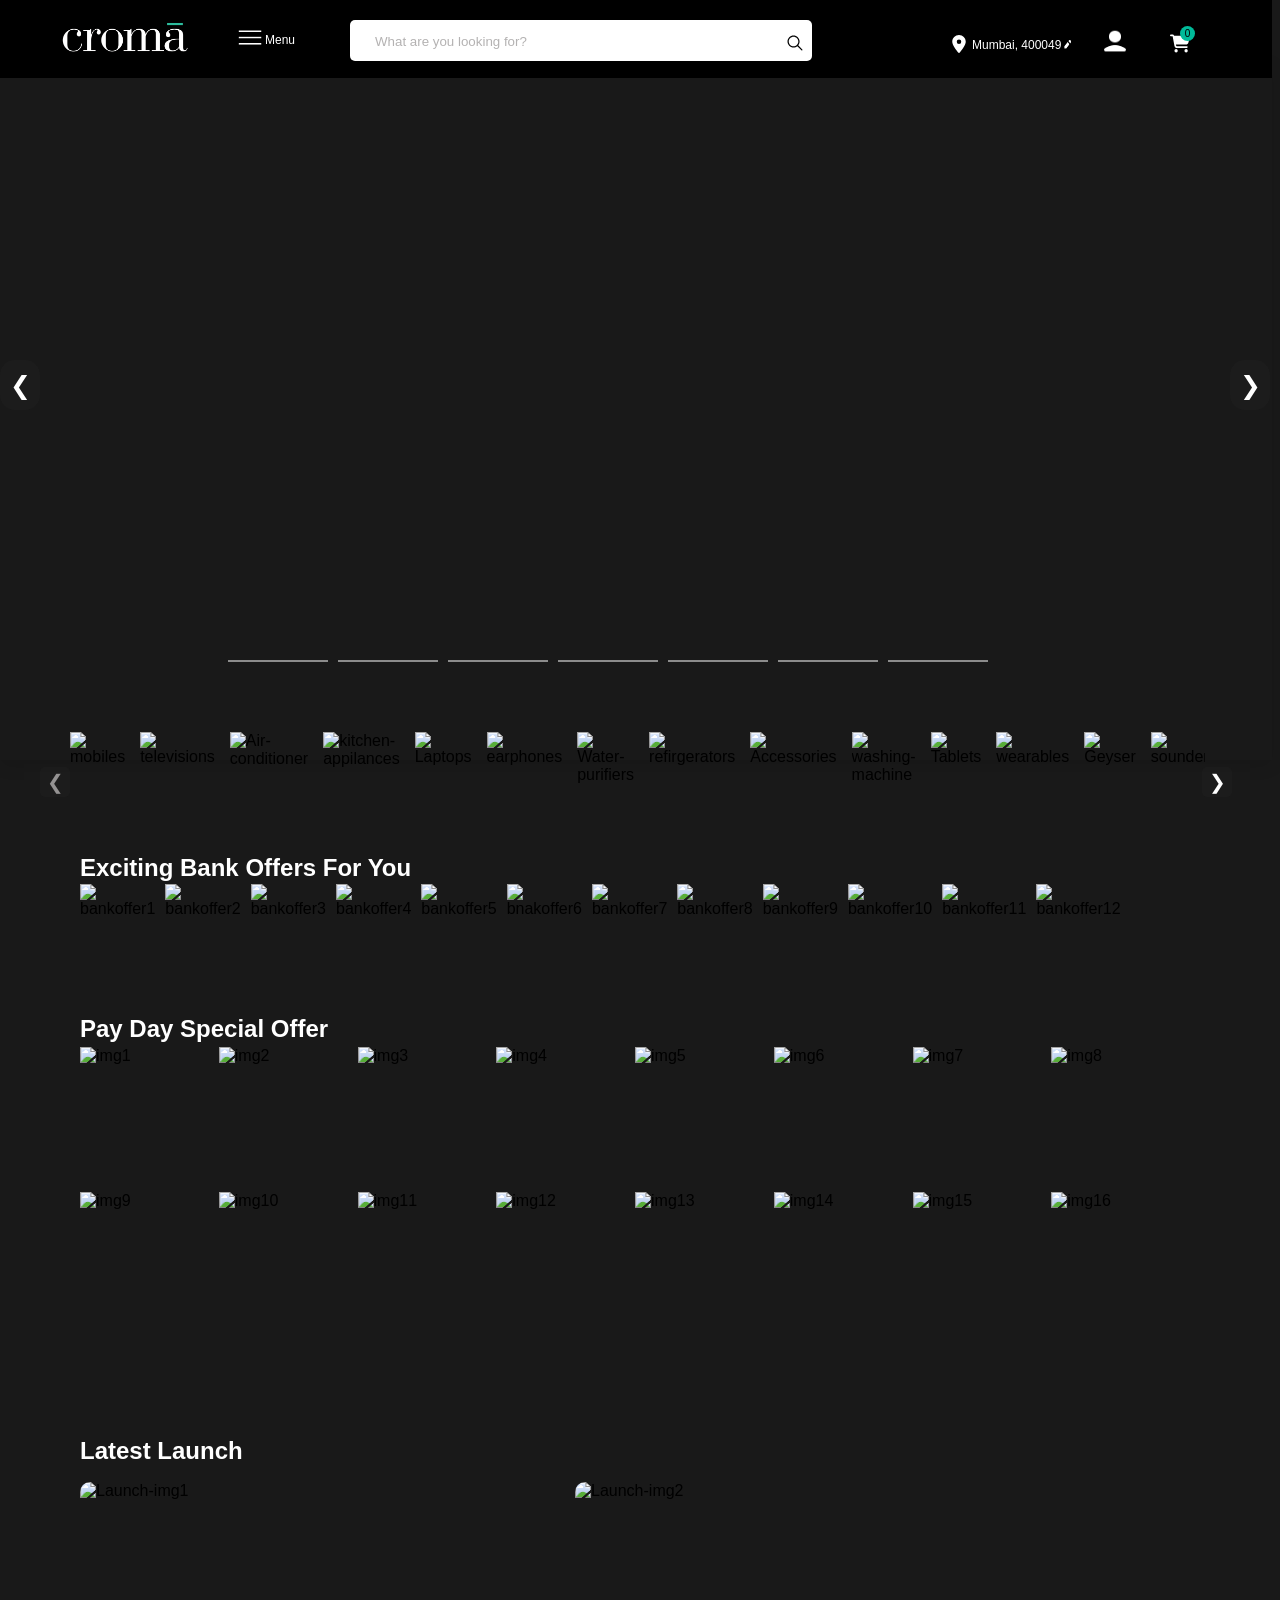
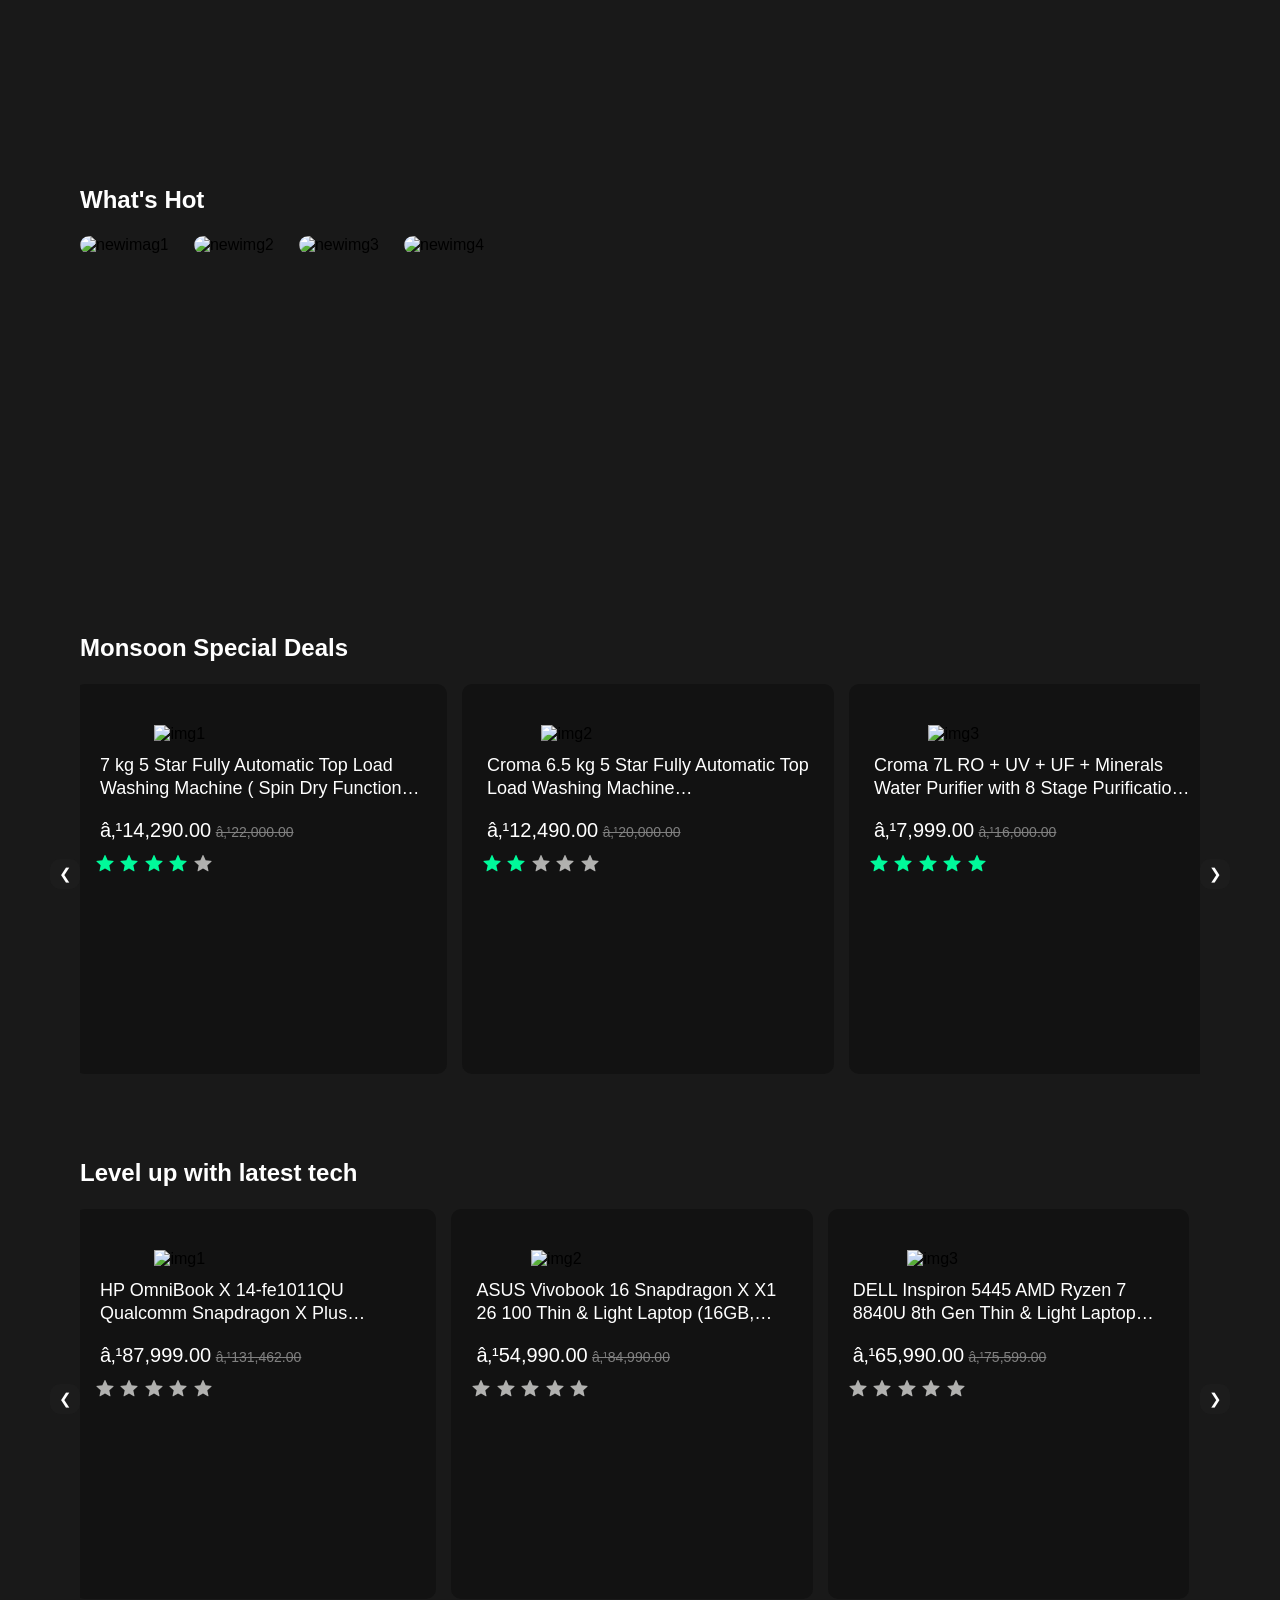
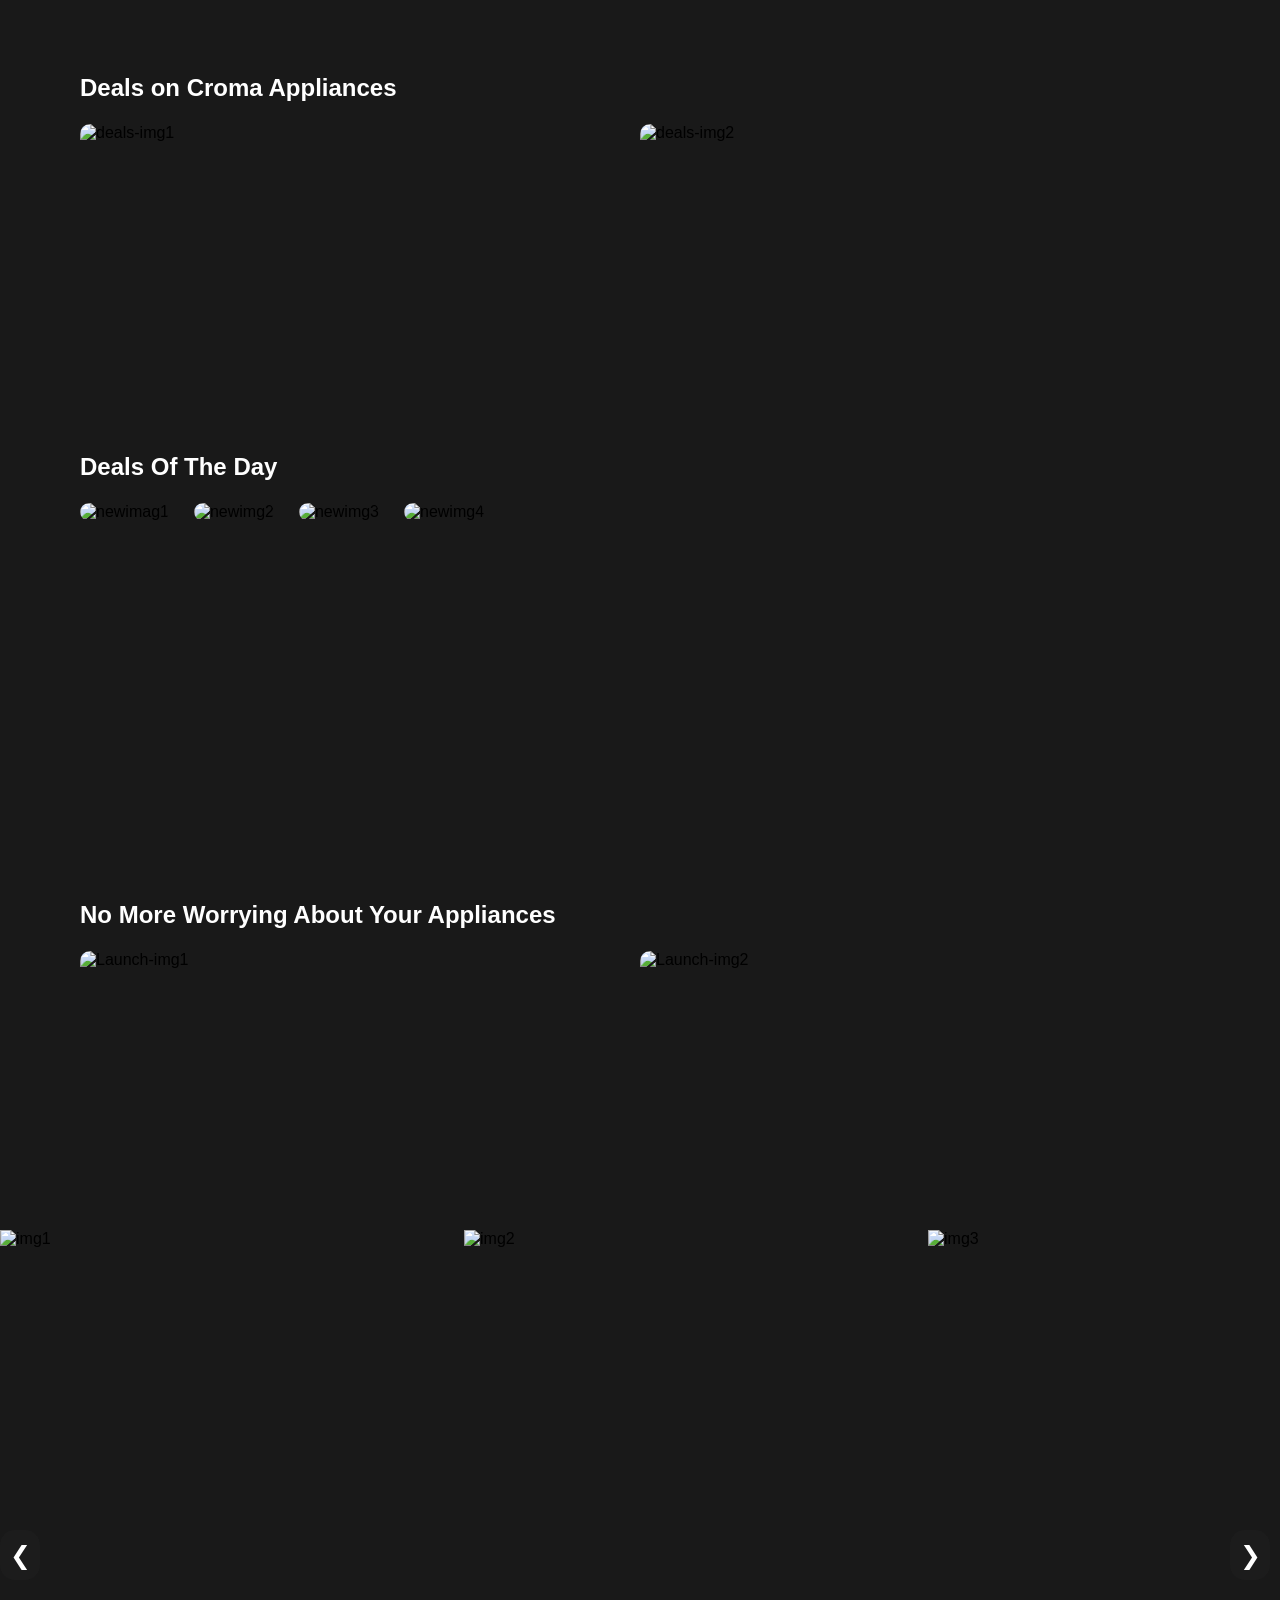
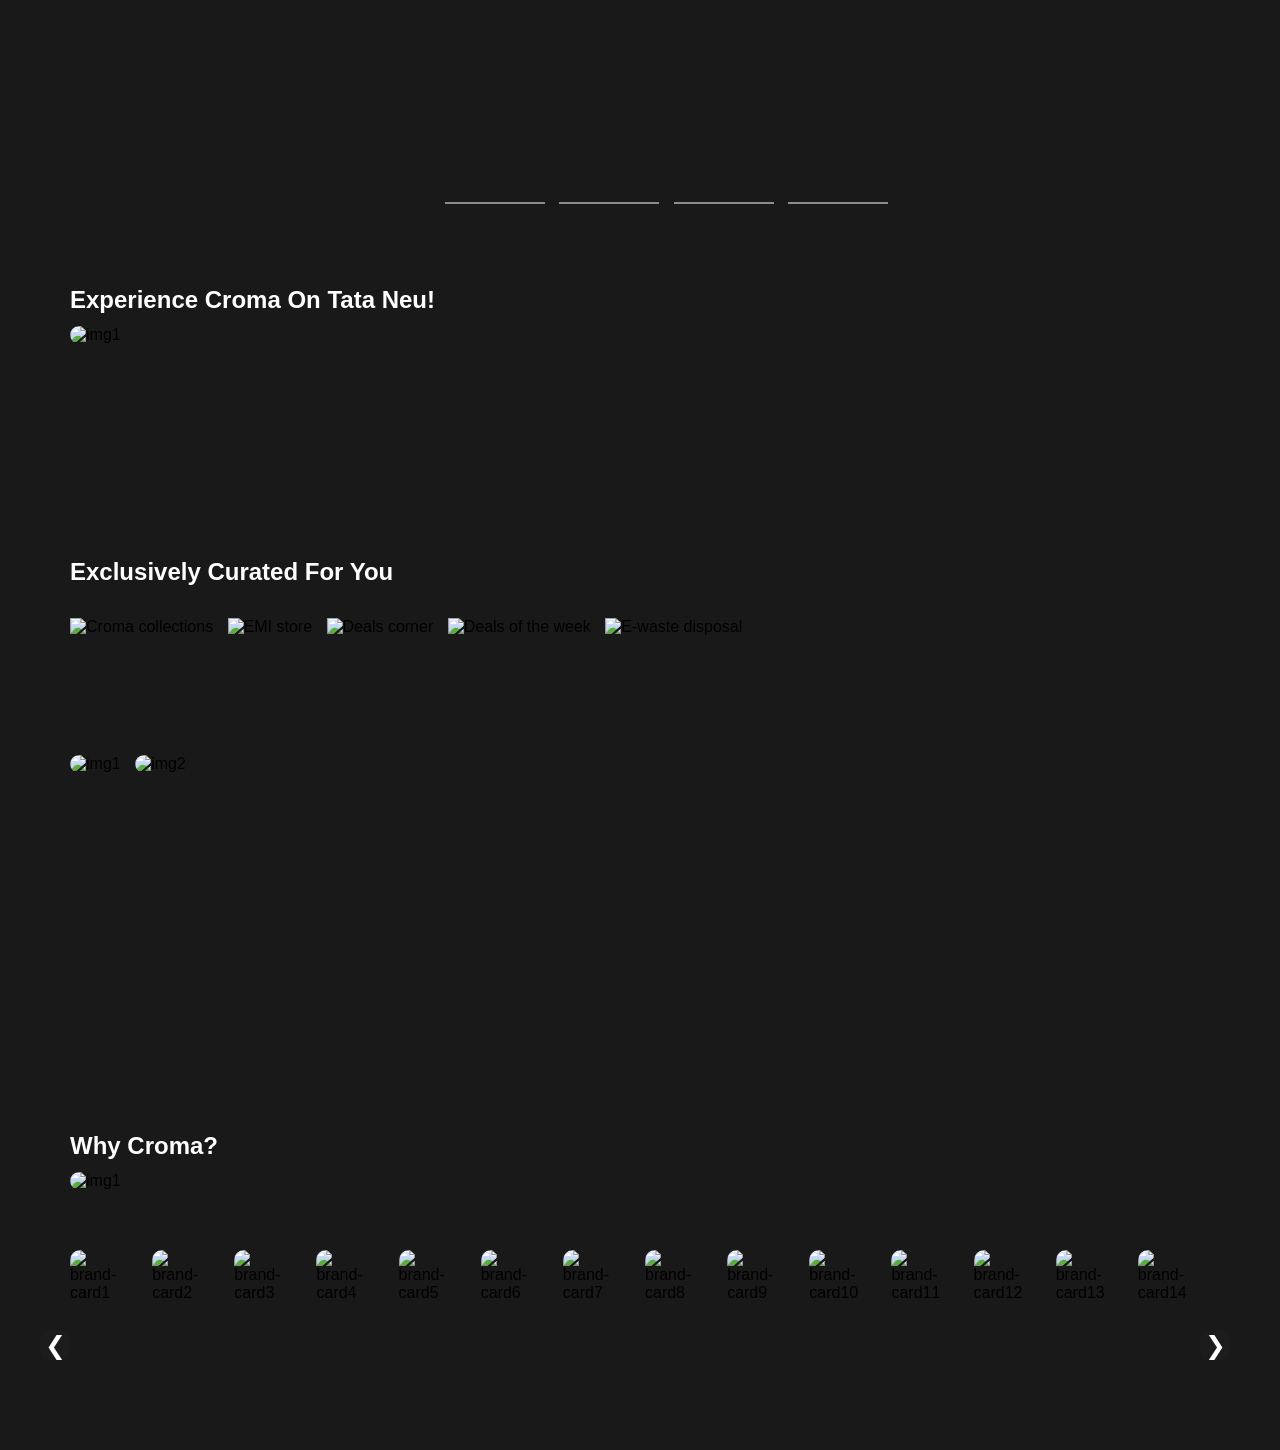
==== commit fd792bfc: "solving" ====
--- a/index.html
+++ b/index.html
@@ -9,7 +9,6 @@
     <body>
         <div class="header">
             <div class="inner">
-            
                 <img id="image" src="Assets\images\croma.png" alt="croma logo">
                 <img id="menubtn" src="Assets\images\humburger menu.png" alt="menu">
                 <div class="nav-tab">
